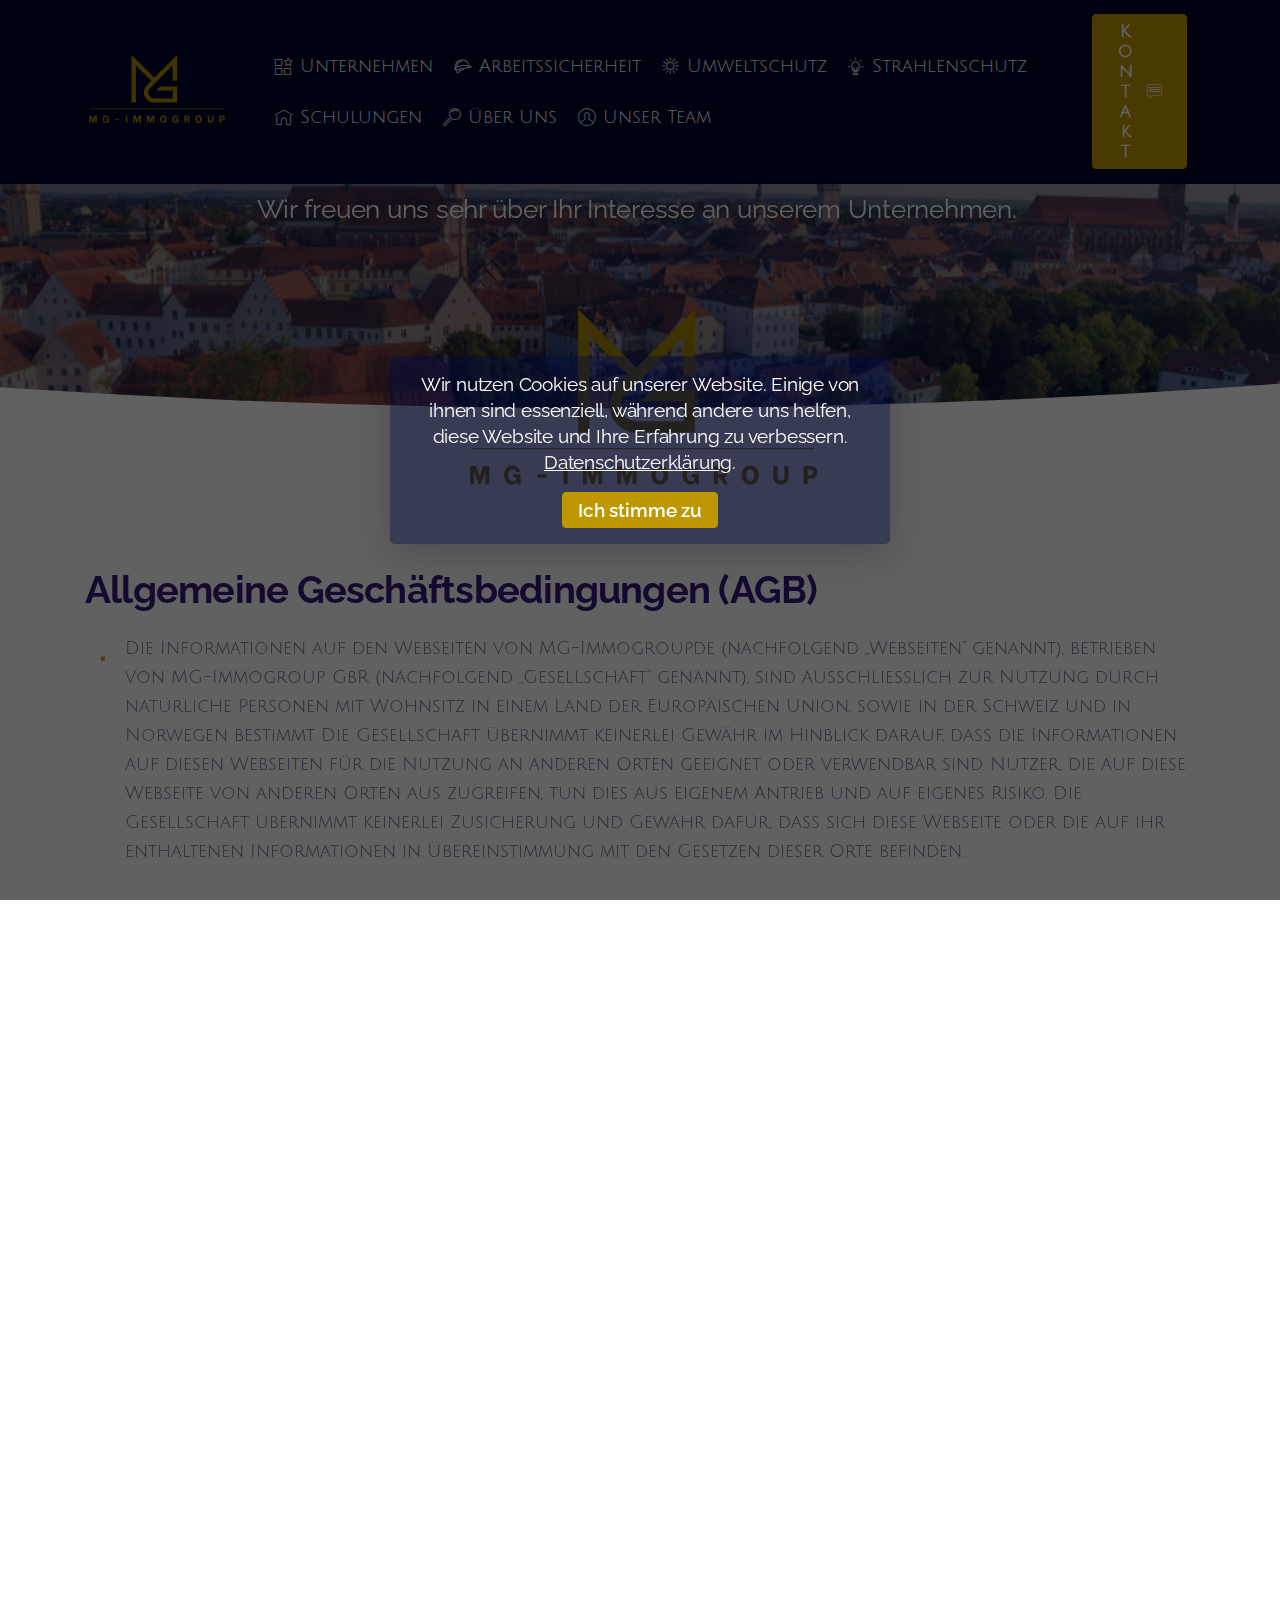
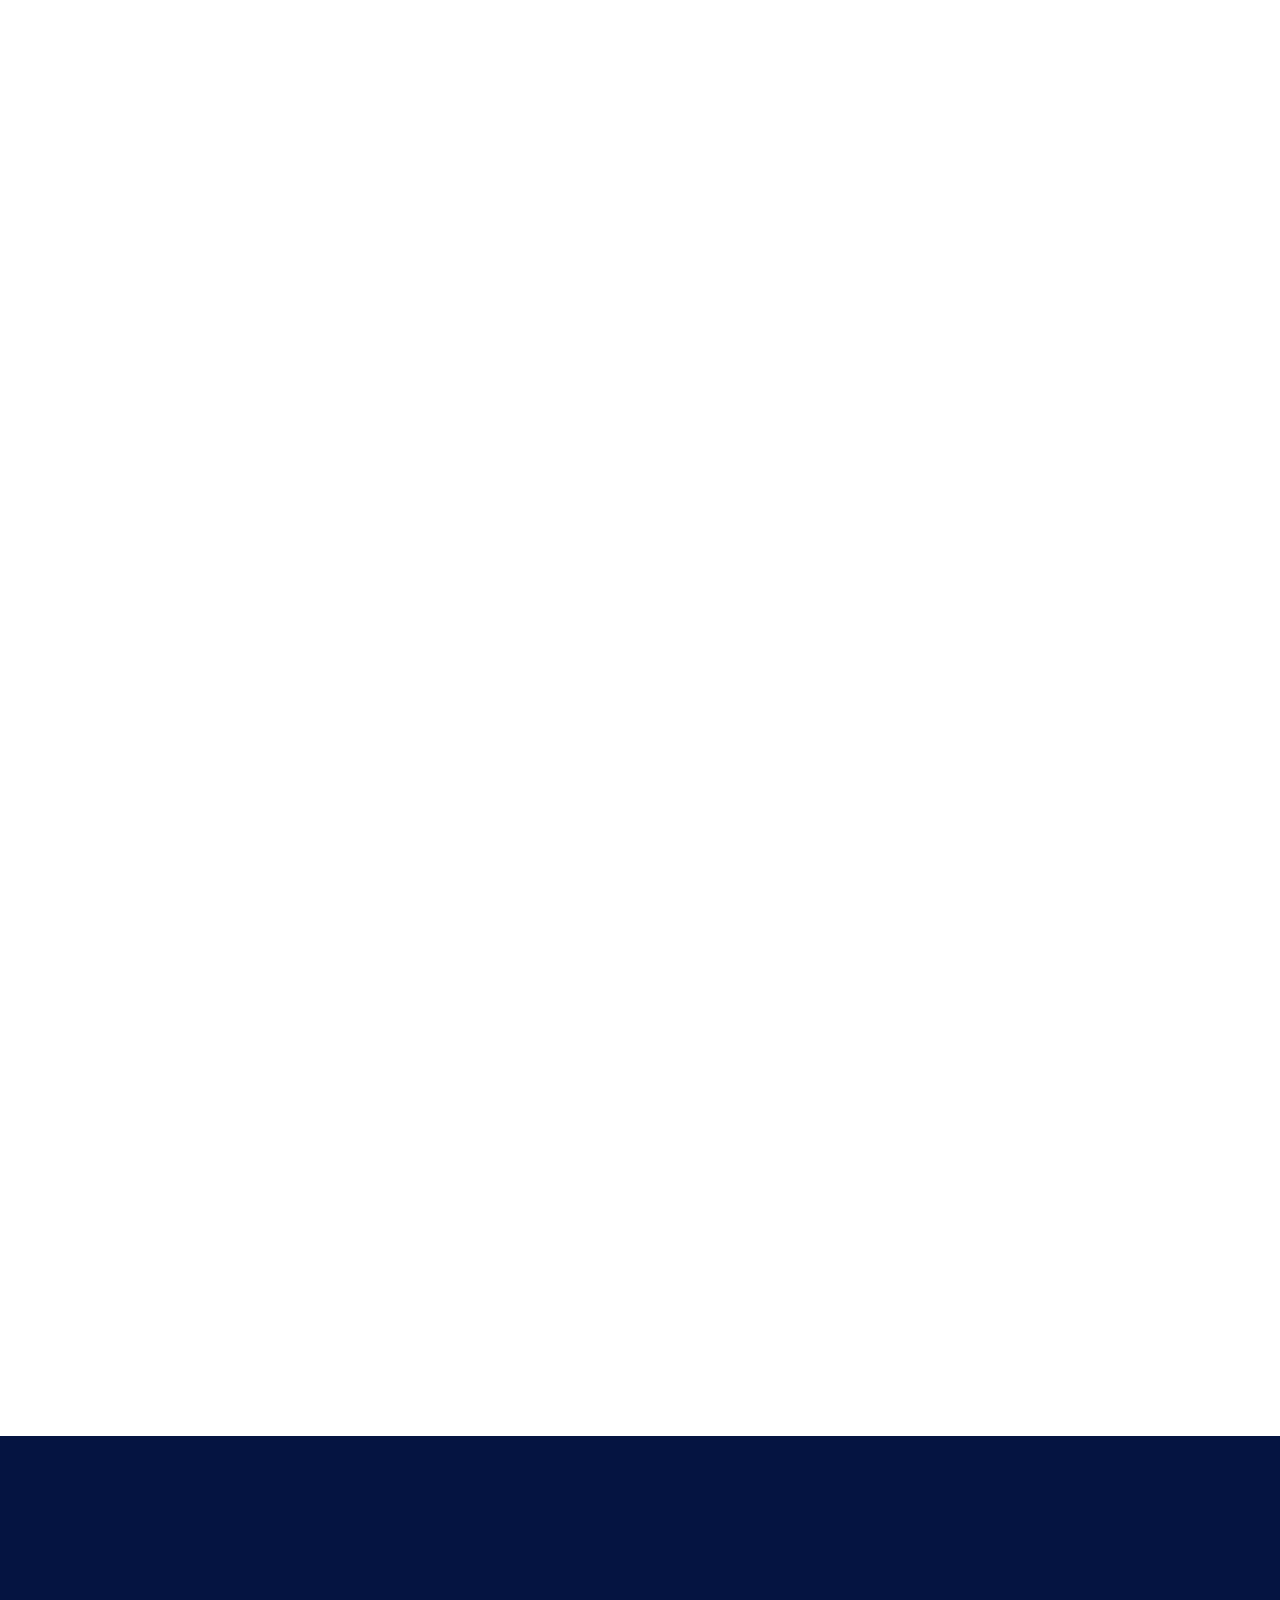
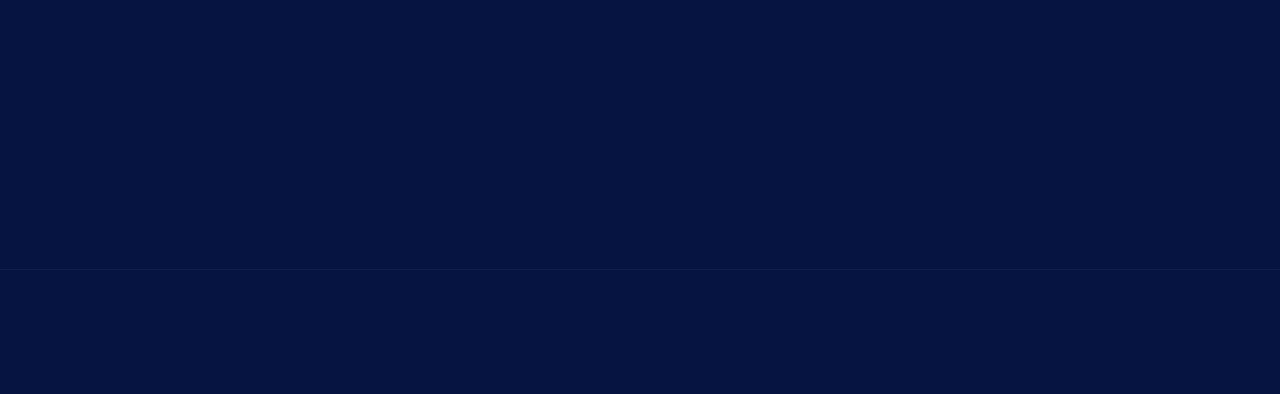
==== AGB.html @ 3b80d349 "create github pages" ====
<!DOCTYPE html>
<html  >
<head>
  
  <meta charset="UTF-8">
  <meta http-equiv="X-UA-Compatible" content="IE=edge">
  
  <meta name="viewport" content="width=device-width, initial-scale=1, minimum-scale=1">
  <link rel="shortcut icon" href="assets/images/mg-immogroup-logo-gold1-312x173.png" type="image/x-icon">
  <meta name="description" content="">
  
  
  <title>AGB</title>
  <link rel="stylesheet" href="assets/web/assets/mobirise-icons/mobirise-icons.css">
  <link rel="stylesheet" href="assets/icon54-v2/style.css">
  <link rel="stylesheet" href="assets/tether/tether.min.css">
  <link rel="stylesheet" href="assets/bootstrap/css/bootstrap.min.css">
  <link rel="stylesheet" href="assets/bootstrap/css/bootstrap-grid.min.css">
  <link rel="stylesheet" href="assets/bootstrap/css/bootstrap-reboot.min.css">
  <link rel="stylesheet" href="assets/web/assets/gdpr-plugin/gdpr-styles.css">
  <link rel="stylesheet" href="assets/animatecss/animate.min.css">
  <link rel="stylesheet" href="assets/dropdown/css/style.css">
  <link rel="stylesheet" href="assets/socicon/css/styles.css">
  <link rel="stylesheet" href="assets/theme/css/style.css">
  <link rel="preload" href="https://fonts.googleapis.com/css?family=Julius+Sans+One:400&display=swap" as="style" onload="this.onload=null;this.rel='stylesheet'">
  <noscript><link rel="stylesheet" href="https://fonts.googleapis.com/css?family=Julius+Sans+One:400&display=swap"></noscript>
  <link rel="preload" href="https://fonts.googleapis.com/css?family=Raleway:100,200,300,400,500,600,700,800,900,100i,200i,300i,400i,500i,600i,700i,800i,900i&display=swap" as="style" onload="this.onload=null;this.rel='stylesheet'">
  <noscript><link rel="stylesheet" href="https://fonts.googleapis.com/css?family=Raleway:100,200,300,400,500,600,700,800,900,100i,200i,300i,400i,500i,600i,700i,800i,900i&display=swap"></noscript>
  <link rel="preload" as="style" href="assets/mobirise/css/mbr-additional.css"><link rel="stylesheet" href="assets/mobirise/css/mbr-additional.css" type="text/css">
  
  
  
  

<meta name="theme-color" content="#bd9800">
<link rel="manifest" href="manifest.json">
<script src="sw-connect.js"></script>
<meta name="apple-mobile-web-app-capable" content="yes">
<link rel="apple-touch-startup-image" media="(device-width: 320px) and (device-height: 568px) and (-webkit-device-pixel-ratio: 2) and (orientation: portrait)" href="assets/images/apple-launch-640x1136.png">
<link rel="apple-touch-startup-image" media="(device-width: 375px) and (device-height: 667px) and (-webkit-device-pixel-ratio: 2) and (orientation: portrait)" href="assets/images/apple-launch-750x1334.png">
<link rel="apple-touch-startup-image" media="(device-width: 414px) and (device-height: 736px) and (-webkit-device-pixel-ratio: 3) and (orientation: portrait)" href="assets/images/apple-launch-1242x2208.png">
<link rel="apple-touch-startup-image" media="(device-width: 375px) and (device-height: 812px) and (-webkit-device-pixel-ratio: 3) and (orientation: portrait)" href="assets/images/apple-launch-1125x2436.png">
<link rel="apple-touch-startup-image" media="(device-width: 768px) and (device-height: 1024px) and (-webkit-device-pixel-ratio: 2) and (orientation: portrait)" href="assets/images/apple-launch-1536x2048.png">
<link rel="apple-touch-startup-image" media="(device-width: 834px) and (device-height: 1112px) and (-webkit-device-pixel-ratio: 2) and (orientation: portrait)" href="assets/images/apple-launch-1668x2224.png">
<link rel="apple-touch-startup-image" media="(device-width: 1024px) and (device-height: 1366px) and (-webkit-device-pixel-ratio: 2) and (orientation: portrait)" href="assets/images/apple-launch-2048x2732.png">
<meta name="apple-mobile-web-app-status-bar-style" content="default">
<meta name="apple-mobile-web-app-title" content="">
<link rel="apple-touch-icon" href="apple-touch-icon.png"></head>
<body>
  
  <section class="header01 digitalm4_header01 cid-sLqqLa1I9s mbr-parallax-background" id="header01-6x">

    

    <div class="mbr-overlay" style="opacity: 0.4; background-color: rgb(1, 10, 68);"></div>
    <svg xmlns="http://www.w3.org/2000/svg" xmlns:xlink="http://www.w3.org/1999/xlink" width="1380px" height="760px" viewBox="0 0 1380 760" preserveAspectRatio="xMidYMid meet">
        <defs id="svgEditorDefs">
            <polygon id="svgEditorShapeDefs" style="fill:khaki;stroke:black;vector-effect:non-scaling-stroke;stroke-width:0px;"></polygon>
        </defs>
        <rect id="svgEditorBackground" x="0" y="0" width="1380" height="760" style="fill: none; stroke: none;"></rect>
        <path d="M0.3577131120350206,0.819491525482845h-1.5000000000000355ZM0.3577131120350206,-3.1805084745172603h-1.5000000000000355ZM-0.14228688796500222,-4.180508474517258h5.000000000000002a5,5,0,0,1,0,6.00000000000003h-5.000000000000025a5,5,0,0,0,0,-6.00000000000003ZM5.8577131120349835,-1.1805084745172634h1.0000000000000249Z" style="fill:khaki; stroke:black; vector-effect:non-scaling-stroke;stroke-width:0px;" id="e2_shape" transform="matrix(1.01506 82.3743 -245.478 0.34062 392.311 526.125)"></path>
    </svg>
    <div class="container align-center">
        <div class="row justify-content-center">
            <div class="mbr-white col-md-12 col-lg-9">
                <h1 class="mbr-section-title mbr-bold pb-3 mbr-fonts-style display-1"><span style="font-weight: 400;">AGB</span></h1>
                <p class="mbr-text pb-3 mbr-semibold mbr-fonts-style display-5"><br><span style="font-weight: normal;">Wir freuen uns sehr über Ihr Interesse an unserem Unternehmen.&nbsp;</span><br></p>
                
            </div>
            <div class="pt-5 align-center">
                <img src="assets/images/mg-immogroup-logo-gold1-400x222.png" alt="" style="width: 100%;">
            </div>
        </div>
    </div>
</section>

<section class="list1 cid-sLqt5bZng4" id="list01-72">
    
    

    <div class="container">
        <div class="row justify-content-center">
            <div class="col-md-12 col-lg-12">
                <h3 class="mbr-section-title mbr-fonts-style mb-4 display-2"><strong>Allgemeine Geschäftsbedingungen (AGB)</strong></h3>
                <ul class="list mbr-fonts-style display-4">
                    <li>Die Informationen auf den Webseiten von MG-Immogroup.de (nachfolgend „Webseiten“ genannt), betrieben von MG-Immogroup GbR (nachfolgend „Gesellschaft“ genannt), sind ausschließlich zur Nutzung durch natürliche Personen mit Wohnsitz in einem Land der Europäischen Union, sowie in der Schweiz und in Norwegen bestimmt. Die Gesellschaft übernimmt keinerlei Gewähr im Hinblick darauf, dass die Informationen auf diesen Webseiten für die Nutzung an anderen Orten geeignet oder verwendbar sind. Nutzer, die auf diese Webseite von anderen Orten aus zugreifen, tun dies aus eigenem Antrieb und auf eigenes Risiko. Die Gesellschaft übernimmt keinerlei Zusicherung und Gewähr dafür, dass sich diese Webseite oder die auf ihr enthaltenen Informationen in Übereinstimmung mit den Gesetzen dieser Orte befinden.</li>
                    <li>Die zur Verfügung gestellten Objektdaten von Maklerpartnern werden von der Gesellschaft auf deren Webseiten ausschließlich ohne Gewähr für Vollständigkeit, Richtigkeit und Genauigkeit zur Verfügung gestellt.</li>
                    <li>Die zum Abruf bereitgehaltenen Objekt- und Marktdaten, sowie die mit den auf den Webseiten der Gesellschaft enthaltenen Darstellungswerkzeugen generierten und angezeigten Ergebnisse dienen ausschließlich zur Information der Besucher von den Webseiten und stellen keine Anlageberatung oder sonstige Empfehlung dar. Die Gesellschaft macht sich diese Inhalte ausdrücklich nicht zu eigen; sie stellen nicht die Meinung der Gesellschaft dar.</li><li>An allen Webseiten inklusive Layout, Quelltext, Software und deren Inhalten, besitzen die Gesellschaft oder der jeweils angegebene Anbieter oder Hersteller das Urheberrecht oder sonstige Schutzrechte. Eine Nutzung dieser Inhalte durch Dritte ist unzulässig und bedarf der vorhergehenden schriftlichen Zustimmung durch den Berechtigten.</li><li>Das Verbreiten von Verleumdungen, ruf- oder geschäftsschädigenden Äußerungen, Inhalten mit werbendem Charakter, sowie von Beiträgen illegalen Inhalts im Blog der Webseiten oder sonstiger von der Gesellschaft angebotener Foren ist untersagt. Die Gesellschaft behält sich vor, entsprechende Inhalte jederzeit zu löschen, abzuschalten und Mitglieder von der Nutzung des Blogs der Webseiten oder sonstiger von der Gesellschaft angebotener Foren auszuschließen.</li><li>Das Abrufen, Kopieren, Abspeichern und das Be- und Umarbeiten der Webseiten, deren Inhalte oder der mit den Darstellungswerkzeugen generierten oder angezeigten Ergebnisse, im Ganzen oder in Teilen, darf allein zum privaten, nicht kommerziellen Gebrauch vorgenommen werden. Urheberrechtshinweise und Markenbezeichnungen bzw. sonstige Schutzrechtshinweise dürfen weder verändert noch beseitigt werden. Alle darüber hinausgehenden Handlungen bedürfen einer vorherigen schriftlichen Genehmigung durch die Gesellschaft. Handlungen, die im Rahmen eines gesondert mit der Gesellschaft abgeschlossenen Publizierungs- und Nutzungsvertrages durchgeführt werden, sind davon unberührt.</li><li>Der Abruf der bereitgehaltenen Informationen darf nur in einer Art und Weise geschehen, welche die Nutzung des Online-Angebots auf den Webseiten durch die übrigen Besucher nicht beeinträchtigt.
</li><li>Die Einrichtung eines Links von anderen Webseiten auf eine der zu diesem Online-Angebot gehörenden Webseiten, ohne vorherige schriftliche Zustimmung der Gesellschaft, wird ausdrücklich untersagt; im Falle der Aufforderung zur Verlinkung des Nutzers durch die Gesellschaft, gilt diese Zustimmung als erteilt. Insbesondere ist es unzulässig, ohne vorheriger Zustimmung die zu diesem Online-Angebot gehörenden Webseiten oder deren Inhalte mittels eines Links in einem Teilfenster (Frame) einzubinden oder darzustellen.</li><li>Die Gesellschaft versichert Ihnen, dass Ihre persönlichen Daten mit der größten Sorgfalt und unter Einhaltung der entsprechenden Gesetze erhoben, gespeichert und behandelt werden. Die Gesellschaft weist darauf hin, dass Cookies im Rahmen des Besuchs der Webseiten eingesetzt werden. Der Nutzer stimmt der Speicherung und Bearbeitung der persönlichen Daten, sowie der Nutzung von Cookies hiermit ausdrücklich zu.</li><li>Die Nutzung der Webseite darf nur durch volljährige Personen erfolgen. Durch die Annahme dieser AGB bestätigt der Nutzer, dass er das 18. Lebensjahr vollendet hat.
</li><li>Eine Nutzung durch maschinelles und/oder automatisiertes Auslesen oder ähnlichen Verfahren ist verboten. Maschinelle und/oder automatisierte Interaktionen (z.B. via API) ist nur nach vorhergehender schriftlicher Zustimmung durch die Gesellschaft erlaubt.
</li><li><strong>Disclaimer:
</strong></li><li>Die auf den Webseiten der Gesellschaft aufgeführten Informationen dienen ausschließlich Informationszwecken und stellen keine individuelle Anlageempfehlung dar. Sie sollen lediglich eine selbständige Anlageentscheidung des Besuchers erleichtern und ersetzen nicht eine anleger- und anlagegerechte Beratung. Weiterhin stellen die auf den Webseiten der Gesellschaft aufgeführten Informationen auch keine betriebswirtschaftliche, rechtliche oder steuerliche Beratung dar und können diese auch nicht ersetzen.</li><li>Die in der Ausarbeitung enthaltenen Informationen wurden sorgfältig zusammengestellt. Eine Gewähr für die Richtigkeit und Vollständigkeit kann jedoch nicht übernommen werden.
</li><li>Die auf den Webseiten der Gesellschaft aufgeführten Objekte und etwaigen Kommentare sind urheberrechtlich geschützt.</li><li><strong>Haftungseinschränkung:
</strong></li><li>Die Gesellschaft haftet, soweit gesetzlich zulässig, nur für Vorsatz und grobe Fahrlässigkeit. Die Haftung für leichte Fahrlässigkeit ist ausgeschlossen. Jegliche Haftung für entgangenen Gewinn, mittelbare oder Folgeschäden ist ausgeschlossen.</li><li>
</li><li><strong>Sonstige Bestimmungen:
</strong></li><li>Es gilt deutsches Recht unter Ausschluss des Internationalen Privatrechtes (IPRG) und des UN-Kaufrechtes. Es wird die ausschließliche Gerichtsbarkeit des Amtsgerichts Straubing vereinbart.
</li><li>Sollte eine Bestimmung dieser Allgemeinen Geschäftsbedingungen unwirksam oder undurchsetzbar sein, so betrifft dies nicht die Wirksamkeit oder Durchsetzbarkeit der anderen Bestimmungen.</li><li>
</li><li>
</li><li>
</li><li>
</li>
                </ul>
            </div>
        </div>
    </div>
</section>

<section class="firmm4_footer2 cid-sLqqLbwojH" once="footer" id="footer2-6z">

    
    
    
    
    <div class="container">
        <div class="row">
            <div class="footer_col_logo">
                
                <div class="brand_wrap">
                    <h3 class="brand_name mb-0 display-5">Immobilien-<br>Vermittlung</h3>
                </div>
                
                <div class="image">
                    <a href="index.html"><img src="assets/images/mg-immogroup-logo-gold1-400x222.png" alt="MG-Immogroup"></a>
                </div>
            </div>   
            <div class="footer_col">
                <h5 class="mbr-section-subtitle mbr-fonts-style display-7"><strong>Informationen</strong>
                </h5>
                <ul class="list mbr-fonts-style display-4">
                    <li class="mbr-text item-wrap"><a href="Immobilien Lexikon.html" class="text-primary">Lexikon</a></li>
                    <li class="mbr-text item-wrap"><a href="index.html#content2-4w" class="text-primary">FAQ - Infos</a></li><li class="mbr-text item-wrap"><span style="font-size: 1.1rem;"><a href="Beispielrechnung.html" class="text-primary">Beispielrechnung</a></span><br></li>
                    <li class="mbr-text item-wrap"><a href="kostenlose Erstberatung.html" class="text-primary">Erstberatung</a></li>
                </ul>
            </div>
            <div class="footer_col">
                <h5 class="mbr-section-subtitle mbr-fonts-style display-7"><strong>Wichtige Links</strong></h5>
                <ul class="list mbr-fonts-style display-4">
                    <li class="mbr-text item-wrap"><a href="Bauträger.html" class="text-primary">Bauträger&nbsp;</a><a href="Bauträger.html" class="text-primary">/Partner</a></li>
                    <li class="mbr-text item-wrap"><a href="Datenschutz.html" class="text-primary">Datenschutz</a></li>
                    <li class="mbr-text item-wrap"><a href="Impressum.html" class="text-primary">Impressum</a></li><li class="mbr-text item-wrap"><a href="AG.html" class="text-primary">AGB</a></li>
                </ul>
            </div>
            <div class="footer_col">
                <h5 class="mbr-section-subtitle mbr-fonts-style display-7">
                    <strong>Kontakt aufnehmen</strong></h5>
                <ul class="list mbr-fonts-style display-4">
                    <li class="mbr-text item-wrap">Generelle Anfragen</li>
                    <li class="mbr-text item-wrap">09421 / 4652833</li><li class="mbr-text item-wrap"><a href="mailto:info@mg-immogroup.de" class="text-primary">info@mg-immogroup.de</a></li>
                </ul>
            </div>
        </div>
    </div>
</section>

<section class="firmm4_footer3 cid-sLqqLbU4c2" id="footer3-70">

    

    
    
    <div class="line"></div>
    
    <div class="container">
        <div class="row justify-content-between">
            <div class="col-12 col-md-4 col-lg-5">
                <p class="mbr-text mbr-fonts-style display-4">
                    © Copyright MG-Immogroup • All Rights Reserved.
                </p>
            </div>
            <div class="col-12 col-md-4 col-lg-3">
                <div class="social-list text-center">
                    
                    
                    
                    
                <div class="soc-item">
                        <a href="www.twitter.de" target="_blank">
                            <span class="mbr-iconfont mbr-iconfont-social socicon-twitter socicon"></span>
                        </a>
                    </div><div class="soc-item">
                        <a href="www.facebook.de" target="_blank">
                            <span class="mbr-iconfont mbr-iconfont-social socicon-facebook socicon"></span>
                        </a>
                    </div><div class="soc-item">
                        <a href="www.youtube.de" target="_blank">
                            <span class="mbr-iconfont mbr-iconfont-social socicon-youtube socicon"></span>
                        </a>
                    </div><div class="soc-item">
                        <a href="www.instagram.de" target="_blank">
                            <span class="mbr-iconfont mbr-iconfont-social socicon-instagram socicon"></span>
                        </a>
                    </div></div>
            </div>
            <div class="col-12 col-md-4 col-lg-4">
                <ul class="foot-menu">
                    
                    
                <li class="foot-menu-item mbr-fonts-style display-4"><a class="text-white text-primary" href="Über MG-Immogroup.html" target="_blank">Über uns</a>
                    </li><li class="foot-menu-item mbr-fonts-style display-4">
                        <a class="text-white text-primary" href="index.html#features3-58" target="_blank">Services</a>
                    </li></ul>
            </div>
        </div>
    </div>
</section>

<link rel="stylesheet" href="style.less" class="cid-sPXrSOwmNM" id="menu1-73" data-rv-view="431"><section class="menu cid-sPXrSOwmNM" once="menu" id="menu1-73">

    

    <nav class="navbar navbar-expand beta-menu navbar-dropdown align-items-center navbar-fixed-top navbar-toggleable-sm">
        <button class="navbar-toggler navbar-toggler-right" type="button" data-toggle="collapse" data-target="#navbarSupportedContent" aria-controls="navbarSupportedContent" aria-expanded="false" aria-label="Toggle navigation">
            <div class="hamburger">
                <span></span>
                <span></span>
                <span></span>
                <span></span>
            </div>
        </button>
        <div class="menu-logo">
            <div class="navbar-brand">
                <span class="navbar-logo">
                    <a href="index.html">
                         <img src="assets/images/mg-immogroup-logo-gold1-312x173.png" alt="A.U.S. " title="" style="height: 5.4rem;">
                    </a>
                </span>
                
            </div>
        </div>
        <div class="collapse navbar-collapse" id="navbarSupportedContent">
            <ul class="navbar-nav nav-dropdown" data-app-modern-menu="true"><li class="nav-item">
                    <a class="nav-link link text-white display-4" href="index.html#features3-2"><span class="mbri-features mbr-iconfont mbr-iconfont-btn"></span>
                        Unternehmen
                    </a>
                </li><li class="nav-item"><a class="nav-link link text-white display-4" href="arbeitssicherheit.html"><span class="icon54-v2-helmet mbr-iconfont mbr-iconfont-btn"></span>
                        Arbeitssicherheit</a></li><li class="nav-item"><a class="nav-link link text-white display-4" href="Umweltschutz.html"><span class="mbri-sun2 mbr-iconfont mbr-iconfont-btn"></span>
                        Umweltschutz
                    </a></li><li class="nav-item"><a class="nav-link link text-white display-4" href="Strahlenschutz.html"><span class="mbri-idea mbr-iconfont mbr-iconfont-btn"></span>
                        Strahlenschutz
                    </a></li><li class="nav-item"><a class="nav-link link text-white display-4" href="index.html#content4-7">
                        <span class="mbri-home mbr-iconfont mbr-iconfont-btn"></span>Schulungen</a></li>
                <li class="nav-item">
                    <a class="nav-link link text-white display-4" href="index.html#testimonials4-c">
                        <span class="mbri-search mbr-iconfont mbr-iconfont-btn"></span>
                        Über Uns
                    </a>
                </li><li class="nav-item"><a class="nav-link link text-white display-4" href="index.html#testimonials1-n"><span class="mbri-user mbr-iconfont mbr-iconfont-btn"></span>
                        Unser Team</a></li></ul>
            <div class="navbar-buttons mbr-section-btn"><a class="btn btn-sm btn-success display-4" href="index.html#form1-h"><span class="mbri-chat mbr-iconfont mbr-iconfont-btn"></span>
                    Kontakt</a></div>
        </div>
    </nav>
</section>


<script src="assets/web/assets/jquery/jquery.min.js"></script>
  <script src="assets/popper/popper.min.js"></script>
  <script src="assets/tether/tether.min.js"></script>
  <script src="assets/bootstrap/js/bootstrap.min.js"></script>
  <script src="assets/web/assets/cookies-alert-plugin/cookies-alert-core.js"></script>
  <script src="assets/web/assets/cookies-alert-plugin/cookies-alert-script.js"></script>
  <script src="assets/smoothscroll/smooth-scroll.js"></script>
  <script src="assets/viewportchecker/jquery.viewportchecker.js"></script>
  <script src="assets/parallax/jarallax.min.js"></script>
  <script src="assets/dropdown/js/nav-dropdown.js"></script>
  <script src="assets/dropdown/js/navbar-dropdown.js"></script>
  <script src="assets/touchswipe/jquery.touch-swipe.min.js"></script>
  <script src="assets/theme/js/script.js"></script>
  
  
  
<div id="cookie-dialog" style="display: none;"><div id="cookiesdirective"><div style="position: fixed; top: 0; right: 0; bottom: 0; left: 0; background-color: rgb(0, 0, 0); opacity: 0.62; z-index: 9999;"></div><div style="position: fixed; top: 0; right: 0; bottom: 0; left: 0; display: flex; align-items: center; z-index: 10000"><div class="cookie-wrapper" style="position: relative; width: 100%; max-width: 500px; margin-right: auto; margin-left: auto; padding: 1rem; text-align: center; border-radius: .3rem; box-shadow: 0 10px 40px 0 rgba(0,0,0,0.2); color:#ffffff; background:rgba(1, 10, 68, 0.43);"><div class="mbr-text"><p class="display-7">Wir nutzen Cookies auf unserer Website. Einige von ihnen sind essenziell, während andere uns helfen, diese Website und Ihre Erfahrung zu verbessern. <a style='color: #ffffff; text-decoration: underline;' href='datenschutz.html'>Datenschutzerklärung</a>.</p></div><div class="mbr-section-btn"><a style="margin:0; background-color:#bd9800 !important; color:#FFFFFF!important; border-color:#bd9800 !important;;" class="btn btn-sm btn-primary display-7" id="impliedsubmit">Ich stimme zu</a></div></div></div></div></div>
  <input name="cookieData" type="hidden" data-cookie-customDialogSelector='#cookie-dialog' data-cookie-colorText='#ffffff' data-cookie-colorBg='rgba(1, 10, 68, 0.43)' data-cookie-textButton='Ich stimme zu' data-cookie-colorButton='#bd9800' data-cookie-colorLink='#ffffff' data-cookie-underlineLink='true' data-cookie-text="Wir nutzen Cookies auf unserer Website. Einige von ihnen sind essenziell, während andere uns helfen, diese Website und Ihre Erfahrung zu verbessern. <a href='datenschutz.html'>Datenschutzerklärung</a>.">
    <input name="animation" type="hidden">
  
</body>
</html>
---- assets/web/assets/mobirise-icons/mobirise-icons.css ----
@font-face {
  font-family: 'MobiriseIcons';
  src:  url('mobirise-icons.eot?spat4u');
  src:  url('mobirise-icons.eot?spat4u#iefix') format('embedded-opentype'),
    url('mobirise-icons.ttf?spat4u') format('truetype'),
    url('mobirise-icons.woff?spat4u') format('woff'),
    url('mobirise-icons.svg?spat4u#MobiriseIcons') format('svg');
  font-weight: normal;
  font-style: normal;
  font-display: swap;
}

[class^="mbri-"], [class*=" mbri-"] {
  /* use !important to prevent issues with browser extensions that change fonts */
  font-family: MobiriseIcons !important;
  speak: none;
  font-style: normal;
  font-weight: normal;
  font-variant: normal;
  text-transform: none;
  line-height: 1;

  /* Better Font Rendering =========== */
  -webkit-font-smoothing: antialiased;
  -moz-osx-font-smoothing: grayscale;
}

.mbri-add-submenu:before {
  content: "\e900";
}
.mbri-alert:before {
  content: "\e901";
}
.mbri-align-center:before {
  content: "\e902";
}
.mbri-align-justify:before {
  content: "\e903";
}
.mbri-align-left:before {
  content: "\e904";
}
.mbri-align-right:before {
  content: "\e905";
}
.mbri-android:before {
  content: "\e906";
}
.mbri-apple:before {
  content: "\e907";
}
.mbri-arrow-down:before {
  content: "\e908";
}
.mbri-arrow-next:before {
  content: "\e909";
}
.mbri-arrow-prev:before {
  content: "\e90a";
}
.mbri-arrow-up:before {
  content: "\e90b";
}
.mbri-bold:before {
  content: "\e90c";
}
.mbri-bookmark:before {
  content: "\e90d";
}
.mbri-bootstrap:before {
  content: "\e90e";
}
.mbri-briefcase:before {
  content: "\e90f";
}
.mbri-browse:before {
  content: "\e910";
}
.mbri-bulleted-list:before {
  content: "\e911";
}
.mbri-calendar:before {
  content: "\e912";
}
.mbri-camera:before {
  content: "\e913";
}
.mbri-cart-add:before {
  content: "\e914";
}
.mbri-cart-full:before {
  content: "\e915";
}
.mbri-cash:before {
  content: "\e916";
}
.mbri-change-style:before {
  content: "\e917";
}
.mbri-chat:before {
  content: "\e918";
}
.mbri-clock:before {
  content: "\e919";
}
.mbri-close:before {
  content: "\e91a";
}
.mbri-cloud:before {
  content: "\e91b";
}
.mbri-code:before {
  content: "\e91c";
}
.mbri-contact-form:before {
  content: "\e91d";
}
.mbri-credit-card:before {
  content: "\e91e";
}
.mbri-cursor-click:before {
  content: "\e91f";
}
.mbri-cust-feedback:before {
  content: "\e920";
}
.mbri-database:before {
  content: "\e921";
}
.mbri-delivery:before {
  content: "\e922";
}
.mbri-desktop:before {
  content: "\e923";
}
.mbri-devices:before {
  content: "\e924";
}
.mbri-down:before {
  content: "\e925";
}
.mbri-download:before {
  content: "\e989";
}
.mbri-drag-n-drop:before {
  content: "\e927";
}
.mbri-drag-n-drop2:before {
  content: "\e928";
}
.mbri-edit:before {
  content: "\e929";
}
.mbri-edit2:before {
  content: "\e92a";
}
.mbri-error:before {
  content: "\e92b";
}
.mbri-extension:before {
  content: "\e92c";
}
.mbri-features:before {
  content: "\e92d";
}
.mbri-file:before {
  content: "\e92e";
}
.mbri-flag:before {
  content: "\e92f";
}
.mbri-folder:before {
  content: "\e930";
}
.mbri-gift:before {
  content: "\e931";
}
.mbri-github:before {
  content: "\e932";
}
.mbri-globe:before {
  content: "\e933";
}
.mbri-globe-2:before {
  content: "\e934";
}
.mbri-growing-chart:before {
  content: "\e935";
}
.mbri-hearth:before {
  content: "\e936";
}
.mbri-help:before {
  content: "\e937";
}
.mbri-home:before {
  content: "\e938";
}
.mbri-hot-cup:before {
  content: "\e939";
}
.mbri-idea:before {
  content: "\e93a";
}
.mbri-image-gallery:before {
  content: "\e93b";
}
.mbri-image-slider:before {
  content: "\e93c";
}
.mbri-info:before {
  content: "\e93d";
}
.mbri-italic:before {
  content: "\e93e";
}
.mbri-key:before {
  content: "\e93f";
}
.mbri-laptop:before {
  content: "\e940";
}
.mbri-layers:before {
  content: "\e941";
}
.mbri-left-right:before {
  content: "\e942";
}
.mbri-left:before {
  content: "\e943";
}
.mbri-letter:before {
  content: "\e944";
}
.mbri-like:before {
  content: "\e945";
}
.mbri-link:before {
  content: "\e946";
}
.mbri-lock:before {
  content: "\e947";
}
.mbri-login:before {
  content: "\e948";
}
.mbri-logout:before {
  content: "\e949";
}
.mbri-magic-stick:before {
  content: "\e94a";
}
.mbri-map-pin:before {
  content: "\e94b";
}
.mbri-menu:before {
  content: "\e94c";
}
.mbri-mobile:before {
  content: "\e94d";
}
.mbri-mobile2:before {
  content: "\e94e";
}
.mbri-mobirise:before {
  content: "\e94f";
}
.mbri-more-horizontal:before {
  content: "\e950";
}
.mbri-more-vertical:before {
  content: "\e951";
}
.mbri-music:before {
  content: "\e952";
}
.mbri-new-file:before {
  content: "\e953";
}
.mbri-numbered-list:before {
  content: "\e954";
}
.mbri-opened-folder:before {
  content: "\e955";
}
.mbri-pages:before {
  content: "\e956";
}
.mbri-paper-plane:before {
  content: "\e957";
}
.mbri-paperclip:before {
  content: "\e958";
}
.mbri-photo:before {
  content: "\e959";
}
.mbri-photos:before {
  content: "\e95a";
}
.mbri-pin:before {
  content: "\e95b";
}
.mbri-play:before {
  content: "\e95c";
}
.mbri-plus:before {
  content: "\e95d";
}
.mbri-preview:before {
  content: "\e95e";
}
.mbri-print:before {
  content: "\e95f";
}
.mbri-protect:before {
  content: "\e960";
}
.mbri-question:before {
  content: "\e961";
}
.mbri-quote-left:before {
  content: "\e962";
}
.mbri-quote-right:before {
  content: "\e963";
}
.mbri-refresh:before {
  content: "\e964";
}
.mbri-responsive:before {
  content: "\e965";
}
.mbri-right:before {
  content: "\e966";
}
.mbri-rocket:before {
  content: "\e967";
}
.mbri-sad-face:before {
  content: "\e968";
}
.mbri-sale:before {
  content: "\e969";
}
.mbri-save:before {
  content: "\e96a";
}
.mbri-search:before {
  content: "\e96b";
}
.mbri-setting:before {
  content: "\e96c";
}
.mbri-setting2:before {
  content: "\e96d";
}
.mbri-setting3:before {
  content: "\e96e";
}
.mbri-share:before {
  content: "\e96f";
}
.mbri-shopping-bag:before {
  content: "\e970";
}
.mbri-shopping-basket:before {
  content: "\e971";
}
.mbri-shopping-cart:before {
  content: "\e972";
}
.mbri-sites:before {
  content: "\e973";
}
.mbri-smile-face:before {
  content: "\e974";
}
.mbri-speed:before {
  content: "\e975";
}
.mbri-star:before {
  content: "\e976";
}
.mbri-success:before {
  content: "\e977";
}
.mbri-sun:before {
  content: "\e978";
}
.mbri-sun2:before {
  content: "\e979";
}
.mbri-tablet:before {
  content: "\e97a";
}
.mbri-tablet-vertical:before {
  content: "\e97b";
}
.mbri-target:before {
  content: "\e97c";
}
.mbri-timer:before {
  content: "\e97d";
}
.mbri-to-ftp:before {
  content: "\e97e";
}
.mbri-to-local-drive:before {
  content: "\e97f";
}
.mbri-touch-swipe:before {
  content: "\e980";
}
.mbri-touch:before {
  content: "\e981";
}
.mbri-trash:before {
  content: "\e982";
}
.mbri-underline:before {
  content: "\e983";
}
.mbri-unlink:before {
  content: "\e984";
}
.mbri-unlock:before {
  content: "\e985";
}
.mbri-up-down:before {
  content: "\e986";
}
.mbri-up:before {
  content: "\e987";
}
.mbri-update:before {
  content: "\e988";
}
.mbri-upload:before {
 content: "\e926"; 
}
.mbri-user:before {
  content: "\e98a";
}
.mbri-user2:before {
  content: "\e98b";
}
.mbri-users:before {
  content: "\e98c";
}
.mbri-video:before {
  content: "\e98d";
}
.mbri-video-play:before {
  content: "\e98e";
}
.mbri-watch:before {
  content: "\e98f";
}
.mbri-website-theme:before {
  content: "\e990";
}
.mbri-wifi:before {
  content: "\e991";
}
.mbri-windows:before {
  content: "\e992";
}
.mbri-zoom-out:before {
  content: "\e993";
}
.mbri-redo:before {
  content: "\e994";
}
.mbri-undo:before {
  content: "\e995";
}
---- assets/icon54-v2/style.css ----
@font-face {
    font-family: 'icon54-v2';
    src: url('fonts/icon54-v2.eot?3tvhdh');
    src: url('fonts/icon54-v2.eot?3tvhdh#iefix') format('embedded-opentype'),
        url('fonts/icon54-v2.ttf?3tvhdh') format('truetype'),
        url('fonts/icon54-v2.woff?3tvhdh') format('woff'),
        url('fonts/icon54-v2.svg?3tvhdh#icon54-v2') format('svg');
    font-weight: normal;
    font-style: normal;
}

[class^='icon54-v2-'],
[class*=' icon54-v2-'] {
    /* use !important to prevent issues with browser extensions that change fonts */
    font-family: 'icon54-v2' !important;
    speak: none;
    font-style: normal;
    font-weight: normal;
    font-variant: normal;
    text-transform: none;
    line-height: 1;

    /* Better Font Rendering =========== */
    -webkit-font-smoothing: antialiased;
    -moz-osx-font-smoothing: grayscale;
}

.icon54-v2-israel::before {
    content: '\e900';
}
.icon54-v2-year-aniversary-23::before {
    content: '\e901';
}
.icon54-v2-year-aniversary3::before {
    content: '\e902';
}
.icon54-v2-st-place::before {
    content: '\e903';
}
.icon54-v2-nd-place::before {
    content: '\e904';
}
.icon54-v2-rd-place::before {
    content: '\e905';
}
.icon54-v2-stars::before {
    content: '\e906';
}
.icon54-v2-year-aniversary-2::before {
    content: '\e907';
}
.icon54-v2-year-aniversary::before {
    content: '\e908';
}
.icon54-v2-year-aniversary-22::before {
    content: '\e909';
}
.icon54-v2-year-aniversary2::before {
    content: '\e90a';
}
.icon54-v2-accessibility::before {
    content: '\e90b';
}
.icon54-v2-acorn::before {
    content: '\e90c';
}
.icon54-v2-add-app::before {
    content: '\e90d';
}
.icon54-v2-add-award-badge::before {
    content: '\e90e';
}
.icon54-v2-add-heart::before {
    content: '\e90f';
}
.icon54-v2-add-rating::before {
    content: '\e910';
}
.icon54-v2-addon::before {
    content: '\e911';
}
.icon54-v2-air-balloon::before {
    content: '\e912';
}
.icon54-v2-air-condition::before {
    content: '\e913';
}
.icon54-v2-airplane::before {
    content: '\e914';
}
.icon54-v2-airport::before {
    content: '\e915';
}
.icon54-v2-allert-app::before {
    content: '\e916';
}
.icon54-v2-allow-copying::before {
    content: '\e917';
}
.icon54-v2-allow-redistribution::before {
    content: '\e918';
}
.icon54-v2-almond::before {
    content: '\e919';
}
.icon54-v2-analitics::before {
    content: '\e91a';
}
.icon54-v2-ananas::before {
    content: '\e91b';
}
.icon54-v2-anchor::before {
    content: '\e91c';
}
.icon54-v2-angle-ruler::before {
    content: '\e91d';
}
.icon54-v2-app-1::before {
    content: '\e91e';
}
.icon54-v2-app-2::before {
    content: '\e91f';
}
.icon54-v2-app-error::before {
    content: '\e920';
}
.icon54-v2-app-settings::before {
    content: '\e921';
}
.icon54-v2-app-tile-task::before {
    content: '\e922';
}
.icon54-v2-app-window::before {
    content: '\e923';
}
.icon54-v2-apple::before {
    content: '\e924';
}
.icon54-v2-application-user::before {
    content: '\e925';
}
.icon54-v2-application::before {
    content: '\e926';
}
.icon54-v2-arc-de-triomphe::before {
    content: '\e927';
}
.icon54-v2-architecture::before {
    content: '\e928';
}
.icon54-v2-arrived::before {
    content: '\e929';
}
.icon54-v2-arriving::before {
    content: '\e92a';
}
.icon54-v2-artichoke::before {
    content: '\e92b';
}
.icon54-v2-asparagus::before {
    content: '\e92c';
}
.icon54-v2-attach-app::before {
    content: '\e92d';
}
.icon54-v2-attention::before {
    content: '\e92e';
}
.icon54-v2-avocado::before {
    content: '\e92f';
}
.icon54-v2-award-1::before {
    content: '\e930';
}
.icon54-v2-award-2::before {
    content: '\e931';
}
.icon54-v2-award-badge-shopping::before {
    content: '\e932';
}
.icon54-v2-award-stamp-2::before {
    content: '\e933';
}
.icon54-v2-award-stamp::before {
    content: '\e934';
}
.icon54-v2-axe::before {
    content: '\e935';
}
.icon54-v2-badge-star::before {
    content: '\e936';
}
.icon54-v2-bag-conveyer::before {
    content: '\e937';
}
.icon54-v2-bag-weight::before {
    content: '\e938';
}
.icon54-v2-bag::before {
    content: '\e939';
}
.icon54-v2-bakelite::before {
    content: '\e93a';
}
.icon54-v2-ball::before {
    content: '\e93b';
}
.icon54-v2-banana::before {
    content: '\e93c';
}
.icon54-v2-bank-1::before {
    content: '\e93d';
}
.icon54-v2-bank-2::before {
    content: '\e93e';
}
.icon54-v2-barber-shop::before {
    content: '\e93f';
}
.icon54-v2-barber\'s-razor::before {
 content: '\e940';

}
.icon54-v2-barcode-app::before {
    content: '\e941';
}
.icon54-v2-barn::before {
    content: '\e942';
}
.icon54-v2-barrow::before {
    content: '\e943';
}
.icon54-v2-basketball-cup::before {
    content: '\e944';
}
.icon54-v2-beard-1::before {
    content: '\e945';
}
.icon54-v2-beard-2::before {
    content: '\e946';
}
.icon54-v2-beard-3::before {
    content: '\e947';
}
.icon54-v2-beard-4::before {
    content: '\e948';
}
.icon54-v2-berlin-tv-tower::before {
    content: '\e949';
}
.icon54-v2-bicycle-1::before {
    content: '\e94a';
}
.icon54-v2-bicycle-2::before {
    content: '\e94b';
}
.icon54-v2-big-ben::before {
    content: '\e94c';
}
.icon54-v2-binar-code-2::before {
    content: '\e94d';
}
.icon54-v2-binar-code::before {
    content: '\e94e';
}
.icon54-v2-bishop-1::before {
    content: '\e94f';
}
.icon54-v2-bishop-2::before {
    content: '\e950';
}
.icon54-v2-bitcoin-app::before {
    content: '\e951';
}
.icon54-v2-blueberries::before {
    content: '\e952';
}
.icon54-v2-bologna::before {
    content: '\e953';
}
.icon54-v2-booklet-female-1::before {
    content: '\e954';
}
.icon54-v2-booklet-female-2::before {
    content: '\e955';
}
.icon54-v2-booklet-male-1::before {
    content: '\e956';
}
.icon54-v2-booklet-male-2::before {
    content: '\e957';
}
.icon54-v2-bookmark-app::before {
    content: '\e958';
}
.icon54-v2-bow-1::before {
    content: '\e959';
}
.icon54-v2-bow-2::before {
    content: '\e95a';
}
.icon54-v2-brick::before {
    content: '\e95b';
}
.icon54-v2-bridge-1::before {
    content: '\e95c';
}
.icon54-v2-bridge-2::before {
    content: '\e95d';
}
.icon54-v2-broccoli::before {
    content: '\e95e';
}
.icon54-v2-bucket::before {
    content: '\e95f';
}
.icon54-v2-bug-fix::before {
    content: '\e960';
}
.icon54-v2-bug::before {
    content: '\e961';
}
.icon54-v2-bulldozer::before {
    content: '\e962';
}
.icon54-v2-burj-khalifa-dubai::before {
    content: '\e963';
}
.icon54-v2-bus-station::before {
    content: '\e964';
}
.icon54-v2-c-plus-plus-1::before {
    content: '\e965';
}
.icon54-v2-c-plus-plus-2::before {
    content: '\e966';
}
.icon54-v2-cabbage::before {
    content: '\e967';
}
.icon54-v2-calippers::before {
    content: '\e968';
}
.icon54-v2-camera::before {
    content: '\e969';
}
.icon54-v2-caravan::before {
    content: '\e96a';
}
.icon54-v2-carrot::before {
    content: '\e96b';
}
.icon54-v2-cashew::before {
    content: '\e96c';
}
.icon54-v2-castle::before {
    content: '\e96d';
}
.icon54-v2-castte::before {
    content: '\e96e';
}
.icon54-v2-cement-trovel::before {
    content: '\e96f';
}
.icon54-v2-cemetery::before {
    content: '\e970';
}
.icon54-v2-central-television-beijing::before {
    content: '\e971';
}
.icon54-v2-chain-sawe::before {
    content: '\e972';
}
.icon54-v2-chat-app::before {
    content: '\e973';
}
.icon54-v2-cherry-tomato::before {
    content: '\e974';
}
.icon54-v2-cherry::before {
    content: '\e975';
}
.icon54-v2-chess-board::before {
    content: '\e976';
}
.icon54-v2-chess-clock::before {
    content: '\e977';
}
.icon54-v2-chili::before {
    content: '\e978';
}
.icon54-v2-chinese-lettuce::before {
    content: '\e979';
}
.icon54-v2-church-1::before {
    content: '\e97a';
}
.icon54-v2-church-2::before {
    content: '\e97b';
}
.icon54-v2-circle-star::before {
    content: '\e97c';
}
.icon54-v2-clean-code::before {
    content: '\e97d';
}
.icon54-v2-clear-rating::before {
    content: '\e97e';
}
.icon54-v2-clipboard::before {
    content: '\e97f';
}
.icon54-v2-cloud-app::before {
    content: '\e980';
}
.icon54-v2-clove::before {
    content: '\e981';
}
.icon54-v2-cocktail::before {
    content: '\e982';
}
.icon54-v2-cocoa-pod::before {
    content: '\e983';
}
.icon54-v2-coconut::before {
    content: '\e984';
}
.icon54-v2-code-1::before {
    content: '\e985';
}
.icon54-v2-code-2::before {
    content: '\e986';
}
.icon54-v2-code-doc::before {
    content: '\e987';
}
.icon54-v2-colosseum::before {
    content: '\e988';
}
.icon54-v2-comb-1::before {
    content: '\e989';
}
.icon54-v2-comb-2::before {
    content: '\e98a';
}
.icon54-v2-compass::before {
    content: '\e98b';
}
.icon54-v2-computer-app::before {
    content: '\e98c';
}
.icon54-v2-computer-user::before {
    content: '\e98d';
}
.icon54-v2-connecting-users::before {
    content: '\e98e';
}
.icon54-v2-content-view::before {
    content: '\e98f';
}
.icon54-v2-cop-badge::before {
    content: '\e990';
}
.icon54-v2-copyright-app::before {
    content: '\e991';
}
.icon54-v2-copyright-doc::before {
    content: '\e992';
}
.icon54-v2-copyright::before {
    content: '\e993';
}
.icon54-v2-crain-hook::before {
    content: '\e994';
}
.icon54-v2-crain::before {
    content: '\e995';
}
.icon54-v2-creative-commun-doc::before {
    content: '\e996';
}
.icon54-v2-creative-commun::before {
    content: '\e997';
}
.icon54-v2-css-2::before {
    content: '\e998';
}
.icon54-v2-css-3::before {
    content: '\e999';
}
.icon54-v2-css1::before {
    content: '\e99a';
}
.icon54-v2-cup-2::before {
    content: '\e99b';
}
.icon54-v2-cup-3::before {
    content: '\e99c';
}
.icon54-v2-cut::before {
    content: '\e99d';
}
.icon54-v2-cutlery::before {
    content: '\e99e';
}
.icon54-v2-cutter::before {
    content: '\e99f';
}
.icon54-v2-database::before {
    content: '\e9a0';
}
.icon54-v2-deer::before {
    content: '\e9a1';
}
.icon54-v2-departed::before {
    content: '\e9a2';
}
.icon54-v2-departing::before {
    content: '\e9a3';
}
.icon54-v2-detail-view::before {
    content: '\e9a4';
}
.icon54-v2-detailes-pane::before {
    content: '\e9a5';
}
.icon54-v2-diploma::before {
    content: '\e9a6';
}
.icon54-v2-disabled-man::before {
    content: '\e9a7';
}
.icon54-v2-disc-cutter::before {
    content: '\e9a8';
}
.icon54-v2-discount-sticker::before {
    content: '\e9a9';
}
.icon54-v2-dislike::before {
    content: '\e9aa';
}
.icon54-v2-dismiss-app::before {
    content: '\e9ab';
}
.icon54-v2-dismiss-award-badge::before {
    content: '\e9ac';
}
.icon54-v2-dismiss-heart::before {
    content: '\e9ad';
}
.icon54-v2-dismiss-rating::before {
    content: '\e9ae';
}
.icon54-v2-diving-goggles::before {
    content: '\e9af';
}
.icon54-v2-dog-tag::before {
    content: '\e9b0';
}
.icon54-v2-dollar-app::before {
    content: '\e9b1';
}
.icon54-v2-done-app::before {
    content: '\e9b2';
}
.icon54-v2-done-award-badge::before {
    content: '\e9b3';
}
.icon54-v2-done-heart::before {
    content: '\e9b4';
}
.icon54-v2-done-rating::before {
    content: '\e9b5';
}
.icon54-v2-door::before {
    content: '\e9b6';
}
.icon54-v2-download-app::before {
    content: '\e9b7';
}
.icon54-v2-download::before {
    content: '\e9b8';
}
.icon54-v2-drag-and-drop::before {
    content: '\e9b9';
}
.icon54-v2-drilling-machine-2::before {
    content: '\e9ba';
}
.icon54-v2-drilling-machine::before {
    content: '\e9bb';
}
.icon54-v2-drive-app::before {
    content: '\e9bc';
}
.icon54-v2-driver-licence-female::before {
    content: '\e9bd';
}
.icon54-v2-driver-license-male::before {
    content: '\e9be';
}
.icon54-v2-dropbox-app::before {
    content: '\e9bf';
}
.icon54-v2-dubai::before {
    content: '\e9c0';
}
.icon54-v2-durian::before {
    content: '\e9c1';
}
.icon54-v2-earth-map::before {
    content: '\e9c2';
}
.icon54-v2-easter-island::before {
    content: '\e9c3';
}
.icon54-v2-eat-heart::before {
    content: '\e9c4';
}
.icon54-v2-eating-award-badge::before {
    content: '\e9c5';
}
.icon54-v2-edit-app::before {
    content: '\e9c6';
}
.icon54-v2-eggplant::before {
    content: '\e9c7';
}
.icon54-v2-egypt-pyramid::before {
    content: '\e9c8';
}
.icon54-v2-eiffel-tower::before {
    content: '\e9c9';
}
.icon54-v2-elevator::before {
    content: '\e9ca';
}
.icon54-v2-email-app-1::before {
    content: '\e9cb';
}
.icon54-v2-email-app-2::before {
    content: '\e9cc';
}
.icon54-v2-empire-state-building::before {
    content: '\e9cd';
}
.icon54-v2-empty-star::before {
    content: '\e9ce';
}
.icon54-v2-equalizer::before {
    content: '\e9cf';
}
.icon54-v2-escalator-down::before {
    content: '\e9d0';
}
.icon54-v2-escalator-up::before {
    content: '\e9d1';
}
.icon54-v2-euro-app::before {
    content: '\e9d2';
}
.icon54-v2-exhibition::before {
    content: '\e9d3';
}
.icon54-v2-exit-full-screen::before {
    content: '\e9d4';
}
.icon54-v2-exit::before {
    content: '\e9d5';
}
.icon54-v2-factory::before {
    content: '\e9d6';
}
.icon54-v2-favorite-app-1::before {
    content: '\e9d7';
}
.icon54-v2-favorite-app::before {
    content: '\e9d8';
}
.icon54-v2-favorite-restaurant::before {
    content: '\e9d9';
}
.icon54-v2-female-circle-1::before {
    content: '\e9da';
}
.icon54-v2-female-circle-2::before {
    content: '\e9db';
}
.icon54-v2-female-group-1::before {
    content: '\e9dc';
}
.icon54-v2-female-group-2::before {
    content: '\e9dd';
}
.icon54-v2-fennel::before {
    content: '\e9de';
}
.icon54-v2-ferris-wheel::before {
    content: '\e9df';
}
.icon54-v2-figs::before {
    content: '\e9e0';
}
.icon54-v2-fire-station::before {
    content: '\e9e1';
}
.icon54-v2-firewall::before {
    content: '\e9e2';
}
.icon54-v2-first-ad::before {
    content: '\e9e3';
}
.icon54-v2-flashlight::before {
    content: '\e9e4';
}
.icon54-v2-flippers::before {
    content: '\e9e5';
}
.icon54-v2-flow-chart-4::before {
    content: '\e9e6';
}
.icon54-v2-flow-chat-1::before {
    content: '\e9e7';
}
.icon54-v2-flow-chat-2::before {
    content: '\e9e8';
}
.icon54-v2-folder-female::before {
    content: '\e9e9';
}
.icon54-v2-folder-male::before {
    content: '\e9ea';
}
.icon54-v2-footer::before {
    content: '\e9eb';
}
.icon54-v2-fork-lift::before {
    content: '\e9ec';
}
.icon54-v2-fountain::before {
    content: '\e9ed';
}
.icon54-v2-fow-chat-3::before {
    content: '\e9ee';
}
.icon54-v2-fragile::before {
    content: '\e9ef';
}
.icon54-v2-free-sticker::before {
    content: '\e9f0';
}
.icon54-v2-fuel-station::before {
    content: '\e9f1';
}
.icon54-v2-full-screen::before {
    content: '\e9f2';
}
.icon54-v2-full-star::before {
    content: '\e9f3';
}
.icon54-v2-gallery-app::before {
    content: '\e9f4';
}
.icon54-v2-gallery-view::before {
    content: '\e9f5';
}
.icon54-v2-game-app::before {
    content: '\e9f6';
}
.icon54-v2-garlic::before {
    content: '\e9f7';
}
.icon54-v2-ginger::before {
    content: '\e9f8';
}
.icon54-v2-glasses-1::before {
    content: '\e9f9';
}
.icon54-v2-glasses-2::before {
    content: '\e9fa';
}
.icon54-v2-glasses-3::before {
    content: '\e9fb';
}
.icon54-v2-glasses-4::before {
    content: '\e9fc';
}
.icon54-v2-glasses-5::before {
    content: '\e9fd';
}
.icon54-v2-global-award-badge::before {
    content: '\e9fe';
}
.icon54-v2-global-heart::before {
    content: '\e9ff';
}
.icon54-v2-global-rating::before {
    content: '\ea00';
}
.icon54-v2-global-user::before {
    content: '\ea01';
}
.icon54-v2-global::before {
    content: '\ea02';
}
.icon54-v2-golden-gate-bridge::before {
    content: '\ea03';
}
.icon54-v2-golden-globe::before {
    content: '\ea04';
}
.icon54-v2-grain::before {
    content: '\ea05';
}
.icon54-v2-grape::before {
    content: '\ea06';
}
.icon54-v2-great-wall::before {
    content: '\ea07';
}
.icon54-v2-grid-1::before {
    content: '\ea08';
}
.icon54-v2-grid-2::before {
    content: '\ea09';
}
.icon54-v2-group-1::before {
    content: '\ea0a';
}
.icon54-v2-group-2::before {
    content: '\ea0b';
}
.icon54-v2-group-defense::before {
    content: '\ea0c';
}
.icon54-v2-group-download::before {
    content: '\ea0d';
}
.icon54-v2-group-shopping::before {
    content: '\ea0e';
}
.icon54-v2-group-statistics::before {
    content: '\ea0f';
}
.icon54-v2-group-upload::before {
    content: '\ea10';
}
.icon54-v2-hair-band::before {
    content: '\ea11';
}
.icon54-v2-half-star::before {
    content: '\ea12';
}
.icon54-v2-hammer::before {
    content: '\ea13';
}
.icon54-v2-hand-washing::before {
    content: '\ea14';
}
.icon54-v2-hanger::before {
    content: '\ea15';
}
.icon54-v2-haricot::before {
    content: '\ea16';
}
.icon54-v2-hat-1::before {
    content: '\ea17';
}
.icon54-v2-hat-2::before {
    content: '\ea18';
}
.icon54-v2-hat-3::before {
    content: '\ea19';
}
.icon54-v2-hat-4::before {
    content: '\ea1a';
}
.icon54-v2-hat-portrait-frame::before {
    content: '\ea1b';
}
.icon54-v2-hazelnut::before {
    content: '\ea1c';
}
.icon54-v2-header::before {
    content: '\ea1d';
}
.icon54-v2-headset::before {
    content: '\ea1e';
}
.icon54-v2-heart-flag::before {
    content: '\ea1f';
}
.icon54-v2-heart-full::before {
    content: '\ea20';
}
.icon54-v2-heart-half::before {
    content: '\ea21';
}
.icon54-v2-heart-shopping::before {
    content: '\ea22';
}
.icon54-v2-heart-waiting::before {
    content: '\ea23';
}
.icon54-v2-hearts-empty::before {
    content: '\ea24';
}
.icon54-v2-heavy::before {
    content: '\ea25';
}
.icon54-v2-helmet::before {
    content: '\ea26';
}
.icon54-v2-high-voltage::before {
    content: '\ea27';
}
.icon54-v2-hoist::before {
    content: '\ea28';
}
.icon54-v2-hoist2::before {
    content: '\ea29';
}
.icon54-v2-hold-heart::before {
    content: '\ea2a';
}
.icon54-v2-hold-male::before {
    content: '\ea2b';
}
.icon54-v2-hold-star::before {
    content: '\ea2c';
}
.icon54-v2-home-app::before {
    content: '\ea2d';
}
.icon54-v2-home::before {
    content: '\ea2e';
}
.icon54-v2-honeymelon::before {
    content: '\ea2f';
}
.icon54-v2-hospital::before {
    content: '\ea30';
}
.icon54-v2-hot-drink::before {
    content: '\ea31';
}
.icon54-v2-hot-sticker::before {
    content: '\ea32';
}
.icon54-v2-hotel-1::before {
    content: '\ea33';
}
.icon54-v2-hotel-2::before {
    content: '\ea34';
}
.icon54-v2-hotel-3::before {
    content: '\ea35';
}
.icon54-v2-hotel-4::before {
    content: '\ea36';
}
.icon54-v2-house-1::before {
    content: '\ea37';
}
.icon54-v2-house-2::before {
    content: '\ea38';
}
.icon54-v2-house-3::before {
    content: '\ea39';
}
.icon54-v2-house-4::before {
    content: '\ea3a';
}
.icon54-v2-house-5::before {
    content: '\ea3b';
}
.icon54-v2-house-6::before {
    content: '\ea3c';
}
.icon54-v2-house-7::before {
    content: '\ea3d';
}
.icon54-v2-house-8::before {
    content: '\ea3e';
}
.icon54-v2-house-9::before {
    content: '\ea3f';
}
.icon54-v2-html-1::before {
    content: '\ea40';
}
.icon54-v2-html-2::before {
    content: '\ea41';
}
.icon54-v2-html-5::before {
    content: '\ea42';
}
.icon54-v2-http-1::before {
    content: '\ea43';
}
.icon54-v2-http-2::before {
    content: '\ea44';
}
.icon54-v2-id-female::before {
    content: '\ea45';
}
.icon54-v2-id-male::before {
    content: '\ea46';
}
.icon54-v2-id-photo::before {
    content: '\ea47';
}
.icon54-v2-information-booklet::before {
    content: '\ea48';
}
.icon54-v2-information::before {
    content: '\ea49';
}
.icon54-v2-ironing-1::before {
    content: '\ea4a';
}
.icon54-v2-ironing-2::before {
    content: '\ea4b';
}
.icon54-v2-jack-hammer::before {
    content: '\ea4c';
}
.icon54-v2-java-1::before {
    content: '\ea4d';
}
.icon54-v2-java-2::before {
    content: '\ea4e';
}
.icon54-v2-java-script::before {
    content: '\ea4f';
}
.icon54-v2-jet-ski::before {
    content: '\ea50';
}
.icon54-v2-jsx-1::before {
    content: '\ea51';
}
.icon54-v2-jsx-2::before {
    content: '\ea52';
}
.icon54-v2-kenu::before {
    content: '\ea53';
}
.icon54-v2-kilimanjaro::before {
    content: '\ea54';
}
.icon54-v2-king-1::before {
    content: '\ea55';
}
.icon54-v2-king-2::before {
    content: '\ea56';
}
.icon54-v2-kiwi::before {
    content: '\ea57';
}
.icon54-v2-knight-1::before {
    content: '\ea58';
}
.icon54-v2-knight-2::before {
    content: '\ea59';
}
.icon54-v2-ladder::before {
    content: '\ea5a';
}
.icon54-v2-ladies-bag::before {
    content: '\ea5b';
}
.icon54-v2-large-icons-view::before {
    content: '\ea5c';
}
.icon54-v2-left-items::before {
    content: '\ea5d';
}
.icon54-v2-left-sidebar::before {
    content: '\ea5e';
}
.icon54-v2-lemon-1::before {
    content: '\ea5f';
}
.icon54-v2-lemon-2::before {
    content: '\ea60';
}
.icon54-v2-letter::before {
    content: '\ea61';
}
.icon54-v2-lettuce::before {
    content: '\ea62';
}
.icon54-v2-life-jacket::before {
    content: '\ea63';
}
.icon54-v2-lighthouse::before {
    content: '\ea64';
}
.icon54-v2-like::before {
    content: '\ea65';
}
.icon54-v2-lips::before {
    content: '\ea66';
}
.icon54-v2-list-view::before {
    content: '\ea67';
}
.icon54-v2-load-app::before {
    content: '\ea68';
}
.icon54-v2-lock-app-2::before {
    content: '\ea69';
}
.icon54-v2-lock-app::before {
    content: '\ea6a';
}
.icon54-v2-lock-award-badge::before {
    content: '\ea6b';
}
.icon54-v2-lock-group::before {
    content: '\ea6c';
}
.icon54-v2-lock-heart::before {
    content: '\ea6d';
}
.icon54-v2-lock-rating::before {
    content: '\ea6e';
}
.icon54-v2-lollipop-1::before {
    content: '\ea6f';
}
.icon54-v2-lollipop-2::before {
    content: '\ea70';
}
.icon54-v2-luggage-keeping::before {
    content: '\ea71';
}
.icon54-v2-luggage-weight::before {
    content: '\ea72';
}
.icon54-v2-machu-picchu::before {
    content: '\ea73';
}
.icon54-v2-mail-app::before {
    content: '\ea74';
}
.icon54-v2-maize::before {
    content: '\ea75';
}
.icon54-v2-male-and-female-1::before {
    content: '\ea76';
}
.icon54-v2-male-and-female-2::before {
    content: '\ea77';
}
.icon54-v2-male-circle-1::before {
    content: '\ea78';
}
.icon54-v2-male-circle-2::before {
    content: '\ea79';
}
.icon54-v2-male-group-1::before {
    content: '\ea7a';
}
.icon54-v2-male-group-2::before {
    content: '\ea7b';
}
.icon54-v2-man-with-briefcase::before {
    content: '\ea7c';
}
.icon54-v2-man::before {
    content: '\ea7d';
}
.icon54-v2-mango::before {
    content: '\ea7e';
}
.icon54-v2-map::before {
    content: '\ea7f';
}
.icon54-v2-mark-bubble-1::before {
    content: '\ea80';
}
.icon54-v2-mark-bubble-2::before {
    content: '\ea81';
}
.icon54-v2-mark-bubble-3::before {
    content: '\ea82';
}
.icon54-v2-mark-group::before {
    content: '\ea83';
}
.icon54-v2-maximize::before {
    content: '\ea84';
}
.icon54-v2-medal-1::before {
    content: '\ea85';
}
.icon54-v2-medal-2::before {
    content: '\ea86';
}
.icon54-v2-medal-3::before {
    content: '\ea87';
}
.icon54-v2-medal-4::before {
    content: '\ea88';
}
.icon54-v2-medal-5::before {
    content: '\ea89';
}
.icon54-v2-medium-icons-view::before {
    content: '\ea8a';
}
.icon54-v2-melon::before {
    content: '\ea8b';
}
.icon54-v2-military-award-1::before {
    content: '\ea8c';
}
.icon54-v2-military-award-2::before {
    content: '\ea8d';
}
.icon54-v2-military-award-3::before {
    content: '\ea8e';
}
.icon54-v2-military-award-4::before {
    content: '\ea8f';
}
.icon54-v2-militay-shield::before {
    content: '\ea90';
}
.icon54-v2-minimize-2::before {
    content: '\ea91';
}
.icon54-v2-minimize::before {
    content: '\ea92';
}
.icon54-v2-mosque::before {
    content: '\ea93';
}
.icon54-v2-mountains::before {
    content: '\ea94';
}
.icon54-v2-mouse-app::before {
    content: '\ea95';
}
.icon54-v2-mouve-piece::before {
    content: '\ea96';
}
.icon54-v2-multy-task-2::before {
    content: '\ea97';
}
.icon54-v2-multy-task::before {
    content: '\ea98';
}
.icon54-v2-museum::before {
    content: '\ea99';
}
.icon54-v2-mushroom-1::before {
    content: '\ea9a';
}
.icon54-v2-mushroom-2::before {
    content: '\ea9b';
}
.icon54-v2-music-app::before {
    content: '\ea9c';
}
.icon54-v2-mustache-1::before {
    content: '\ea9d';
}
.icon54-v2-mysql-1::before {
    content: '\ea9e';
}
.icon54-v2-mysql-2::before {
    content: '\ea9f';
}
.icon54-v2-mysql-database::before {
    content: '\eaa0';
}
.icon54-v2-name-plate-female-1::before {
    content: '\eaa1';
}
.icon54-v2-name-plate-female-2::before {
    content: '\eaa2';
}
.icon54-v2-name-plate-female-3::before {
    content: '\eaa3';
}
.icon54-v2-name-plate-male-1::before {
    content: '\eaa4';
}
.icon54-v2-name-plate-male-2::before {
    content: '\eaa5';
}
.icon54-v2-name-plate-male-3::before {
    content: '\eaa6';
}
.icon54-v2-nativity-facade-barcelona::before {
    content: '\eaa7';
}
.icon54-v2-network-app::before {
    content: '\eaa8';
}
.icon54-v2-new-sticker::before {
    content: '\eaa9';
}
.icon54-v2-no-air-condition::before {
    content: '\eaaa';
}
.icon54-v2-no-bleaching::before {
    content: '\eaab';
}
.icon54-v2-no-copyright-doc::before {
    content: '\eaac';
}
.icon54-v2-no-copyright::before {
    content: '\eaad';
}
.icon54-v2-no-creative-commun::before {
    content: '\eaae';
}
.icon54-v2-no-cut::before {
    content: '\eaaf';
}
.icon54-v2-no-dogs::before {
    content: '\eab0';
}
.icon54-v2-no-fishing::before {
    content: '\eab1';
}
.icon54-v2-no-food::before {
    content: '\eab2';
}
.icon54-v2-no-hoist::before {
    content: '\eab3';
}
.icon54-v2-no-icecream::before {
    content: '\eab4';
}
.icon54-v2-no-ironing::before {
    content: '\eab5';
}
.icon54-v2-no-pack-up::before {
    content: '\eab6';
}
.icon54-v2-no-phone::before {
    content: '\eab7';
}
.icon54-v2-no-resel::before {
    content: '\eab8';
}
.icon54-v2-no-resell-doc::before {
    content: '\eab9';
}
.icon54-v2-no-shower::before {
    content: '\eaba';
}
.icon54-v2-no-smoking::before {
    content: '\eabb';
}
.icon54-v2-no-step::before {
    content: '\eabc';
}
.icon54-v2-no-stream::before {
    content: '\eabd';
}
.icon54-v2-no-swimming::before {
    content: '\eabe';
}
.icon54-v2-no-touch::before {
    content: '\eabf';
}
.icon54-v2-no-wet-ironing::before {
    content: '\eac0';
}
.icon54-v2-no-wetting::before {
    content: '\eac1';
}
.icon54-v2-nophoto::before {
    content: '\eac2';
}
.icon54-v2-not-arrived::before {
    content: '\eac3';
}
.icon54-v2-not-departed::before {
    content: '\eac4';
}
.icon54-v2-not-drinking-water::before {
    content: '\eac5';
}
.icon54-v2-not-loud::before {
    content: '\eac6';
}
.icon54-v2-nuclear-reactor::before {
    content: '\eac7';
}
.icon54-v2-nuclear::before {
    content: '\eac8';
}
.icon54-v2-obelisc::before {
    content: '\eac9';
}
.icon54-v2-office-1::before {
    content: '\eaca';
}
.icon54-v2-office-2::before {
    content: '\eacb';
}
.icon54-v2-office-3::before {
    content: '\eacc';
}
.icon54-v2-office-4::before {
    content: '\eacd';
}
.icon54-v2-office-5::before {
    content: '\eace';
}
.icon54-v2-office-6::before {
    content: '\eacf';
}
.icon54-v2-old-camera-1::before {
    content: '\ead0';
}
.icon54-v2-old-camera-2::before {
    content: '\ead1';
}
.icon54-v2-old-sticky-1::before {
    content: '\ead2';
}
.icon54-v2-old-sticky-2::before {
    content: '\ead3';
}
.icon54-v2-old-sticky-3::before {
    content: '\ead4';
}
.icon54-v2-old-telephone::before {
    content: '\ead5';
}
.icon54-v2-olive::before {
    content: '\ead6';
}
.icon54-v2-onion::before {
    content: '\ead7';
}
.icon54-v2-oscar::before {
    content: '\ead8';
}
.icon54-v2-pack-up::before {
    content: '\ead9';
}
.icon54-v2-pagoda-myanmar::before {
    content: '\eada';
}
.icon54-v2-pagoda::before {
    content: '\eadb';
}
.icon54-v2-paifang-china::before {
    content: '\eadc';
}
.icon54-v2-paint-brush::before {
    content: '\eadd';
}
.icon54-v2-paint-bucket::before {
    content: '\eade';
}
.icon54-v2-paint-roller::before {
    content: '\eadf';
}
.icon54-v2-palm-tree::before {
    content: '\eae0';
}
.icon54-v2-pantheon::before {
    content: '\eae1';
}
.icon54-v2-papaya::before {
    content: '\eae2';
}
.icon54-v2-park::before {
    content: '\eae3';
}
.icon54-v2-party-glasses::before {
    content: '\eae4';
}
.icon54-v2-passport::before {
    content: '\eae5';
}
.icon54-v2-pawn-1::before {
    content: '\eae6';
}
.icon54-v2-pawn-2::before {
    content: '\eae7';
}
.icon54-v2-pay-doc::before {
    content: '\eae8';
}
.icon54-v2-pea::before {
    content: '\eae9';
}
.icon54-v2-peach-1::before {
    content: '\eaea';
}
.icon54-v2-peach-2::before {
    content: '\eaeb';
}
.icon54-v2-peanut::before {
    content: '\eaec';
}
.icon54-v2-pear::before {
    content: '\eaed';
}
.icon54-v2-pecan::before {
    content: '\eaee';
}
.icon54-v2-pentagon::before {
    content: '\eaef';
}
.icon54-v2-pepper::before {
    content: '\eaf0';
}
.icon54-v2-personal-award-badge::before {
    content: '\eaf1';
}
.icon54-v2-personal-heart::before {
    content: '\eaf2';
}
.icon54-v2-personal-use::before {
    content: '\eaf3';
}
.icon54-v2-pesronal-use-doc::before {
    content: '\eaf4';
}
.icon54-v2-phone-user::before {
    content: '\eaf5';
}
.icon54-v2-php-1::before {
    content: '\eaf6';
}
.icon54-v2-php-2::before {
    content: '\eaf7';
}
.icon54-v2-pin-app::before {
    content: '\eaf8';
}
.icon54-v2-pipe-1::before {
    content: '\eaf9';
}
.icon54-v2-pipe-2::before {
    content: '\eafa';
}
.icon54-v2-pisa::before {
    content: '\eafb';
}
.icon54-v2-pistachio::before {
    content: '\eafc';
}
.icon54-v2-playground::before {
    content: '\eafd';
}
.icon54-v2-pliers::before {
    content: '\eafe';
}
.icon54-v2-plugin::before {
    content: '\eaff';
}
.icon54-v2-plum::before {
    content: '\eb00';
}
.icon54-v2-pocket-watch::before {
    content: '\eb01';
}
.icon54-v2-podium::before {
    content: '\eb02';
}
.icon54-v2-police::before {
    content: '\eb03';
}
.icon54-v2-pomegranate::before {
    content: '\eb04';
}
.icon54-v2-port::before {
    content: '\eb05';
}
.icon54-v2-portrait-frame::before {
    content: '\eb06';
}
.icon54-v2-post-it::before {
    content: '\eb07';
}
.icon54-v2-post-office::before {
    content: '\eb08';
}
.icon54-v2-potato::before {
    content: '\eb09';
}
.icon54-v2-presentation-1::before {
    content: '\eb0a';
}
.icon54-v2-presentation-2::before {
    content: '\eb0b';
}
.icon54-v2-presentation-3::before {
    content: '\eb0c';
}
.icon54-v2-preview-pane::before {
    content: '\eb0d';
}
.icon54-v2-profile-app::before {
    content: '\eb0e';
}
.icon54-v2-profile-cardiograph::before {
    content: '\eb0f';
}
.icon54-v2-profile-economy::before {
    content: '\eb10';
}
.icon54-v2-profile-favourites::before {
    content: '\eb11';
}
.icon54-v2-profile-head::before {
    content: '\eb12';
}
.icon54-v2-profile-history::before {
    content: '\eb13';
}
.icon54-v2-profile-lightbulb::before {
    content: '\eb14';
}
.icon54-v2-profile-music::before {
    content: '\eb15';
}
.icon54-v2-profile-settings::before {
    content: '\eb16';
}
.icon54-v2-profile-star::before {
    content: '\eb17';
}
.icon54-v2-profile-voltage::before {
    content: '\eb18';
}
.icon54-v2-profile::before {
    content: '\eb19';
}
.icon54-v2-programing::before {
    content: '\eb1a';
}
.icon54-v2-property-rights::before {
    content: '\eb1b';
}
.icon54-v2-public-app::before {
    content: '\eb1c';
}
.icon54-v2-public-domain::before {
    content: '\eb1d';
}
.icon54-v2-pumpkin::before {
    content: '\eb1e';
}
.icon54-v2-puond-app::before {
    content: '\eb1f';
}
.icon54-v2-queen-1::before {
    content: '\eb20';
}
.icon54-v2-queen-2::before {
    content: '\eb21';
}
.icon54-v2-question-app::before {
    content: '\eb22';
}
.icon54-v2-radio::before {
    content: '\eb23';
}
.icon54-v2-radish::before {
    content: '\eb24';
}
.icon54-v2-raspberry::before {
    content: '\eb25';
}
.icon54-v2-razor-blade::before {
    content: '\eb26';
}
.icon54-v2-razor::before {
    content: '\eb27';
}
.icon54-v2-recording-app::before {
    content: '\eb28';
}
.icon54-v2-rectangle-star::before {
    content: '\eb29';
}
.icon54-v2-refresh-app::before {
    content: '\eb2a';
}
.icon54-v2-registered-mark::before {
    content: '\eb2b';
}
.icon54-v2-reload-app::before {
    content: '\eb2c';
}
.icon54-v2-remouve-app::before {
    content: '\eb2d';
}
.icon54-v2-remouve-rating::before {
    content: '\eb2e';
}
.icon54-v2-remove-award-badge::before {
    content: '\eb2f';
}
.icon54-v2-remove-heart::before {
    content: '\eb30';
}
.icon54-v2-restore::before {
    content: '\eb31';
}
.icon54-v2-retina-scann-app::before {
    content: '\eb32';
}
.icon54-v2-retro-perfume::before {
    content: '\eb33';
}
.icon54-v2-rialto-venice::before {
    content: '\eb34';
}
.icon54-v2-ribbon::before {
    content: '\eb35';
}
.icon54-v2-right-sidebar::before {
    content: '\eb36';
}
.icon54-v2-rio-de-jan::before {
    content: '\eb37';
}
.icon54-v2-road-roller::before {
    content: '\eb38';
}
.icon54-v2-rode-signe::before {
    content: '\eb39';
}
.icon54-v2-rook-1::before {
    content: '\eb3a';
}
.icon54-v2-rook-2::before {
    content: '\eb3b';
}
.icon54-v2-route-66::before {
    content: '\eb3c';
}
.icon54-v2-rudder::before {
    content: '\eb3d';
}
.icon54-v2-sailboat::before {
    content: '\eb3e';
}
.icon54-v2-sate-sticker::before {
    content: '\eb3f';
}
.icon54-v2-saw::before {
    content: '\eb40';
}
.icon54-v2-school::before {
    content: '\eb41';
}
.icon54-v2-scissors::before {
    content: '\eb42';
}
.icon54-v2-search-app-1::before {
    content: '\eb43';
}
.icon54-v2-search-app-2::before {
    content: '\eb44';
}
.icon54-v2-search-code::before {
    content: '\eb45';
}
.icon54-v2-search-female::before {
    content: '\eb46';
}
.icon54-v2-search-male::before {
    content: '\eb47';
}
.icon54-v2-search-within-app::before {
    content: '\eb48';
}
.icon54-v2-searching-group::before {
    content: '\eb49';
}
.icon54-v2-security-gate::before {
    content: '\eb4a';
}
.icon54-v2-sfinx::before {
    content: '\eb4b';
}
.icon54-v2-shanghai-tv-tower::before {
    content: '\eb4c';
}
.icon54-v2-share-app-1::before {
    content: '\eb4d';
}
.icon54-v2-share-app::before {
    content: '\eb4e';
}
.icon54-v2-share-with-group::before {
    content: '\eb4f';
}
.icon54-v2-sharring-rights::before {
    content: '\eb50';
}
.icon54-v2-shaving-brush::before {
    content: '\eb51';
}
.icon54-v2-sherif-star::before {
    content: '\eb52';
}
.icon54-v2-shoe-1::before {
    content: '\eb53';
}
.icon54-v2-shoe-2::before {
    content: '\eb54';
}
.icon54-v2-shop-rating::before {
    content: '\eb55';
}
.icon54-v2-shop::before {
    content: '\eb56';
}
.icon54-v2-shovel::before {
    content: '\eb57';
}
.icon54-v2-signpost::before {
    content: '\eb58';
}
.icon54-v2-sillence::before {
    content: '\eb59';
}
.icon54-v2-single-female::before {
    content: '\eb5a';
}
.icon54-v2-single-male::before {
    content: '\eb5b';
}
.icon54-v2-ski::before {
    content: '\eb5c';
}
.icon54-v2-sleeping-bag::before {
    content: '\eb5d';
}
.icon54-v2-small-icons-view::before {
    content: '\eb5e';
}
.icon54-v2-smoking-area::before {
    content: '\eb5f';
}
.icon54-v2-social-media::before {
    content: '\eb60';
}
.icon54-v2-space-needle-seattle::before {
    content: '\eb61';
}
.icon54-v2-speach-bubble-1::before {
    content: '\eb62';
}
.icon54-v2-speach-bubble-2::before {
    content: '\eb63';
}
.icon54-v2-speach-bubble-3::before {
    content: '\eb64';
}
.icon54-v2-speach-bubble-4::before {
    content: '\eb65';
}
.icon54-v2-speach-bubble-5::before {
    content: '\eb66';
}
.icon54-v2-speach-bubble-6::before {
    content: '\eb67';
}
.icon54-v2-speach-bubble-7::before {
    content: '\eb68';
}
.icon54-v2-speach-bubble-8::before {
    content: '\eb69';
}
.icon54-v2-speach-bubble-9::before {
    content: '\eb6a';
}
.icon54-v2-speach-bubble-10::before {
    content: '\eb6b';
}
.icon54-v2-speach-bubble-11::before {
    content: '\eb6c';
}
.icon54-v2-speach-bubbles-1::before {
    content: '\eb6d';
}
.icon54-v2-speach-bubbles-2::before {
    content: '\eb6e';
}
.icon54-v2-speach-bubbles-3::before {
    content: '\eb6f';
}
.icon54-v2-speach-bubbles-5::before {
    content: '\eb70';
}
.icon54-v2-speach-bubbles-6::before {
    content: '\eb71';
}
.icon54-v2-speach-bubbles-7::before {
    content: '\eb72';
}
.icon54-v2-speach-bubbles-8::before {
    content: '\eb73';
}
.icon54-v2-speach-bubbles-9::before {
    content: '\eb74';
}
.icon54-v2-speach-bubbles-10::before {
    content: '\eb75';
}
.icon54-v2-speach-bubbles-11::before {
    content: '\eb76';
}
.icon54-v2-speach-bubbles-12::before {
    content: '\eb77';
}
.icon54-v2-speash-bubbles-4::before {
    content: '\eb78';
}
.icon54-v2-speech::before {
    content: '\eb79';
}
.icon54-v2-spinach::before {
    content: '\eb7a';
}
.icon54-v2-st-petersburg::before {
    content: '\eb7b';
}
.icon54-v2-stadium::before {
    content: '\eb7c';
}
.icon54-v2-stairs-down::before {
    content: '\eb7d';
}
.icon54-v2-stairs-up::before {
    content: '\eb7e';
}
.icon54-v2-standing-position::before {
    content: '\eb7f';
}
.icon54-v2-star-bookmark::before {
    content: '\eb80';
}
.icon54-v2-star-flag::before {
    content: '\eb81';
}
.icon54-v2-star-shield-1::before {
    content: '\eb82';
}
.icon54-v2-star-shield-2::before {
    content: '\eb83';
}
.icon54-v2-star-user::before {
    content: '\eb84';
}
.icon54-v2-stonehenge::before {
    content: '\eb85';
}
.icon54-v2-storage::before {
    content: '\eb86';
}
.icon54-v2-strawberry::before {
    content: '\eb87';
}
.icon54-v2-suitcase::before {
    content: '\eb88';
}
.icon54-v2-sunflower-seed::before {
    content: '\eb89';
}
.icon54-v2-sunshade::before {
    content: '\eb8a';
}
.icon54-v2-super-bowl-cup::before {
    content: '\eb8b';
}
.icon54-v2-surfboard::before {
    content: '\eb8c';
}
.icon54-v2-surveillance::before {
    content: '\eb8d';
}
.icon54-v2-suspenders::before {
    content: '\eb8e';
}
.icon54-v2-sweet-potato::before {
    content: '\eb8f';
}
.icon54-v2-switch-app::before {
    content: '\eb90';
}
.icon54-v2-switch-males::before {
    content: '\eb91';
}
.icon54-v2-sydney::before {
    content: '\eb92';
}
.icon54-v2-synagogue::before {
    content: '\eb93';
}
.icon54-v2-tablet-user::before {
    content: '\eb94';
}
.icon54-v2-taj-mahal::before {
    content: '\eb95';
}
.icon54-v2-targeted-head::before {
    content: '\eb96';
}
.icon54-v2-task-manager::before {
    content: '\eb97';
}
.icon54-v2-telephone::before {
    content: '\eb98';
}
.icon54-v2-tent::before {
    content: '\eb99';
}
.icon54-v2-text-editor::before {
    content: '\eb9a';
}
.icon54-v2-theater::before {
    content: '\eb9b';
}
.icon54-v2-theme::before {
    content: '\eb9c';
}
.icon54-v2-ticket::before {
    content: '\eb9d';
}
.icon54-v2-tie-1::before {
    content: '\eb9e';
}
.icon54-v2-tie-2::before {
    content: '\eb9f';
}
.icon54-v2-tie-3::before {
    content: '\eba0';
}
.icon54-v2-tie-4::before {
    content: '\eba1';
}
.icon54-v2-tiles-view::before {
    content: '\eba2';
}
.icon54-v2-time-app::before {
    content: '\eba3';
}
.icon54-v2-timed-rating::before {
    content: '\eba4';
}
.icon54-v2-tomato::before {
    content: '\eba5';
}
.icon54-v2-tower-bridge::before {
    content: '\eba6';
}
.icon54-v2-trade-mark::before {
    content: '\eba7';
}
.icon54-v2-trafic-cone::before {
    content: '\eba8';
}
.icon54-v2-translate::before {
    content: '\eba9';
}
.icon54-v2-trash::before {
    content: '\ebaa';
}
.icon54-v2-tree-grid::before {
    content: '\ebab';
}
.icon54-v2-tree-view-2::before {
    content: '\ebac';
}
.icon54-v2-tree-view-3::before {
    content: '\ebad';
}
.icon54-v2-tree-view::before {
    content: '\ebae';
}
.icon54-v2-triangle-ruler::before {
    content: '\ebaf';
}
.icon54-v2-trowel-and-brick::before {
    content: '\ebb0';
}
.icon54-v2-trowel-and-wall::before {
    content: '\ebb1';
}
.icon54-v2-truck-1::before {
    content: '\ebb2';
}
.icon54-v2-turin::before {
    content: '\ebb3';
}
.icon54-v2-two-females-1::before {
    content: '\ebb4';
}
.icon54-v2-two-males-1::before {
    content: '\ebb5';
}
.icon54-v2-tyle::before {
    content: '\ebb6';
}
.icon54-v2-uefa-euro-cup::before {
    content: '\ebb7';
}
.icon54-v2-umbrella::before {
    content: '\ebb8';
}
.icon54-v2-uninstal-app::before {
    content: '\ebb9';
}
.icon54-v2-university::before {
    content: '\ebba';
}
.icon54-v2-upload-app::before {
    content: '\ebbb';
}
.icon54-v2-upload::before {
    content: '\ebbc';
}
.icon54-v2-user-app::before {
    content: '\ebbd';
}
.icon54-v2-user-budget::before {
    content: '\ebbe';
}
.icon54-v2-user-calendar::before {
    content: '\ebbf';
}
.icon54-v2-user-cloud::before {
    content: '\ebc0';
}
.icon54-v2-user-cup::before {
    content: '\ebc1';
}
.icon54-v2-user-database::before {
    content: '\ebc2';
}
.icon54-v2-user-fingerprint::before {
    content: '\ebc3';
}
.icon54-v2-user-flowchart::before {
    content: '\ebc4';
}
.icon54-v2-user-geometry::before {
    content: '\ebc5';
}
.icon54-v2-user-hierarchy::before {
    content: '\ebc6';
}
.icon54-v2-user-mail::before {
    content: '\ebc7';
}
.icon54-v2-user-password::before {
    content: '\ebc8';
}
.icon54-v2-user-path::before {
    content: '\ebc9';
}
.icon54-v2-user-place::before {
    content: '\ebca';
}
.icon54-v2-user-rating::before {
    content: '\ebcb';
}
.icon54-v2-user-security-card::before {
    content: '\ebcc';
}
.icon54-v2-user-security-female::before {
    content: '\ebcd';
}
.icon54-v2-user-security-male::before {
    content: '\ebce';
}
.icon54-v2-user-settings::before {
    content: '\ebcf';
}
.icon54-v2-user-store::before {
    content: '\ebd0';
}
.icon54-v2-user-target::before {
    content: '\ebd1';
}
.icon54-v2-vector-app::before {
    content: '\ebd2';
}
.icon54-v2-vest::before {
    content: '\ebd3';
}
.icon54-v2-victory::before {
    content: '\ebd4';
}
.icon54-v2-video-app-1::before {
    content: '\ebd5';
}
.icon54-v2-video-app-2::before {
    content: '\ebd6';
}
.icon54-v2-vip-star::before {
    content: '\ebd7';
}
.icon54-v2-vote-2::before {
    content: '\ebd8';
}
.icon54-v2-vote-3::before {
    content: '\ebd9';
}
.icon54-v2-vote-4::before {
    content: '\ebda';
}
.icon54-v2-vote-stamp-2::before {
    content: '\ebdb';
}
.icon54-v2-vote-stamp::before {
    content: '\ebdc';
}
.icon54-v2-vote::before {
    content: '\ebdd';
}
.icon54-v2-voted::before {
    content: '\ebde';
}
.icon54-v2-waiting-app::before {
    content: '\ebdf';
}
.icon54-v2-waiting-award-badge::before {
    content: '\ebe0';
}
.icon54-v2-waiting-room::before {
    content: '\ebe1';
}
.icon54-v2-washing-1::before {
    content: '\ebe2';
}
.icon54-v2-washing-2::before {
    content: '\ebe3';
}
.icon54-v2-washing-3::before {
    content: '\ebe4';
}
.icon54-v2-watch-1::before {
    content: '\ebe5';
}
.icon54-v2-watch-2::before {
    content: '\ebe6';
}
.icon54-v2-wet-ironing::before {
    content: '\ebe7';
}
.icon54-v2-white-house::before {
    content: '\ebe8';
}
.icon54-v2-white-radish::before {
    content: '\ebe9';
}
.icon54-v2-windmill::before {
    content: '\ebea';
}
.icon54-v2-wing-star::before {
    content: '\ebeb';
}
.icon54-v2-woman::before {
    content: '\ebec';
}
.icon54-v2-women\'s-collar::before {
 content: '\ebed';

}
.icon54-v2-worlld-cup::before {
    content: '\ebee';
}
.icon54-v2-wrench-tool::before {
    content: '\ebef';
}
.icon54-v2-writing-group::before {
    content: '\ebf0';
}
.icon54-v2-www-doc::before {
    content: '\ebf1';
}
.icon54-v2-xml-1::before {
    content: '\ebf2';
}
.icon54-v2-xml-2::before {
    content: '\ebf3';
}
.icon54-v2-yacht::before {
    content: '\ebf4';
}
.icon54-v2-zeppelin::before {
    content: '\ebf5';
}
.icon54-v2-zucchini::before {
    content: '\ebf6';
}
.icon54-v2-d-file::before {
    content: '\ebf7';
}
.icon54-v2-ds::before {
    content: '\ebf8';
}
.icon54-v2-add-house::before {
    content: '\ebf9';
}
.icon54-v2-add-note::before {
    content: '\ebfa';
}
.icon54-v2-add-post-it::before {
    content: '\ebfb';
}
.icon54-v2-add-task::before {
    content: '\ebfc';
}
.icon54-v2-atach-post-it::before {
    content: '\ebfd';
}
.icon54-v2-atention-note::before {
    content: '\ebfe';
}
.icon54-v2-atention-task::before {
    content: '\ebff';
}
.icon54-v2-attache-note::before {
    content: '\ec00';
}
.icon54-v2-attache-task::before {
    content: '\ec01';
}
.icon54-v2-attention-house::before {
    content: '\ec02';
}
.icon54-v2-attention-post-it::before {
    content: '\ec03';
}
.icon54-v2-bad-1::before {
    content: '\ec04';
}
.icon54-v2-bad-2::before {
    content: '\ec05';
}
.icon54-v2-bad-3::before {
    content: '\ec06';
}
.icon54-v2-bad-4::before {
    content: '\ec07';
}
.icon54-v2-basic-shape-2::before {
    content: '\ec08';
}
.icon54-v2-basic-shape::before {
    content: '\ec09';
}
.icon54-v2-bathroom-cabinet-1::before {
    content: '\ec0a';
}
.icon54-v2-batroom-cabinet-2::before {
    content: '\ec0b';
}
.icon54-v2-bench::before {
    content: '\ec0c';
}
.icon54-v2-brick-gouse::before {
    content: '\ec0d';
}
.icon54-v2-cabinet-1::before {
    content: '\ec0e';
}
.icon54-v2-cabinet-2::before {
    content: '\ec0f';
}
.icon54-v2-cabinet-3::before {
    content: '\ec10';
}
.icon54-v2-cabinet-4::before {
    content: '\ec11';
}
.icon54-v2-cabinet-5::before {
    content: '\ec12';
}
.icon54-v2-chair-1::before {
    content: '\ec13';
}
.icon54-v2-chair-2::before {
    content: '\ec14';
}
.icon54-v2-chair-3::before {
    content: '\ec15';
}
.icon54-v2-change-house::before {
    content: '\ec16';
}
.icon54-v2-circle::before {
    content: '\ec17';
}
.icon54-v2-clear-house::before {
    content: '\ec18';
}
.icon54-v2-clear-note::before {
    content: '\ec19';
}
.icon54-v2-clear-post-it::before {
    content: '\ec1a';
}
.icon54-v2-clear-task::before {
    content: '\ec1b';
}
.icon54-v2-clipboard-pencil::before {
    content: '\ec1c';
}
.icon54-v2-clipboard2::before {
    content: '\ec1d';
}
.icon54-v2-cliped-post-it::before {
    content: '\ec1e';
}
.icon54-v2-cone-2::before {
    content: '\ec1f';
}
.icon54-v2-cone-3::before {
    content: '\ec20';
}
.icon54-v2-cone::before {
    content: '\ec21';
}
.icon54-v2-corel-file::before {
    content: '\ec22';
}
.icon54-v2-couch-1::before {
    content: '\ec23';
}
.icon54-v2-couch-2::before {
    content: '\ec24';
}
.icon54-v2-couch-3::before {
    content: '\ec25';
}
.icon54-v2-cube-2::before {
    content: '\ec26';
}
.icon54-v2-cube-3::before {
    content: '\ec27';
}
.icon54-v2-cube::before {
    content: '\ec28';
}
.icon54-v2-cylinder-2::before {
    content: '\ec29';
}
.icon54-v2-cylinder-3::before {
    content: '\ec2a';
}
.icon54-v2-cylinder::before {
    content: '\ec2b';
}
.icon54-v2-dekaeder-2::before {
    content: '\ec2c';
}
.icon54-v2-dekaeder-3::before {
    content: '\ec2d';
}
.icon54-v2-dekaeder::before {
    content: '\ec2e';
}
.icon54-v2-delete-note::before {
    content: '\ec2f';
}
.icon54-v2-delete-post-it::before {
    content: '\ec30';
}
.icon54-v2-delete-task::before {
    content: '\ec31';
}
.icon54-v2-design-document::before {
    content: '\ec32';
}
.icon54-v2-dodekaeder-1::before {
    content: '\ec33';
}
.icon54-v2-dodekaeder-2::before {
    content: '\ec34';
}
.icon54-v2-dodekaeder-3::before {
    content: '\ec35';
}
.icon54-v2-dodekaeder-4::before {
    content: '\ec36';
}
.icon54-v2-dollar-house::before {
    content: '\ec37';
}
.icon54-v2-done-house::before {
    content: '\ec38';
}
.icon54-v2-done-note::before {
    content: '\ec39';
}
.icon54-v2-done-post-it::before {
    content: '\ec3a';
}
.icon54-v2-done-task::before {
    content: '\ec3b';
}
.icon54-v2-download-note::before {
    content: '\ec3c';
}
.icon54-v2-download-post-it::before {
    content: '\ec3d';
}
.icon54-v2-download-task::before {
    content: '\ec3e';
}
.icon54-v2-dream-house::before {
    content: '\ec3f';
}
.icon54-v2-dwg::before {
    content: '\ec40';
}
.icon54-v2-dxf::before {
    content: '\ec41';
}
.icon54-v2-eco-house::before {
    content: '\ec42';
}
.icon54-v2-edit-note::before {
    content: '\ec43';
}
.icon54-v2-edit-post-it::before {
    content: '\ec44';
}
.icon54-v2-edit-task::before {
    content: '\ec45';
}
.icon54-v2-emf::before {
    content: '\ec46';
}
.icon54-v2-eps::before {
    content: '\ec47';
}
.icon54-v2-euro-house::before {
    content: '\ec48';
}
.icon54-v2-favorite-house::before {
    content: '\ec49';
}
.icon54-v2-fence::before {
    content: '\ec4a';
}
.icon54-v2-for-rent::before {
    content: '\ec4b';
}
.icon54-v2-for-sale::before {
    content: '\ec4c';
}
.icon54-v2-garage::before {
    content: '\ec4d';
}
.icon54-v2-garden::before {
    content: '\ec4e';
}
.icon54-v2-globe-house::before {
    content: '\ec4f';
}
.icon54-v2-hexaeder-1::before {
    content: '\ec50';
}
.icon54-v2-hexaeder-2::before {
    content: '\ec51';
}
.icon54-v2-hexaeder-3::before {
    content: '\ec52';
}
.icon54-v2-hexaeder::before {
    content: '\ec53';
}
.icon54-v2-hexagon::before {
    content: '\ec54';
}
.icon54-v2-hexagonal-cone-2::before {
    content: '\ec55';
}
.icon54-v2-hexagonal-cone-3::before {
    content: '\ec56';
}
.icon54-v2-hexagonal-cone::before {
    content: '\ec57';
}
.icon54-v2-hexagonal-cylinder-2::before {
    content: '\ec58';
}
.icon54-v2-hexagonal-cylinder-3::before {
    content: '\ec59';
}
.icon54-v2-hexagonal-cylinder::before {
    content: '\ec5a';
}
.icon54-v2-house-12::before {
    content: '\ec5b';
}
.icon54-v2-house-22::before {
    content: '\ec5c';
}
.icon54-v2-house-care::before {
    content: '\ec5d';
}
.icon54-v2-house-delay::before {
    content: '\ec5e';
}
.icon54-v2-house-dimensions::before {
    content: '\ec5f';
}
.icon54-v2-house-discount::before {
    content: '\ec60';
}
.icon54-v2-house-insurance::before {
    content: '\ec61';
}
.icon54-v2-house-key-2::before {
    content: '\ec62';
}
.icon54-v2-house-key-3::before {
    content: '\ec63';
}
.icon54-v2-house-key::before {
    content: '\ec64';
}
.icon54-v2-house-location::before {
    content: '\ec65';
}
.icon54-v2-ikosaeder-2::before {
    content: '\ec66';
}
.icon54-v2-ikosaeder::before {
    content: '\ec67';
}
.icon54-v2-illustrator-file::before {
    content: '\ec68';
}
.icon54-v2-indesign::before {
    content: '\ec69';
}
.icon54-v2-key-hold::before {
    content: '\ec6a';
}
.icon54-v2-lamp-1::before {
    content: '\ec6b';
}
.icon54-v2-lamp-2::before {
    content: '\ec6c';
}
.icon54-v2-lamp-3::before {
    content: '\ec6d';
}
.icon54-v2-layer-43::before {
    content: '\ec6e';
}
.icon54-v2-mail-note::before {
    content: '\ec6f';
}
.icon54-v2-mail-post-it::before {
    content: '\ec70';
}
.icon54-v2-mail-task::before {
    content: '\ec71';
}
.icon54-v2-max::before {
    content: '\ec72';
}
.icon54-v2-mirror-1::before {
    content: '\ec73';
}
.icon54-v2-mirror-2::before {
    content: '\ec74';
}
.icon54-v2-note-1::before {
    content: '\ec75';
}
.icon54-v2-note-2::before {
    content: '\ec76';
}
.icon54-v2-note-book-1::before {
    content: '\ec77';
}
.icon54-v2-note-book-2::before {
    content: '\ec78';
}
.icon54-v2-note-pencil-1::before {
    content: '\ec79';
}
.icon54-v2-note-pencil-2::before {
    content: '\ec7a';
}
.icon54-v2-notebook-3::before {
    content: '\ec7b';
}
.icon54-v2-octaeder-2::before {
    content: '\ec7c';
}
.icon54-v2-octaeder-3::before {
    content: '\ec7d';
}
.icon54-v2-octaeder::before {
    content: '\ec7e';
}
.icon54-v2-office-building::before {
    content: '\ec7f';
}
.icon54-v2-office-chair::before {
    content: '\ec80';
}
.icon54-v2-office-desk-2::before {
    content: '\ec81';
}
.icon54-v2-office-desk::before {
    content: '\ec82';
}
.icon54-v2-otf::before {
    content: '\ec83';
}
.icon54-v2-pentagonal-cone-2::before {
    content: '\ec84';
}
.icon54-v2-pentagonal-cone-3::before {
    content: '\ec85';
}
.icon54-v2-pentagonal-cone::before {
    content: '\ec86';
}
.icon54-v2-pentagonal-cylinder-2::before {
    content: '\ec87';
}
.icon54-v2-pentagonal-cylinder-3::before {
    content: '\ec88';
}
.icon54-v2-pentagonal-cylinder::before {
    content: '\ec89';
}
.icon54-v2-personal-note::before {
    content: '\ec8a';
}
.icon54-v2-personal-post-it::before {
    content: '\ec8b';
}
.icon54-v2-personal-task::before {
    content: '\ec8c';
}
.icon54-v2-photoshop::before {
    content: '\ec8d';
}
.icon54-v2-pined-post-it::before {
    content: '\ec8e';
}
.icon54-v2-piramid-2::before {
    content: '\ec8f';
}
.icon54-v2-piramid-3::before {
    content: '\ec90';
}
.icon54-v2-piramyd-1::before {
    content: '\ec91';
}
.icon54-v2-post-it-block::before {
    content: '\ec92';
}
.icon54-v2-post-it-pencil::before {
    content: '\ec93';
}
.icon54-v2-post-it-settings::before {
    content: '\ec94';
}
.icon54-v2-pound-house::before {
    content: '\ec95';
}
.icon54-v2-question-house::before {
    content: '\ec96';
}
.icon54-v2-question-note::before {
    content: '\ec97';
}
.icon54-v2-question-post-it::before {
    content: '\ec98';
}
.icon54-v2-question-task::before {
    content: '\ec99';
}
.icon54-v2-qxd::before {
    content: '\ec9a';
}
.icon54-v2-rectangle-2::before {
    content: '\ec9b';
}
.icon54-v2-rectangle::before {
    content: '\ec9c';
}
.icon54-v2-remouve-house::before {
    content: '\ec9d';
}
.icon54-v2-remouve-note::before {
    content: '\ec9e';
}
.icon54-v2-remouve-post-it::before {
    content: '\ec9f';
}
.icon54-v2-remouve-task::before {
    content: '\eca0';
}
.icon54-v2-rent-hanger::before {
    content: '\eca1';
}
.icon54-v2-rent-sale-sign::before {
    content: '\eca2';
}
.icon54-v2-rent-sign-2::before {
    content: '\eca3';
}
.icon54-v2-rent-sign::before {
    content: '\eca4';
}
.icon54-v2-sale-hanger::before {
    content: '\eca5';
}
.icon54-v2-sale-sign-2::before {
    content: '\eca6';
}
.icon54-v2-sale-sign::before {
    content: '\eca7';
}
.icon54-v2-search-house-2::before {
    content: '\eca8';
}
.icon54-v2-search-house::before {
    content: '\eca9';
}
.icon54-v2-search-note::before {
    content: '\ecaa';
}
.icon54-v2-search-post-it::before {
    content: '\ecab';
}
.icon54-v2-search-task::before {
    content: '\ecac';
}
.icon54-v2-secure-house::before {
    content: '\ecad';
}
.icon54-v2-setting-house::before {
    content: '\ecae';
}
.icon54-v2-settings-note::before {
    content: '\ecaf';
}
.icon54-v2-shape-file-2::before {
    content: '\ecb0';
}
.icon54-v2-shape-file::before {
    content: '\ecb1';
}
.icon54-v2-share-note::before {
    content: '\ecb2';
}
.icon54-v2-share-post-it::before {
    content: '\ecb3';
}
.icon54-v2-share-task::before {
    content: '\ecb4';
}
.icon54-v2-sofa-1::before {
    content: '\ecb5';
}
.icon54-v2-sofa-2::before {
    content: '\ecb6';
}
.icon54-v2-sofa-3::before {
    content: '\ecb7';
}
.icon54-v2-sold-hanger::before {
    content: '\ecb8';
}
.icon54-v2-sold-sign-2::before {
    content: '\ecb9';
}
.icon54-v2-sold-sign::before {
    content: '\ecba';
}
.icon54-v2-sphere-2::before {
    content: '\ecbb';
}
.icon54-v2-sphere-3::before {
    content: '\ecbc';
}
.icon54-v2-sphere::before {
    content: '\ecbd';
}
.icon54-v2-star-house::before {
    content: '\ecbe';
}
.icon54-v2-storage2::before {
    content: '\ecbf';
}
.icon54-v2-sttings-task::before {
    content: '\ecc0';
}
.icon54-v2-svg::before {
    content: '\ecc1';
}
.icon54-v2-swf::before {
    content: '\ecc2';
}
.icon54-v2-table-1::before {
    content: '\ecc3';
}
.icon54-v2-table-2::before {
    content: '\ecc4';
}
.icon54-v2-table-3::before {
    content: '\ecc5';
}
.icon54-v2-tasks-1::before {
    content: '\ecc6';
}
.icon54-v2-tetraeder-2::before {
    content: '\ecc7';
}
.icon54-v2-tetraeder-3::before {
    content: '\ecc8';
}
.icon54-v2-tetraeder::before {
    content: '\ecc9';
}
.icon54-v2-tga::before {
    content: '\ecca';
}
.icon54-v2-tiff::before {
    content: '\eccb';
}
.icon54-v2-triangle::before {
    content: '\eccc';
}
.icon54-v2-true-type::before {
    content: '\eccd';
}
.icon54-v2-ttf::before {
    content: '\ecce';
}
.icon54-v2-tv-desk-2::before {
    content: '\eccf';
}
.icon54-v2-tv-desk::before {
    content: '\ecd0';
}
.icon54-v2-upload-note::before {
    content: '\ecd1';
}
.icon54-v2-upload-post-it::before {
    content: '\ecd2';
}
.icon54-v2-upload-task::before {
    content: '\ecd3';
}
.icon54-v2-vector-file::before {
    content: '\ecd4';
}
.icon54-v2-wardeobe-1::before {
    content: '\ecd5';
}
.icon54-v2-wardrobe-2::before {
    content: '\ecd6';
}
.icon54-v2-wardrobe-3::before {
    content: '\ecd7';
}
.icon54-v2-wardrobe-mirror::before {
    content: '\ecd8';
}
---- assets/web/assets/gdpr-plugin/gdpr-styles.css ----
.gdpr-block {
    padding: 10px;
    font-size: 14px;
    display: block;
    width: 100%;
    text-align: center;
}
.gdpr-block.covert {
	display: none;
}
.textGDPR {
    position: relative;
}
.gdpr-block label span.textGDPR input[name='gdpr']{
    width: 15px;
    height: 15px;
    margin: 0;
    position: absolute;
    top: 3px;
    left: -20px;
}
.gdpr-block label {
    color: #a7a7a7;
    vertical-align: middle;
    user-select: none;
    margin-bottom: 0;
}
---- assets/dropdown/css/style.css ----
.navbar-dropdown {
  left: 0;
  padding: 0;
  position: absolute;
  right: 0;
  top: 0;
  transition: all 0.45s ease;
  z-index: 1030;
  background: #282828; }
  .navbar-dropdown .navbar-logo {
    margin-right: 0.8rem;
    transition: margin 0.3s ease-in-out;
    vertical-align: middle; }
    .navbar-dropdown .navbar-logo img {
      height: 3.125rem;
      transition: all 0.3s ease-in-out; }
    .navbar-dropdown .navbar-logo.mbr-iconfont {
      font-size: 3.125rem;
      line-height: 3.125rem; }
  .navbar-dropdown .navbar-caption {
    font-weight: 700;
    white-space: normal;
    vertical-align: -4px;
    line-height: 3.125rem !important; }
    .navbar-dropdown .navbar-caption, .navbar-dropdown .navbar-caption:hover {
      color: inherit;
      text-decoration: none; }
  .navbar-dropdown .mbr-iconfont + .navbar-caption {
    vertical-align: -1px; }
  .navbar-dropdown.navbar-fixed-top {
    position: fixed; }
  .navbar-dropdown .navbar-brand span {
    vertical-align: -4px; }
  .navbar-dropdown.bg-color.transparent {
    background: none; }
  .navbar-dropdown.navbar-short .navbar-brand {
    padding: 0.625rem 0; }
    .navbar-dropdown.navbar-short .navbar-brand span {
      vertical-align: -1px; }
  .navbar-dropdown.navbar-short .navbar-caption {
    line-height: 2.375rem !important;
    vertical-align: -2px; }
  .navbar-dropdown.navbar-short .navbar-logo {
    margin-right: 0.5rem; }
    .navbar-dropdown.navbar-short .navbar-logo img {
      height: 2.375rem; }
    .navbar-dropdown.navbar-short .navbar-logo.mbr-iconfont {
      font-size: 2.375rem;
      line-height: 2.375rem; }
  .navbar-dropdown.navbar-short .mbr-table-cell {
    height: 3.625rem; }
  .navbar-dropdown .navbar-close {
    left: 0.6875rem;
    position: fixed;
    top: 0.75rem;
    z-index: 1000; }
  .navbar-dropdown .hamburger-icon {
    content: "";
    display: inline-block;
    vertical-align: middle;
    width: 16px;
    -webkit-box-shadow: 0 -6px 0 1px #282828,0 0 0 1px #282828,0 6px 0 1px #282828;
    -moz-box-shadow: 0 -6px 0 1px #282828,0 0 0 1px #282828,0 6px 0 1px #282828;
    box-shadow: 0 -6px 0 1px #282828,0 0 0 1px #282828,0 6px 0 1px #282828; }

.dropdown-menu .dropdown-toggle[data-toggle="dropdown-submenu"]::after {
  border-bottom: 0.35em solid transparent;
  border-left: 0.35em solid;
  border-right: 0;
  border-top: 0.35em solid transparent;
  margin-left: 0.3rem; }

.dropdown-menu .dropdown-item:focus {
  outline: 0; }

.nav-dropdown {
  font-size: 0.75rem;
  font-weight: 500;
  height: auto !important; }
  .nav-dropdown .nav-btn {
    padding-left: 1rem; }
  .nav-dropdown .link {
    margin: .667em 1.667em;
    font-weight: 500;
    padding: 0;
    transition: color .2s ease-in-out; }
    .nav-dropdown .link.dropdown-toggle {
      margin-right: 2.583em; }
      .nav-dropdown .link.dropdown-toggle::after {
        margin-left: .25rem;
        border-top: 0.35em solid;
        border-right: 0.35em solid transparent;
        border-left: 0.35em solid transparent;
        border-bottom: 0; }
      .nav-dropdown .link.dropdown-toggle[aria-expanded="true"] {
        margin: 0;
        padding: 0.667em 3.263em  0.667em 1.667em; }
  .nav-dropdown .link::after,
  .nav-dropdown .dropdown-item::after {
    color: inherit; }
  .nav-dropdown .btn {
    font-size: 0.75rem;
    font-weight: 700;
    letter-spacing: 0;
    margin-bottom: 0;
    padding-left: 1.25rem;
    padding-right: 1.25rem; }
  .nav-dropdown .dropdown-menu {
    border-radius: 0;
    border: 0;
    left: 0;
    margin: 0;
    padding-bottom: 1.25rem;
    padding-top: 1.25rem;
    position: relative; }
  .nav-dropdown .dropdown-submenu {
    margin-left: 0.125rem;
    top: 0; }
  .nav-dropdown .dropdown-item {
    font-weight: 500;
    line-height: 2;
    padding: 0.3846em 4.615em 0.3846em 1.5385em;
    position: relative;
    transition: color .2s ease-in-out, background-color .2s ease-in-out; }
    .nav-dropdown .dropdown-item::after {
      margin-top: -0.3077em;
      position: absolute;
      right: 1.1538em;
      top: 50%; }
    .nav-dropdown .dropdown-item:focus, .nav-dropdown .dropdown-item:hover {
      background: none; }

@media (max-width: 767px) {
  .nav-dropdown.navbar-toggleable-sm {
    bottom: 0;
    display: none;
    left: 0;
    overflow-x: hidden;
    position: fixed;
    top: 0;
    transform: translateX(-100%);
    -ms-transform: translateX(-100%);
    -webkit-transform: translateX(-100%);
    width: 18.75rem;
    z-index: 999; } }
.nav-dropdown.navbar-toggleable-xl {
  bottom: 0;
  display: none;
  left: 0;
  overflow-x: hidden;
  position: fixed;
  top: 0;
  transform: translateX(-100%);
  -ms-transform: translateX(-100%);
  -webkit-transform: translateX(-100%);
  width: 18.75rem;
  z-index: 999; }

.nav-dropdown-sm {
  display: block !important;
  overflow-x: hidden;
  overflow: auto;
  padding-top: 3.875rem; }
  .nav-dropdown-sm::after {
    content: "";
    display: block;
    height: 3rem;
    width: 100%; }
  .nav-dropdown-sm.collapse.in ~ .navbar-close {
    display: block !important; }
  .nav-dropdown-sm.collapsing, .nav-dropdown-sm.collapse.in {
    transform: translateX(0);
    -ms-transform: translateX(0);
    -webkit-transform: translateX(0);
    transition: all 0.25s ease-out;
    -webkit-transition: all 0.25s ease-out;
    background: #282828; }
  .nav-dropdown-sm.collapsing[aria-expanded="false"] {
    transform: translateX(-100%);
    -ms-transform: translateX(-100%);
    -webkit-transform: translateX(-100%); }
  .nav-dropdown-sm .nav-item {
    display: block;
    margin-left: 0 !important;
    padding-left: 0; }
  .nav-dropdown-sm .link,
  .nav-dropdown-sm .dropdown-item {
    border-top: 1px dotted rgba(255, 255, 255, 0.1);
    font-size: 0.8125rem;
    line-height: 1.6;
    margin: 0 !important;
    padding: 0.875rem 2.4rem 0.875rem 1.5625rem !important;
    position: relative;
    white-space: normal; }
    .nav-dropdown-sm .link:focus, .nav-dropdown-sm .link:hover,
    .nav-dropdown-sm .dropdown-item:focus,
    .nav-dropdown-sm .dropdown-item:hover {
      background: rgba(0, 0, 0, 0.2) !important;
      color: #c0a375; }
  .nav-dropdown-sm .nav-btn {
    position: relative;
    padding: 1.5625rem 1.5625rem 0 1.5625rem; }
    .nav-dropdown-sm .nav-btn::before {
      border-top: 1px dotted rgba(255, 255, 255, 0.1);
      content: "";
      left: 0;
      position: absolute;
      top: 0;
      width: 100%; }
    .nav-dropdown-sm .nav-btn + .nav-btn {
      padding-top: 0.625rem; }
      .nav-dropdown-sm .nav-btn + .nav-btn::before {
        display: none; }
  .nav-dropdown-sm .btn {
    padding: 0.625rem 0; }
  .nav-dropdown-sm .dropdown-toggle[data-toggle="dropdown-submenu"]::after {
    margin-left: .25rem;
    border-top: 0.35em solid;
    border-right: 0.35em solid transparent;
    border-left: 0.35em solid transparent;
    border-bottom: 0; }
  .nav-dropdown-sm .dropdown-toggle[data-toggle="dropdown-submenu"][aria-expanded="true"]::after {
    border-top: 0;
    border-right: 0.35em solid transparent;
    border-left: 0.35em solid transparent;
    border-bottom: 0.35em solid; }
  .nav-dropdown-sm .dropdown-menu {
    margin: 0;
    padding: 0;
    position: relative;
    top: 0;
    left: 0;
    width: 100%;
    border: 0;
    float: none;
    border-radius: 0;
    background: none; }
  .nav-dropdown-sm .dropdown-submenu {
    left: 100%;
    margin-left: 0.125rem;
    margin-top: -1.25rem;
    top: 0; }

.navbar-toggleable-sm .nav-dropdown .dropdown-menu {
  position: absolute; }

.navbar-toggleable-sm .nav-dropdown .dropdown-submenu {
  left: 100%;
  margin-left: 0.125rem;
  margin-top: -1.25rem;
  top: 0; }

.navbar-toggleable-sm.opened .nav-dropdown .dropdown-menu {
  position: relative; }

.navbar-toggleable-sm.opened .nav-dropdown .dropdown-submenu {
  left: 0;
  margin-left: 00rem;
  margin-top: 0rem;
  top: 0; }

.is-builder .nav-dropdown.collapsing {
  transition: none !important; }

/*# sourceMappingURL=style.css.map */
---- assets/socicon/css/styles.css ----
@charset "UTF-8";

@font-face {
  font-family: 'Socicon';
  src:  url('../fonts/socicon.eot');
  src:  url('../fonts/socicon.eot?#iefix') format('embedded-opentype'),
    url('../fonts/socicon.woff2') format('woff2'),
    url('../fonts/socicon.ttf') format('truetype'),
    url('../fonts/socicon.woff') format('woff'),
    url('../fonts/socicon.svg#socicon') format('svg');
  font-weight: normal;
  font-style: normal;
}

[data-icon]:before {
  font-family: "socicon" !important;
  content: attr(data-icon);
  font-style: normal !important;
  font-weight: normal !important;
  font-variant: normal !important;
  text-transform: none !important;
  speak: none;
  line-height: 1;
  -webkit-font-smoothing: antialiased;
  -moz-osx-font-smoothing: grayscale;
}

[class^="socicon-"], [class*=" socicon-"] {
  /* use !important to prevent issues with browser extensions that change fonts */
  font-family: 'Socicon' !important;
  speak: none;
  font-style: normal;
  font-weight: normal;
  font-variant: normal;
  text-transform: none;
  line-height: 1;

  /* Better Font Rendering =========== */
  -webkit-font-smoothing: antialiased;
  -moz-osx-font-smoothing: grayscale;
}

.socicon-eitaa:before {
  content: "\e97c";
}
.socicon-soroush:before {
  content: "\e97d";
}
.socicon-bale:before {
  content: "\e97e";
}
.socicon-zazzle:before {
  content: "\e97b";
}
.socicon-society6:before {
  content: "\e97a";
}
.socicon-redbubble:before {
  content: "\e979";
}
.socicon-avvo:before {
  content: "\e978";
}
.socicon-stitcher:before {
  content: "\e977";
}
.socicon-googlehangouts:before {
  content: "\e974";
}
.socicon-dlive:before {
  content: "\e975";
}
.socicon-vsco:before {
  content: "\e976";
}
.socicon-flipboard:before {
  content: "\e973";
}
.socicon-ubuntu:before {
  content: "\e958";
}
.socicon-artstation:before {
  content: "\e959";
}
.socicon-invision:before {
  content: "\e95a";
}
.socicon-torial:before {
  content: "\e95b";
}
.socicon-collectorz:before {
  content: "\e95c";
}
.socicon-seenthis:before {
  content: "\e95d";
}
.socicon-googleplaymusic:before {
  content: "\e95e";
}
.socicon-debian:before {
  content: "\e95f";
}
.socicon-filmfreeway:before {
  content: "\e960";
}
.socicon-gnome:before {
  content: "\e961";
}
.socicon-itchio:before {
  content: "\e962";
}
.socicon-jamendo:before {
  content: "\e963";
}
.socicon-mix:before {
  content: "\e964";
}
.socicon-sharepoint:before {
  content: "\e965";
}
.socicon-tinder:before {
  content: "\e966";
}
.socicon-windguru:before {
  content: "\e967";
}
.socicon-cdbaby:before {
  content: "\e968";
}
.socicon-elementaryos:before {
  content: "\e969";
}
.socicon-stage32:before {
  content: "\e96a";
}
.socicon-tiktok:before {
  content: "\e96b";
}
.socicon-gitter:before {
  content: "\e96c";
}
.socicon-letterboxd:before {
  content: "\e96d";
}
.socicon-threema:before {
  content: "\e96e";
}
.socicon-splice:before {
  content: "\e96f";
}
.socicon-metapop:before {
  content: "\e970";
}
.socicon-naver:before {
  content: "\e971";
}
.socicon-remote:before {
  content: "\e972";
}
.socicon-internet:before {
  content: "\e957";
}
.socicon-moddb:before {
  content: "\e94b";
}
.socicon-indiedb:before {
  content: "\e94c";
}
.socicon-traxsource:before {
  content: "\e94d";
}
.socicon-gamefor:before {
  content: "\e94e";
}
.socicon-pixiv:before {
  content: "\e94f";
}
.socicon-myanimelist:before {
  content: "\e950";
}
.socicon-blackberry:before {
  content: "\e951";
}
.socicon-wickr:before {
  content: "\e952";
}
.socicon-spip:before {
  content: "\e953";
}
.socicon-napster:before {
  content: "\e954";
}
.socicon-beatport:before {
  content: "\e955";
}
.socicon-hackerone:before {
  content: "\e956";
}
.socicon-hackernews:before {
  content: "\e946";
}
.socicon-smashwords:before {
  content: "\e947";
}
.socicon-kobo:before {
  content: "\e948";
}
.socicon-bookbub:before {
  content: "\e949";
}
.socicon-mailru:before {
  content: "\e94a";
}
.socicon-gitlab:before {
  content: "\e945";
}
.socicon-instructables:before {
  content: "\e944";
}
.socicon-portfolio:before {
  content: "\e943";
}
.socicon-codered:before {
  content: "\e940";
}
.socicon-origin:before {
  content: "\e941";
}
.socicon-nextdoor:before {
  content: "\e942";
}
.socicon-udemy:before {
  content: "\e93f";
}
.socicon-livemaster:before {
  content: "\e93e";
}
.socicon-crunchbase:before {
  content: "\e93b";
}
.socicon-homefy:before {
  content: "\e93c";
}
.socicon-calendly:before {
  content: "\e93d";
}
.socicon-realtor:before {
  content: "\e90f";
}
.socicon-tidal:before {
  content: "\e910";
}
.socicon-qobuz:before {
  content: "\e911";
}
.socicon-natgeo:before {
  content: "\e912";
}
.socicon-mastodon:before {
  content: "\e913";
}
.socicon-unsplash:before {
  content: "\e914";
}
.socicon-homeadvisor:before {
  content: "\e915";
}
.socicon-angieslist:before {
  content: "\e916";
}
.socicon-codepen:before {
  content: "\e917";
}
.socicon-slack:before {
  content: "\e918";
}
.socicon-openaigym:before {
  content: "\e919";
}
.socicon-logmein:before {
  content: "\e91a";
}
.socicon-fiverr:before {
  content: "\e91b";
}
.socicon-gotomeeting:before {
  content: "\e91c";
}
.socicon-aliexpress:before {
  content: "\e91d";
}
.socicon-guru:before {
  content: "\e91e";
}
.socicon-appstore:before {
  content: "\e91f";
}
.socicon-homes:before {
  content: "\e920";
}
.socicon-zoom:before {
  content: "\e921";
}
.socicon-alibaba:before {
  content: "\e922";
}
.socicon-craigslist:before {
  content: "\e923";
}
.socicon-wix:before {
  content: "\e924";
}
.socicon-redfin:before {
  content: "\e925";
}
.socicon-googlecalendar:before {
  content: "\e926";
}
.socicon-shopify:before {
  content: "\e927";
}
.socicon-freelancer:before {
  content: "\e928";
}
.socicon-seedrs:before {
  content: "\e929";
}
.socicon-bing:before {
  content: "\e92a";
}
.socicon-doodle:before {
  content: "\e92b";
}
.socicon-bonanza:before {
  content: "\e92c";
}
.socicon-squarespace:before {
  content: "\e92d";
}
.socicon-toptal:before {
  content: "\e92e";
}
.socicon-gust:before {
  content: "\e92f";
}
.socicon-ask:before {
  content: "\e930";
}
.socicon-trulia:before {
  content: "\e931";
}
.socicon-loomly:before {
  content: "\e932";
}
.socicon-ghost:before {
  content: "\e933";
}
.socicon-upwork:before {
  content: "\e934";
}
.socicon-fundable:before {
  content: "\e935";
}
.socicon-booking:before {
  content: "\e936";
}
.socicon-googlemaps:before {
  content: "\e937";
}
.socicon-zillow:before {
  content: "\e938";
}
.socicon-niconico:before {
  content: "\e939";
}
.socicon-toneden:before {
  content: "\e93a";
}
.socicon-augment:before {
  content: "\e908";
}
.socicon-bitbucket:before {
  content: "\e909";
}
.socicon-fyuse:before {
  content: "\e90a";
}
.socicon-yt-gaming:before {
  content: "\e90b";
}
.socicon-sketchfab:before {
  content: "\e90c";
}
.socicon-mobcrush:before {
  content: "\e90d";
}
.socicon-microsoft:before {
  content: "\e90e";
}
.socicon-pandora:before {
  content: "\e907";
}
.socicon-messenger:before {
  content: "\e906";
}
.socicon-gamewisp:before {
  content: "\e905";
}
.socicon-bloglovin:before {
  content: "\e904";
}
.socicon-tunein:before {
  content: "\e903";
}
.socicon-gamejolt:before {
  content: "\e901";
}
.socicon-trello:before {
  content: "\e902";
}
.socicon-spreadshirt:before {
  content: "\e900";
}
.socicon-500px:before {
  content: "\e000";
}
.socicon-8tracks:before {
  content: "\e001";
}
.socicon-airbnb:before {
  content: "\e002";
}
.socicon-alliance:before {
  content: "\e003";
}
.socicon-amazon:before {
  content: "\e004";
}
.socicon-amplement:before {
  content: "\e005";
}
.socicon-android:before {
  content: "\e006";
}
.socicon-angellist:before {
  content: "\e007";
}
.socicon-apple:before {
  content: "\e008";
}
.socicon-appnet:before {
  content: "\e009";
}
.socicon-baidu:before {
  content: "\e00a";
}
.socicon-bandcamp:before {
  content: "\e00b";
}
.socicon-battlenet:before {
  content: "\e00c";
}
.socicon-mixer:before {
  content: "\e00d";
}
.socicon-bebee:before {
  content: "\e00e";
}
.socicon-bebo:before {
  content: "\e00f";
}
.socicon-behance:before {
  content: "\e010";
}
.socicon-blizzard:before {
  content: "\e011";
}
.socicon-blogger:before {
  content: "\e012";
}
.socicon-buffer:before {
  content: "\e013";
}
.socicon-chrome:before {
  content: "\e014";
}
.socicon-coderwall:before {
  content: "\e015";
}
.socicon-curse:before {
  content: "\e016";
}
.socicon-dailymotion:before {
  content: "\e017";
}
.socicon-deezer:before {
  content: "\e018";
}
.socicon-delicious:before {
  content: "\e019";
}
.socicon-deviantart:before {
  content: "\e01a";
}
.socicon-diablo:before {
  content: "\e01b";
}
.socicon-digg:before {
  content: "\e01c";
}
.socicon-discord:before {
  content: "\e01d";
}
.socicon-disqus:before {
  content: "\e01e";
}
.socicon-douban:before {
  content: "\e01f";
}
.socicon-draugiem:before {
  content: "\e020";
}
.socicon-dribbble:before {
  content: "\e021";
}
.socicon-drupal:before {
  content: "\e022";
}
.socicon-ebay:before {
  content: "\e023";
}
.socicon-ello:before {
  content: "\e024";
}
.socicon-endomodo:before {
  content: "\e025";
}
.socicon-envato:before {
  content: "\e026";
}
.socicon-etsy:before {
  content: "\e027";
}
.socicon-facebook:before {
  content: "\e028";
}
.socicon-feedburner:before {
  content: "\e029";
}
.socicon-filmweb:before {
  content: "\e02a";
}
.socicon-firefox:before {
  content: "\e02b";
}
.socicon-flattr:before {
  content: "\e02c";
}
.socicon-flickr:before {
  content: "\e02d";
}
.socicon-formulr:before {
  content: "\e02e";
}
.socicon-forrst:before {
  content: "\e02f";
}
.socicon-foursquare:before {
  content: "\e030";
}
.socicon-friendfeed:before {
  content: "\e031";
}
.socicon-github:before {
  content: "\e032";
}
.socicon-goodreads:before {
  content: "\e033";
}
.socicon-google:before {
  content: "\e034";
}
.socicon-googlescholar:before {
  content: "\e035";
}
.socicon-googlegroups:before {
  content: "\e036";
}
.socicon-googlephotos:before {
  content: "\e037";
}
.socicon-googleplus:before {
  content: "\e038";
}
.socicon-grooveshark:before {
  content: "\e039";
}
.socicon-hackerrank:before {
  content: "\e03a";
}
.socicon-hearthstone:before {
  content: "\e03b";
}
.socicon-hellocoton:before {
  content: "\e03c";
}
.socicon-heroes:before {
  content: "\e03d";
}
.socicon-smashcast:before {
  content: "\e03e";
}
.socicon-horde:before {
  content: "\e03f";
}
.socicon-houzz:before {
  content: "\e040";
}
.socicon-icq:before {
  content: "\e041";
}
.socicon-identica:before {
  content: "\e042";
}
.socicon-imdb:before {
  content: "\e043";
}
.socicon-instagram:before {
  content: "\e044";
}
.socicon-issuu:before {
  content: "\e045";
}
.socicon-istock:before {
  content: "\e046";
}
.socicon-itunes:before {
  content: "\e047";
}
.socicon-keybase:before {
  content: "\e048";
}
.socicon-lanyrd:before {
  content: "\e049";
}
.socicon-lastfm:before {
  content: "\e04a";
}
.socicon-line:before {
  content: "\e04b";
}
.socicon-linkedin:before {
  content: "\e04c";
}
.socicon-livejournal:before {
  content: "\e04d";
}
.socicon-lyft:before {
  content: "\e04e";
}
.socicon-macos:before {
  content: "\e04f";
}
.socicon-mail:before {
  content: "\e050";
}
.socicon-medium:before {
  content: "\e051";
}
.socicon-meetup:before {
  content: "\e052";
}
.socicon-mixcloud:before {
  content: "\e053";
}
.socicon-modelmayhem:before {
  content: "\e054";
}
.socicon-mumble:before {
  content: "\e055";
}
.socicon-myspace:before {
  content: "\e056";
}
.socicon-newsvine:before {
  content: "\e057";
}
.socicon-nintendo:before {
  content: "\e058";
}
.socicon-npm:before {
  content: "\e059";
}
.socicon-odnoklassniki:before {
  content: "\e05a";
}
.socicon-openid:before {
  content: "\e05b";
}
.socicon-opera:before {
  content: "\e05c";
}
.socicon-outlook:before {
  content: "\e05d";
}
.socicon-overwatch:before {
  content: "\e05e";
}
.socicon-patreon:before {
  content: "\e05f";
}
.socicon-paypal:before {
  content: "\e060";
}
.socicon-periscope:before {
  content: "\e061";
}
.socicon-persona:before {
  content: "\e062";
}
.socicon-pinterest:before {
  content: "\e063";
}
.socicon-play:before {
  content: "\e064";
}
.socicon-player:before {
  content: "\e065";
}
.socicon-playstation:before {
  content: "\e066";
}
.socicon-pocket:before {
  content: "\e067";
}
.socicon-qq:before {
  content: "\e068";
}
.socicon-quora:before {
  content: "\e069";
}
.socicon-raidcall:before {
  content: "\e06a";
}
.socicon-ravelry:before {
  content: "\e06b";
}
.socicon-reddit:before {
  content: "\e06c";
}
.socicon-renren:before {
  content: "\e06d";
}
.socicon-researchgate:before {
  content: "\e06e";
}
.socicon-residentadvisor:before {
  content: "\e06f";
}
.socicon-reverbnation:before {
  content: "\e070";
}
.socicon-rss:before {
  content: "\e071";
}
.socicon-sharethis:before {
  content: "\e072";
}
.socicon-skype:before {
  content: "\e073";
}
.socicon-slideshare:before {
  content: "\e074";
}
.socicon-smugmug:before {
  content: "\e075";
}
.socicon-snapchat:before {
  content: "\e076";
}
.socicon-songkick:before {
  content: "\e077";
}
.socicon-soundcloud:before {
  content: "\e078";
}
.socicon-spotify:before {
  content: "\e079";
}
.socicon-stackexchange:before {
  content: "\e07a";
}
.socicon-stackoverflow:before {
  content: "\e07b";
}
.socicon-starcraft:before {
  content: "\e07c";
}
.socicon-stayfriends:before {
  content: "\e07d";
}
.socicon-steam:before {
  content: "\e07e";
}
.socicon-storehouse:before {
  content: "\e07f";
}
.socicon-strava:before {
  content: "\e080";
}
.socicon-streamjar:before {
  content: "\e081";
}
.socicon-stumbleupon:before {
  content: "\e082";
}
.socicon-swarm:before {
  content: "\e083";
}
.socicon-teamspeak:before {
  content: "\e084";
}
.socicon-teamviewer:before {
  content: "\e085";
}
.socicon-technorati:before {
  content: "\e086";
}
.socicon-telegram:before {
  content: "\e087";
}
.socicon-tripadvisor:before {
  content: "\e088";
}
.socicon-tripit:before {
  content: "\e089";
}
.socicon-triplej:before {
  content: "\e08a";
}
.socicon-tumblr:before {
  content: "\e08b";
}
.socicon-twitch:before {
  content: "\e08c";
}
.socicon-twitter:before {
  content: "\e08d";
}
.socicon-uber:before {
  content: "\e08e";
}
.socicon-ventrilo:before {
  content: "\e08f";
}
.socicon-viadeo:before {
  content: "\e090";
}
.socicon-viber:before {
  content: "\e091";
}
.socicon-viewbug:before {
  content: "\e092";
}
.socicon-vimeo:before {
  content: "\e093";
}
.socicon-vine:before {
  content: "\e094";
}
.socicon-vkontakte:before {
  content: "\e095";
}
.socicon-warcraft:before {
  content: "\e096";
}
.socicon-wechat:before {
  content: "\e097";
}
.socicon-weibo:before {
  content: "\e098";
}
.socicon-whatsapp:before {
  content: "\e099";
}
.socicon-wikipedia:before {
  content: "\e09a";
}
.socicon-windows:before {
  content: "\e09b";
}
.socicon-wordpress:before {
  content: "\e09c";
}
.socicon-wykop:before {
  content: "\e09d";
}
.socicon-xbox:before {
  content: "\e09e";
}
.socicon-xing:before {
  content: "\e09f";
}
.socicon-yahoo:before {
  content: "\e0a0";
}
.socicon-yammer:before {
  content: "\e0a1";
}
.socicon-yandex:before {
  content: "\e0a2";
}
.socicon-yelp:before {
  content: "\e0a3";
}
.socicon-younow:before {
  content: "\e0a4";
}
.socicon-youtube:before {
  content: "\e0a5";
}
.socicon-zapier:before {
  content: "\e0a6";
}
.socicon-zerply:before {
  content: "\e0a7";
}
.socicon-zomato:before {
  content: "\e0a8";
}
.socicon-zynga:before {
  content: "\e0a9";
}
---- assets/theme/css/style.css ----
/*!
 * Mobirise v4 theme (https://mobirise.com/)
 * Copyright 2017 Mobirise
 */
section {
  background-color: #eeeeee; }

section,
.container,
.container-fluid {
  position: relative;
  word-wrap: break-word; }

.form-control:focus {
  box-shadow: none; }

:focus {
  outline: none; }

@media (max-width: 992px) {
  .md-pb {
    padding-bottom: 2rem !important; } }
a {
  transition: color 0.25s; }

a.mbr-iconfont:hover {
  text-decoration: none; }

.article .lead p,
.article .lead ul,
.article .lead ol,
.article .lead pre,
.article .lead blockquote {
  margin-bottom: 0; }

a {
  font-style: normal;
  font-weight: 400;
  cursor: pointer; }
  a, a:hover {
    text-decoration: none; }

figure {
  margin-bottom: 0; }

body {
  color: #17161a !important;
  font-weight: 400; }

h1,
h2,
h3,
h4,
h5,
h6,
.h1,
.h2,
.h3,
.h4,
.h5,
.h6,
.display-1,
.display-2,
.display-3,
.display-4 {
  margin-bottom: 0;
  word-break: break-word;
  word-wrap: break-word; }

b,
strong {
  font-weight: bold; }

blockquote {
  padding: 10px 0 10px 20px;
  position: relative;
  border-left: 2px solid;
  border-color: #17161a; }

input:-webkit-autofill, input:-webkit-autofill:hover, input:-webkit-autofill:focus, input:-webkit-autofill:active {
  transition-delay: 9999s;
  transition-property: background-color, color; }

textarea[type="hidden"] {
  display: none; }

body {
  position: relative;
  overflow-x: hidden; }

section {
  background-position: 50% 50%;
  background-repeat: no-repeat;
  background-size: cover; }
  section .mbr-background-video,
  section .mbr-background-video-preview {
    position: absolute;
    bottom: 0;
    left: 0;
    right: 0;
    top: 0; }

.hidden {
  visibility: hidden; }

.mbr-z-index20 {
  z-index: 20; }

/*! Base colors */
.mbr-white {
  color: #ffffff; }

.mbr-black {
  color: #000000; }

.mbr-bg-white {
  background-color: #ffffff; }

.mbr-bg-black {
  background-color: #000000; }

/*! Text-aligns */
.align-left {
  text-align: left; }

.align-center {
  text-align: center; }

.align-right {
  text-align: right; }

@media (max-width: 767px) {
  .align-left,
  .align-center,
  .align-right
   {
    text-align: center; } }
/*! Font-weight  */
.mbr-light {
  font-weight: 300 !important; }

.mbr-regular {
  font-weight: 400 !important; }

.mbr-medium {
  font-weight: 500 !important; }

.mbr-semibold {
  font-weight: 600 !important; }

.mbr-bold {
  font-weight: 700 !important; }

.mbr-extrabold {
  font-weight: 800 !important; }

/*! Media  */
.media-size-item {
  -webkit-flex: 1 1 auto;
  -moz-flex: 1 1 auto;
  -ms-flex: 1 1 auto;
  -o-flex: 1 1 auto;
  flex: 1 1 auto; }

.media-content {
  -webkit-flex-basis: 100%;
  flex-basis: 100%; }

.media-container-row {
  display: -ms-flexbox;
  display: -webkit-flex;
  display: flex;
  -webkit-flex-direction: row;
  -ms-flex-direction: row;
  flex-direction: row;
  -webkit-flex-wrap: wrap;
  -ms-flex-wrap: wrap;
  flex-wrap: wrap;
  -webkit-justify-content: center;
  -ms-flex-pack: center;
  justify-content: center;
  -webkit-align-content: center;
  -ms-flex-line-pack: center;
  align-content: center;
  -webkit-align-items: flex-start;
  -ms-flex-align: flex-start;
  align-items: flex-start; }
  .media-container-row .media-size-item {
    width: 400px; }

.media-container-column {
  display: -ms-flexbox;
  display: -webkit-flex;
  display: flex;
  -webkit-flex-direction: column;
  -ms-flex-direction: column;
  flex-direction: column;
  -webkit-flex-wrap: wrap;
  -ms-flex-wrap: wrap;
  flex-wrap: wrap;
  -webkit-justify-content: center;
  -ms-flex-pack: center;
  justify-content: center;
  -webkit-align-content: center;
  -ms-flex-line-pack: center;
  align-content: center;
  -webkit-align-items: stretch;
  -ms-flex-align: stretch;
  align-items: stretch; }
  .media-container-column > * {
    width: 100%; }

@media (min-width: 992px) {
  .media-container-row {
    -webkit-flex-wrap: nowrap;
    -ms-flex-wrap: nowrap;
    flex-wrap: nowrap; } }
figure {
  overflow: hidden; }

figure[mbr-media-size] {
  transition: width 0.1s; }

.mbr-figure img,
.mbr-figure iframe {
  display: block;
  width: 100%; }

.card {
  background-color: transparent;
  border: none; }

.card-box {
  width: 100%; }

.card-img {
  text-align: center;
  flex-shrink: 0;
  -webkit-flex-shrink: 0; }

.media {
  max-width: 100%;
  margin: 0 auto; }

.mbr-figure {
  -ms-flex-item-align: center;
  -ms-grid-row-align: center;
  -webkit-align-self: center;
  align-self: center; }

.media-container > div {
  max-width: 100%; }

.mbr-figure img,
.card-img img {
  width: 100%; }

@media (max-width: 991px) {
  .media-size-item {
    width: auto !important; }

  .media {
    width: auto; } }
/*! Buttons */
.mbr-section-btn {
  margin-left: -0.8rem;
  margin-right: -0.8rem;
  font-size: 0; }

nav .mbr-section-btn {
  margin-left: 0rem;
  margin-right: 0rem; }

/*! Btn icon margin */
.btn .mbr-iconfont,
.btn.btn-sm .mbr-iconfont {
  cursor: pointer; }

[type="submit"] {
  -webkit-appearance: none; }

/*! Full-screen */
.mbr-fullscreen .mbr-overlay {
  min-height: 100vh; }

.mbr-fullscreen {
  display: flex;
  display: -webkit-flex;
  display: -moz-flex;
  display: -ms-flex;
  display: -o-flex;
  align-items: center;
  -webkit-align-items: center;
  min-height: 100vh;
  padding-top: 3rem;
  padding-bottom: 3rem; }

/*! Map */
.map {
  height: 25rem;
  position: relative; }
  .map iframe {
    width: 100%;
    height: 100%; }

/* Form */
.form-asterisk {
  font-family: initial;
  position: absolute;
  top: -2px;
  font-weight: normal; }

/*! Scroll to top arrow */
.mbr-arrow-up {
  bottom: 25px;
  right: 90px;
  position: fixed;
  text-align: right;
  z-index: 5000;
  color: #ffffff;
  font-size: 32px;
  transform: rotate(180deg);
  -webkit-transform: rotate(180deg); }

.mbr-arrow-up a {
  background: rgba(0, 0, 0, 0.2);
  border-radius: 3px;
  color: #fff;
  display: inline-block;
  height: 50px;
  width: 50px;
  outline-style: none !important;
  position: relative;
  text-decoration: none;
  transition: all 0.3s ease-in-out;
  cursor: pointer;
  text-align: center; }
  .mbr-arrow-up a:hover {
    background-color: rgba(0, 0, 0, 0.4); }
  .mbr-arrow-up a i {
    line-height: 50px; }

.mbr-arrow-up-icon {
  display: block;
  color: #fff; }

.mbr-arrow-up-icon::before {
  content: "\203a";
  display: inline-block;
  font-family: serif;
  font-size: 32px;
  line-height: 1;
  font-style: normal;
  position: relative;
  top: 6px;
  left: -4px;
  -webkit-transform: rotate(-90deg);
  transform: rotate(-90deg); }

/*! Arrow Down */
.mbr-arrow {
  position: absolute;
  bottom: 45px;
  left: 140%;
  width: 60px;
  height: 60px;
  cursor: pointer;
  background-color: rgba(80, 80, 80, 0.5);
  border-radius: 50%;
  -webkit-transform: translateX(-50%);
  transform: translateX(-50%); }
  .mbr-arrow > a {
    display: inline-block;
    text-decoration: none;
    outline-style: none;
    -webkit-animation: arrowdown 1.7s ease-in-out infinite;
    animation: arrowdown 1.7s ease-in-out infinite; }
    .mbr-arrow > a > i {
      position: absolute;
      top: -2px;
      left: 15px;
      font-size: 2rem; }

@keyframes arrowdown {
  0% {
    transform: translateY(0px);
    -webkit-transform: translateY(0px); }
  50% {
    transform: translateY(-5px);
    -webkit-transform: translateY(-5px); }
  100% {
    transform: translateY(0px);
    -webkit-transform: translateY(0px); } }
@-webkit-keyframes arrowdown {
  0% {
    transform: translateY(0px);
    -webkit-transform: translateY(0px); }
  50% {
    transform: translateY(-5px);
    -webkit-transform: translateY(-5px); }
  100% {
    transform: translateY(0px);
    -webkit-transform: translateY(0px); } }
@media (max-width: 500px) {
  .mbr-arrow-up {
    left: 50%;
    right: auto;
    transform: translateX(-50%) rotate(180deg);
    -webkit-transform: translateX(-50%) rotate(180deg); } }
/*Gradients animation*/
@keyframes gradient-animation {
  from {
    background-position: 0% 100%;
    animation-timing-function: ease-in-out; }
  to {
    background-position: 100% 0%;
    animation-timing-function: ease-in-out; } }
@-webkit-keyframes gradient-animation {
  from {
    background-position: 0% 100%;
    animation-timing-function: ease-in-out; }
  to {
    background-position: 100% 0%;
    animation-timing-function: ease-in-out; } }
.bg-gradient {
  background-size: 200% 200%;
  animation: gradient-animation 5s infinite alternate;
  -webkit-animation: gradient-animation 5s infinite alternate; }

@keyframes slidein {
  0% {
    transform: translateX(0%); }
  100% {
    transform: translateX(100%);
    display: none; } }
@keyframes slideout {
  0% {
    width: 0%; }
  100% {
    width: 100%; } }
.menu .navbar-brand {
  display: -webkit-flex; }
  .menu .navbar-brand span {
    display: flex;
    display: -webkit-flex; }
  .menu .navbar-brand .navbar-caption-wrap {
    display: -webkit-flex; }
  .menu .navbar-brand .navbar-logo img {
    display: -webkit-flex; }
@media (min-width: 768px) and (max-width: 991px) {
  .menu .navbar-toggleable-sm .navbar-nav {
    display: -webkit-box;
    display: -webkit-flex;
    display: -ms-flexbox; } }
@media (max-width: 991px) {
  .menu .navbar-collapse {
    max-height: 93.5vh; }
    .menu .navbar-collapse.show {
      overflow: auto; } }
@media (min-width: 992px) {
  .menu .navbar-nav.nav-dropdown {
    display: -webkit-flex; }
  .menu .navbar-toggleable-sm .navbar-collapse {
    display: -webkit-flex !important; }
  .menu .collapsed .navbar-collapse {
    max-height: 93.5vh; }
    .menu .collapsed .navbar-collapse.show {
      overflow: auto; } }
@media (max-width: 767px) {
  .menu .navbar-collapse {
    max-height: 80vh; } }

.navbar {
  display: -webkit-flex;
  flex-wrap: wrap;
  -webkit-flex-wrap: wrap;
  -webkit-align-items: center;
  align-items: center;
  -webkit-justify-content: space-between;
  justify-content: space-between; }

.navbar-collapse {
  -webkit-flex-basis: 100%;
  flex-basis: 100%;
  -webkit-flex-grow: 1;
  flex-grow: 1;
  -webkit-align-items: center;
  align-items: center; }

.nav-dropdown .link {
  margin: 0 15px; }

.nav {
  display: -webkit-flex;
  -webkit-flex-wrap: wrap;
  flex-wrap: wrap; }

.row {
  display: -webkit-flex;
  -webkit-flex-wrap: wrap;
  flex-wrap: wrap; }

.justify-content-center {
  -webkit-justify-content: center;
  justify-content: center; }

.form-inline {
  display: -webkit-flex;
  -webkit-flex-flow: row wrap;
  flex-flow: row wrap;
  -webkit-align-items: center;
  align-items: center; }

.card-wrapper {
  -webkit-flex: 1;
  flex: 1; }

.carousel-control {
  z-index: 10;
  display: -webkit-flex;
  -webkit-align-items: center;
  align-items: center;
  -webkit-justify-content: center;
  justify-content: center; }

.carousel-controls {
  display: -webkit-flex; }

.media {
  display: -webkit-flex; }

.form-group:focus {
  outline: none; }

.jq-selectbox__select {
  padding: 0em 0em;
  position: absolute;
  top: 0;
  left: 0;
  width: 100%;
  padding-top: 15px; }

.jq-selectbox__dropdown {
  position: absolute;
  top: 100% !important;
  left: 0 !important;
  width: 100% !important; }

.jq-selectbox__trigger-arrow {
  transform: translateY(-50%); }

.jq-selectbox li {
  padding: 1.07em 0.5em; }

input[type="range"] {
  padding-left: 0 !important;
  padding-right: 0 !important; }

.modal-dialog,
.modal-content {
  height: 100%; }

.modal-dialog .carousel-inner {
  height: calc(100vh - 1.75rem); }
  @media (max-width: 575px) {
    .modal-dialog .carousel-inner {
      height: calc(100vh - 1rem); } }

.carousel-item {
  text-align: center; }

.carousel-item img {
  margin: auto; }

.navbar-toggler {
  -webkit-align-self: flex-start;
  -ms-flex-item-align: start;
  align-self: flex-start;
  padding: 0.25rem 0.75rem;
  font-size: 1.25rem;
  line-height: 1;
  background: transparent;
  border: 1px solid transparent;
  -webkit-border-radius: 0.25rem;
  border-radius: 0.25rem; }

.navbar-toggler:focus,
.navbar-toggler:hover {
  text-decoration: none; }

.navbar-toggler-icon {
  display: inline-block;
  width: 1.5em;
  height: 1.5em;
  vertical-align: middle;
  content: "";
  background: no-repeat center center;
  -webkit-background-size: 100% 100%;
  -o-background-size: 100% 100%;
  background-size: 100% 100%; }

.navbar-toggler-left {
  position: absolute;
  left: 1rem; }

.navbar-toggler-right {
  position: absolute;
  right: 1rem; }

@media (max-width: 575px) {
  .navbar-toggleable .navbar-nav .dropdown-menu {
    position: static;
    float: none; }

  .navbar-toggleable > .container {
    padding-right: 0;
    padding-left: 0; } }
@media (min-width: 576px) {
  .navbar-toggleable {
    -webkit-box-orient: horizontal;
    -webkit-box-direction: normal;
    -webkit-flex-direction: row;
    -ms-flex-direction: row;
    flex-direction: row;
    -webkit-flex-wrap: nowrap;
    -ms-flex-wrap: nowrap;
    flex-wrap: nowrap;
    -webkit-box-align: center;
    -webkit-align-items: center;
    -ms-flex-align: center;
    align-items: center; }

  .navbar-toggleable .navbar-nav {
    -webkit-box-orient: horizontal;
    -webkit-box-direction: normal;
    -webkit-flex-direction: row;
    -ms-flex-direction: row;
    flex-direction: row; }

  .navbar-toggleable .navbar-nav .nav-link {
    padding-right: 0.5rem;
    padding-left: 0.5rem; }

  .navbar-toggleable > .container {
    display: -webkit-box;
    display: -webkit-flex;
    display: -ms-flexbox;
    display: flex;
    -webkit-flex-wrap: nowrap;
    -ms-flex-wrap: nowrap;
    flex-wrap: nowrap;
    -webkit-box-align: center;
    -webkit-align-items: center;
    -ms-flex-align: center;
    align-items: center; }

  .navbar-toggleable .navbar-collapse {
    display: -webkit-box !important;
    display: -webkit-flex !important;
    display: -ms-flexbox !important;
    display: flex !important;
    width: 100%; }

  .navbar-toggleable .navbar-toggler {
    display: none; } }
@media (max-width: 767px) {
  .navbar-toggleable-sm .navbar-nav .dropdown-menu {
    position: static;
    float: none; }

  .navbar-toggleable-sm > .container {
    padding-right: 0;
    padding-left: 0; } }
@media (min-width: 768px) {
  .navbar-toggleable-sm {
    -webkit-box-orient: horizontal;
    -webkit-box-direction: normal;
    -webkit-flex-direction: row;
    -ms-flex-direction: row;
    flex-direction: row;
    -webkit-flex-wrap: nowrap;
    -ms-flex-wrap: nowrap;
    flex-wrap: nowrap;
    -webkit-box-align: center;
    -webkit-align-items: center;
    -ms-flex-align: center;
    align-items: center; }

  .navbar-toggleable-sm .navbar-nav {
    -webkit-box-orient: horizontal;
    -webkit-box-direction: normal;
    -webkit-flex-direction: row;
    -ms-flex-direction: row;
    flex-direction: row; }

  .navbar-toggleable-sm .navbar-nav .nav-link {
    padding-right: 0.5rem;
    padding-left: 0.5rem; }

  .navbar-toggleable-sm > .container {
    display: -webkit-box;
    display: -webkit-flex;
    display: -ms-flexbox;
    display: flex;
    -webkit-flex-wrap: nowrap;
    -ms-flex-wrap: nowrap;
    flex-wrap: nowrap;
    -webkit-box-align: center;
    -webkit-align-items: center;
    -ms-flex-align: center;
    align-items: center; }

  .navbar-toggleable-sm .navbar-collapse {
    display: none;
    width: 100%; }

  .navbar-toggleable-sm .navbar-toggler {
    display: none; } }
@media (max-width: 1253px) {
  .navbar-toggleable-md .navbar-nav .dropdown-menu {
    position: static;
    float: none; }

  .navbar-toggleable-md > .container {
    padding-right: 0;
    padding-left: 0; } }
@media (min-width: 1254px) {
  .navbar-toggleable-md {
    -webkit-box-orient: horizontal;
    -webkit-box-direction: normal;
    -webkit-flex-direction: row;
    -ms-flex-direction: row;
    flex-direction: row;
    -webkit-flex-wrap: nowrap;
    -ms-flex-wrap: nowrap;
    flex-wrap: nowrap;
    -webkit-box-align: center;
    -webkit-align-items: center;
    -ms-flex-align: center;
    align-items: center; }

  .navbar-toggleable-md .navbar-nav {
    -webkit-box-orient: horizontal;
    -webkit-box-direction: normal;
    -webkit-flex-direction: row;
    -ms-flex-direction: row;
    flex-direction: row; }

  .navbar-toggleable-md .navbar-nav .nav-link {
    padding-right: 0.5rem;
    padding-left: 0.5rem; }

  .navbar-toggleable-md > .container {
    display: -webkit-box;
    display: -webkit-flex;
    display: -ms-flexbox;
    display: flex;
    -webkit-flex-wrap: nowrap;
    -ms-flex-wrap: nowrap;
    flex-wrap: nowrap;
    -webkit-box-align: center;
    -webkit-align-items: center;
    -ms-flex-align: center;
    align-items: center; }

  .navbar-toggleable-md .navbar-collapse {
    display: -webkit-box !important;
    display: -webkit-flex !important;
    display: -ms-flexbox !important;
    display: flex !important;
    width: 100%; }

  .navbar-toggleable-md .navbar-toggler {
    display: none; } }
@media (max-width: 1199px) {
  .navbar-toggleable-lg .navbar-nav .dropdown-menu {
    position: static;
    float: none; }

  .navbar-toggleable-lg > .container {
    padding-right: 0;
    padding-left: 0; } }
@media (min-width: 1200px) {
  .navbar-toggleable-lg {
    -webkit-box-orient: horizontal;
    -webkit-box-direction: normal;
    -webkit-flex-direction: row;
    -ms-flex-direction: row;
    flex-direction: row;
    -webkit-flex-wrap: nowrap;
    -ms-flex-wrap: nowrap;
    flex-wrap: nowrap;
    -webkit-box-align: center;
    -webkit-align-items: center;
    -ms-flex-align: center;
    align-items: center; }

  .navbar-toggleable-lg .navbar-nav {
    -webkit-box-orient: horizontal;
    -webkit-box-direction: normal;
    -webkit-flex-direction: row;
    -ms-flex-direction: row;
    flex-direction: row; }

  .navbar-toggleable-lg .navbar-nav .nav-link {
    padding-right: 0.5rem;
    padding-left: 0.5rem; }

  .navbar-toggleable-lg > .container {
    display: -webkit-box;
    display: -webkit-flex;
    display: -ms-flexbox;
    display: flex;
    -webkit-flex-wrap: nowrap;
    -ms-flex-wrap: nowrap;
    flex-wrap: nowrap;
    -webkit-box-align: center;
    -webkit-align-items: center;
    -ms-flex-align: center;
    align-items: center; }

  .navbar-toggleable-lg .navbar-collapse {
    display: -webkit-box !important;
    display: -webkit-flex !important;
    display: -ms-flexbox !important;
    display: flex !important;
    width: 100%; }

  .navbar-toggleable-lg .navbar-toggler {
    display: none; } }
.navbar-toggleable-xl {
  -webkit-box-orient: horizontal;
  -webkit-box-direction: normal;
  -webkit-flex-direction: row;
  -ms-flex-direction: row;
  flex-direction: row;
  -webkit-flex-wrap: nowrap;
  -ms-flex-wrap: nowrap;
  flex-wrap: nowrap;
  -webkit-box-align: center;
  -webkit-align-items: center;
  -ms-flex-align: center;
  align-items: center; }

.navbar-toggleable-xl .navbar-nav .dropdown-menu {
  position: static;
  float: none; }

.navbar-toggleable-xl > .container {
  padding-right: 0;
  padding-left: 0; }

.navbar-toggleable-xl .navbar-nav {
  -webkit-box-orient: horizontal;
  -webkit-box-direction: normal;
  -webkit-flex-direction: row;
  -ms-flex-direction: row;
  flex-direction: row; }

.navbar-toggleable-xl .navbar-nav .nav-link {
  padding-right: 0.5rem;
  padding-left: 0.5rem; }

.navbar-toggleable-xl > .container {
  display: -webkit-box;
  display: -webkit-flex;
  display: -ms-flexbox;
  display: flex;
  -webkit-flex-wrap: nowrap;
  -ms-flex-wrap: nowrap;
  flex-wrap: nowrap;
  -webkit-box-align: center;
  -webkit-align-items: center;
  -ms-flex-align: center;
  align-items: center; }

.navbar-toggleable-xl .navbar-collapse {
  display: -webkit-box !important;
  display: -webkit-flex !important;
  display: -ms-flexbox !important;
  display: flex !important;
  width: 100%; }

.navbar-toggleable-xl .navbar-toggler {
  display: none; }

.card-img {
  width: auto; }

.menu .navbar.collapsed:not(.beta-menu) {
  flex-direction: column;
  -webkit-flex-direction: column; }

.carousel-item.active,
.carousel-item-next,
.carousel-item-prev {
  display: -webkit-box;
  display: -webkit-flex;
  display: -ms-flexbox;
  display: flex; }

.note-air-layout .dropup .dropdown-menu,
.note-air-layout .navbar-fixed-bottom .dropdown .dropdown-menu {
  bottom: initial !important; }

html,
body {
  height: auto;
  min-height: 100vh; }

.dropup .dropdown-toggle::after {
  display: none; }

body {
  font-style: normal;
  line-height: 1.55; }

.mbr-section-title {
  font-style: normal;
  margin-bottom: 30px; }

.mbr-text {
  font-style: normal; }

.btn {
  font-weight: 600 !important;
  border-width: 1px;
  line-height: 20px !important;
  font-style: normal;
  letter-spacing: 0;
  margin: 0.4rem 0.8rem;
  white-space: normal;
  vertical-align: middle;
  overflow: hidden;
  -webkit-transition: all cubic-bezier(0.4, 0, 0.2, 1) 0.4s;
  -moz-transition: all cubic-bezier(0.4, 0, 0.2, 1) 0.4s;
  transition: all cubic-bezier(0.4, 0, 0.2, 1) 0.4s;
  display: inline-flex;
  align-items: center;
  justify-content: center;
  word-break: break-word;
  -webkit-align-items: center;
  -webkit-justify-content: center; }

.btn-sm {
  -webkit-transition: all cubic-bezier(0.4, 0, 0.2, 1) 0.4s;
  -moz-transition: all cubic-bezier(0.4, 0, 0.2, 1) 0.4s;
  transition: all cubic-bezier(0.4, 0, 0.2, 1) 0.4s; }

.btn-md {
  -webkit-transition: all cubic-bezier(0.4, 0, 0.2, 1) 0.4s;
  -moz-transition: all cubic-bezier(0.4, 0, 0.2, 1) 0.4s;
  transition: all cubic-bezier(0.4, 0, 0.2, 1) 0.4s; }

.btn-lg {
  -webkit-transition: all cubic-bezier(0.4, 0, 0.2, 1) 0.4s;
  -moz-transition: all cubic-bezier(0.4, 0, 0.2, 1) 0.4s;
  transition: all cubic-bezier(0.4, 0, 0.2, 1) 0.4s; }

.btn-form {
  margin: 0;
  border-radius: 0; }
  .btn-form:hover {
    cursor: pointer; }

#scrollToTop a i:before {
  content: ""; }
#scrollToTop a i:after {
  content: "";
  position: absolute;
  display: block;
  border-top: 3px solid #fff;
  border-right: 3px solid #fff;
  border-top-right-radius: 3px;
  width: 30%;
  height: 30%;
  left: 35%;
  bottom: 40%;
  transform: rotate(135deg);
  -webkit-transform: rotate(135deg); }

.mbr-arrow a {
  color: #ffffff; }

@media (max-width: 767px) {
  .mbr-arrow {
    display: none; } }
.form-control-label {
  position: relative;
  cursor: pointer;
  margin-bottom: 0.357em;
  padding: 0; }

.alert {
  color: #ffffff;
  border-radius: 0;
  border: 0;
  font-size: 0.875rem;
  line-height: 1.5;
  margin-bottom: 1.875rem;
  padding: 1.25rem;
  position: relative; }
  .alert.alert-form::after {
    background-color: inherit;
    bottom: -7px;
    content: "";
    display: block;
    height: 14px;
    left: 50%;
    margin-left: -7px;
    position: absolute;
    transform: rotate(45deg);
    width: 14px;
    -webkit-transform: rotate(45deg); }

.form-control {
  box-shadow: none;
  color: #ffffff;
  min-height: 2.5em;
  font-size: 16px;
  border-radius: 4px; }
  .form-active .form-control:invalid {
    border-color: red; }

.mbr-overlay {
  background-color: #000;
  bottom: 0;
  left: 0;
  opacity: 0.5;
  position: absolute;
  right: 0;
  top: 0;
  z-index: 0;
  pointer-events: none; }

blockquote {
  font-style: italic;
  padding: 10px 0 10px 20px;
  font-size: 1.09rem;
  position: relative;
  border-width: 3px; }

ul,
ol,
pre,
blockquote {
  margin-bottom: 2.3125rem; }

pre {
  background: #f4f4f4;
  padding: 10px 24px;
  white-space: pre-wrap; }

.inactive {
  -webkit-user-select: none;
  -moz-user-select: none;
  -ms-user-select: none;
  user-select: none;
  pointer-events: none;
  -webkit-user-drag: none; }

.mbr-section__comments .row {
  justify-content: center;
  -webkit-justify-content: center; }

.btn .mbr-iconfont {
  font-size: 15px !important;
  order: 1;
  margin-left: 13px; }

.btn:hover .mbr-iconfont {
  animation: animBtn ease-out 0.3s; }

@keyframes animBtn {
  0% {
    transform: translateX(0px); }
  51% {
    transform: translateX(20px);
    opacity: 1; }
  52% {
    opacity: 0;
    transform: translateX(-20px); }
  53% {
    opacity: 0; }
  54% {
    opacity: 1; }
  100% {
    transform: translateX(0px); } }

/*# sourceMappingURL=style.css.map */
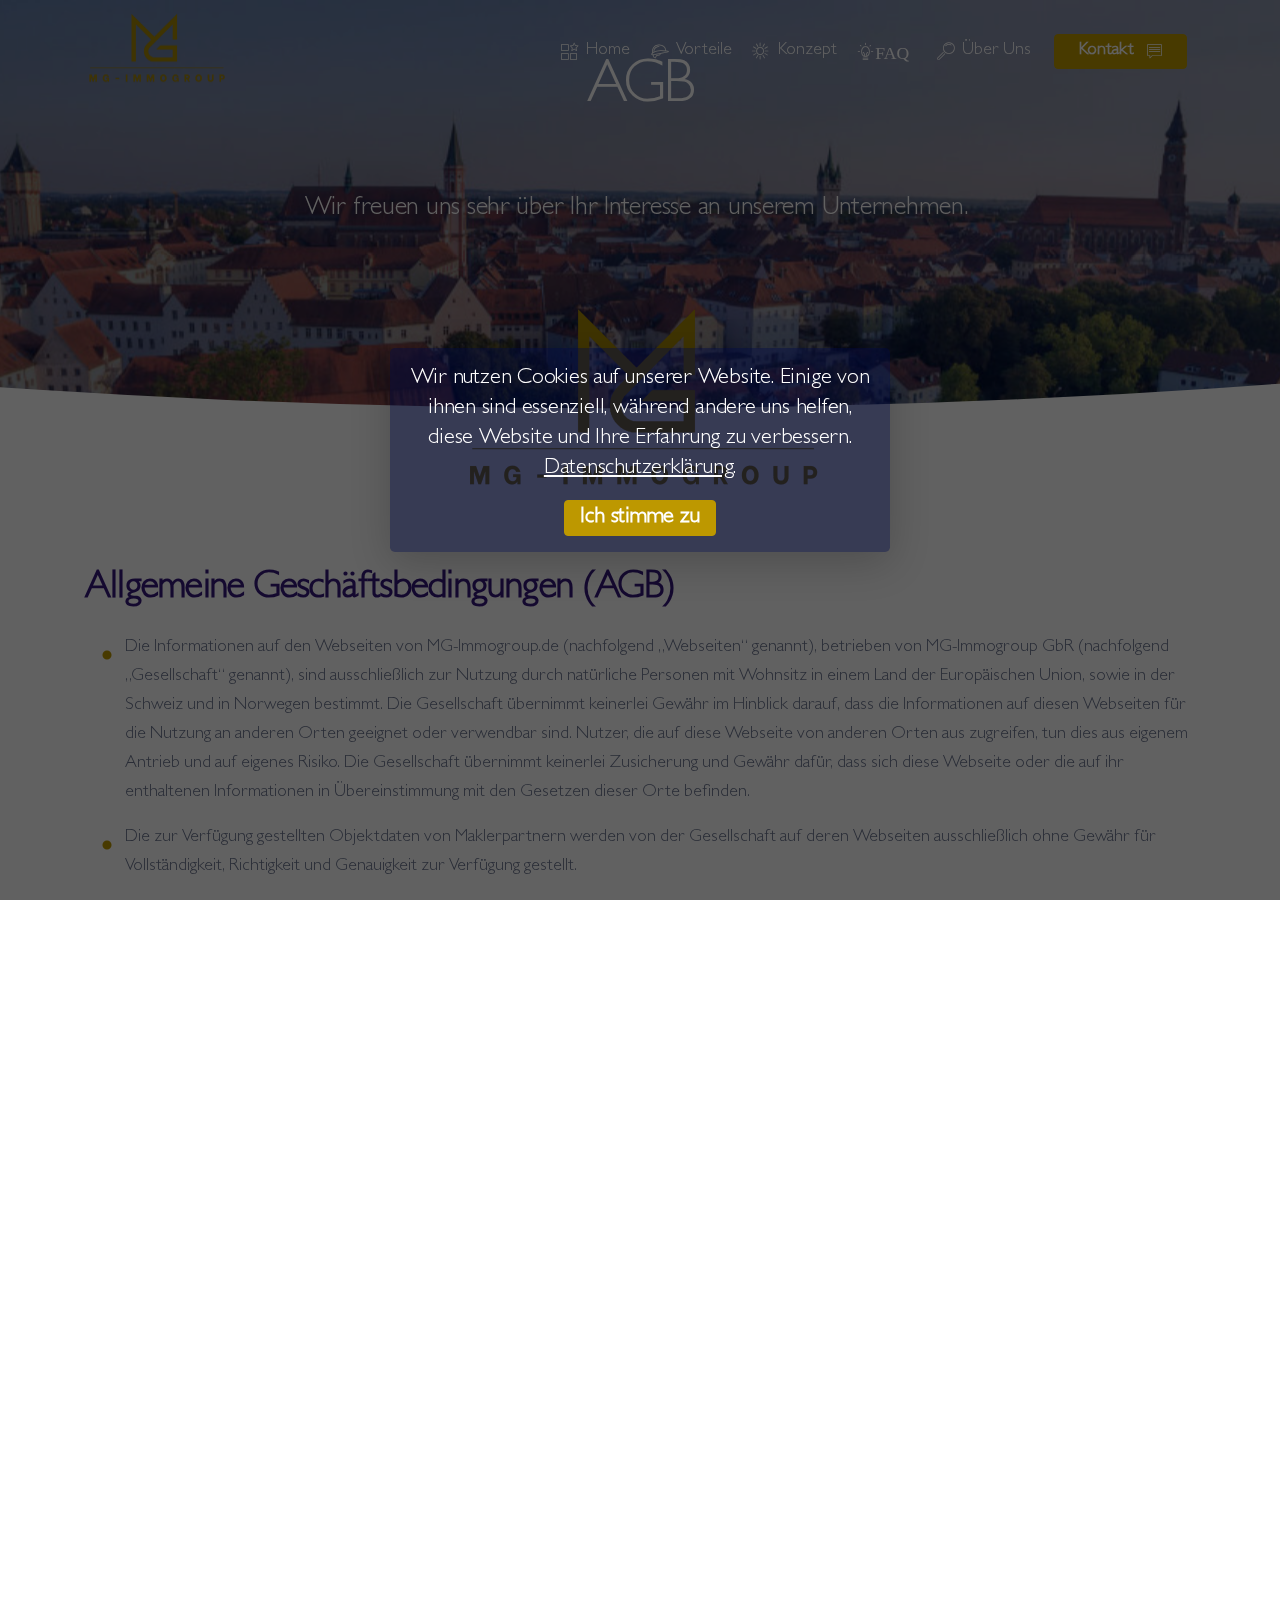
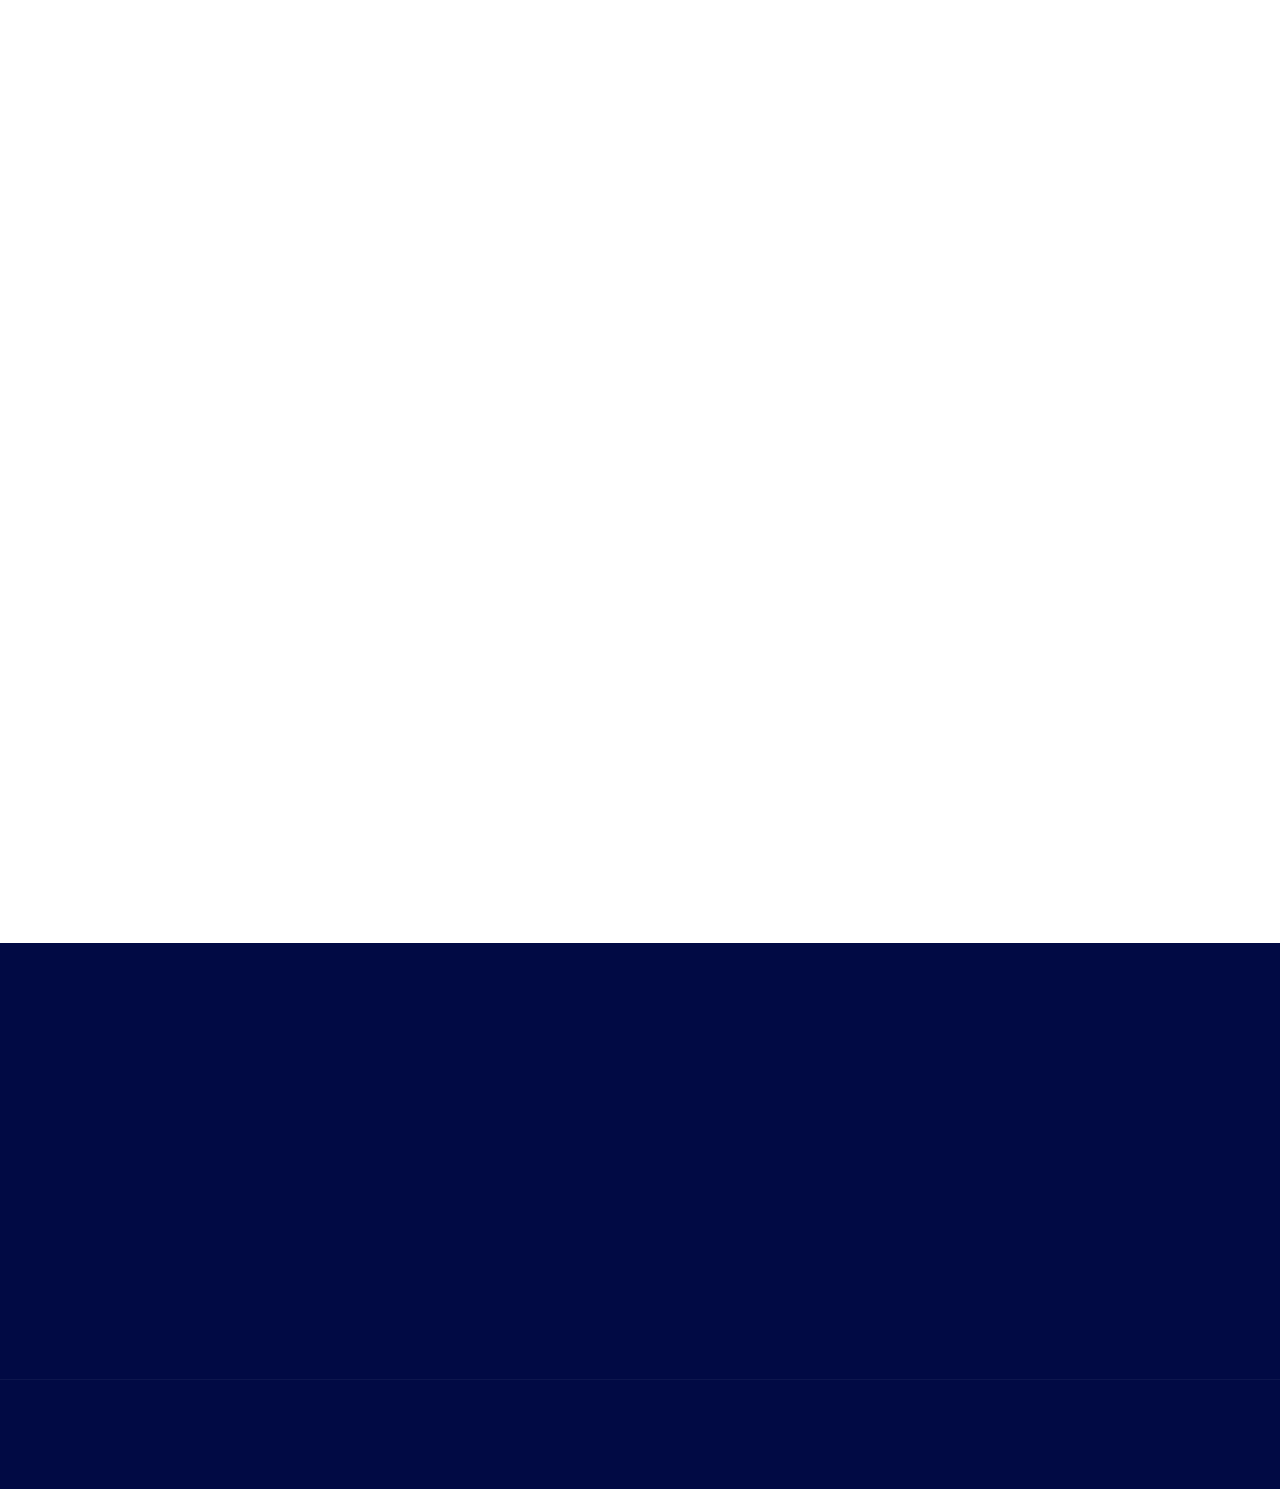
==== commit 23e01e3e: "create github pages" ====
--- a/AGB.html
+++ b/AGB.html
@@ -22,10 +22,7 @@
   <link rel="stylesheet" href="assets/dropdown/css/style.css">
   <link rel="stylesheet" href="assets/socicon/css/styles.css">
   <link rel="stylesheet" href="assets/theme/css/style.css">
-  <link rel="preload" href="https://fonts.googleapis.com/css?family=Julius+Sans+One:400&display=swap" as="style" onload="this.onload=null;this.rel='stylesheet'">
-  <noscript><link rel="stylesheet" href="https://fonts.googleapis.com/css?family=Julius+Sans+One:400&display=swap"></noscript>
-  <link rel="preload" href="https://fonts.googleapis.com/css?family=Raleway:100,200,300,400,500,600,700,800,900,100i,200i,300i,400i,500i,600i,700i,800i,900i&display=swap" as="style" onload="this.onload=null;this.rel='stylesheet'">
-  <noscript><link rel="stylesheet" href="https://fonts.googleapis.com/css?family=Raleway:100,200,300,400,500,600,700,800,900,100i,200i,300i,400i,500i,600i,700i,800i,900i&display=swap"></noscript>
+  <link href="assets/fonts/style.css" rel="stylesheet">
   <link rel="preload" as="style" href="assets/mobirise/css/mbr-additional.css"><link rel="stylesheet" href="assets/mobirise/css/mbr-additional.css" type="text/css">
   
   
@@ -48,7 +45,48 @@
 <link rel="apple-touch-icon" href="apple-touch-icon.png"></head>
 <body>
   
-  <section class="header01 digitalm4_header01 cid-sLqqLa1I9s mbr-parallax-background" id="header01-6x">
+  <link rel="stylesheet" href="style.less" class="cid-sPZjjDPNeC" id="menu1-73" data-rv-view="12391"><section class="menu cid-sPZjjDPNeC" once="menu" id="menu1-73">
+
+    
+
+    <nav class="navbar navbar-expand beta-menu navbar-dropdown align-items-center navbar-fixed-top navbar-toggleable-sm bg-color transparent">
+        <button class="navbar-toggler navbar-toggler-right" type="button" data-toggle="collapse" data-target="#navbarSupportedContent" aria-controls="navbarSupportedContent" aria-expanded="false" aria-label="Toggle navigation">
+            <div class="hamburger">
+                <span></span>
+                <span></span>
+                <span></span>
+                <span></span>
+            </div>
+        </button>
+        <div class="menu-logo">
+            <div class="navbar-brand">
+                <span class="navbar-logo">
+                    <a href="index.html">
+                         <img src="assets/images/mg-immogroup-logo-gold1-312x173.png" alt="A.U.S. " title="" style="height: 5.4rem;">
+                    </a>
+                </span>
+                
+            </div>
+        </div>
+        <div class="collapse navbar-collapse" id="navbarSupportedContent">
+            <ul class="navbar-nav nav-dropdown" data-app-modern-menu="true"><li class="nav-item">
+                    <a class="nav-link link text-white display-4" href="index.html#features3-2"><span class="mbri-features mbr-iconfont mbr-iconfont-btn"></span>Home</a>
+                </li><li class="nav-item"><a class="nav-link link text-white display-4" href="arbeitssicherheit.html"><span class="icon54-v2-helmet mbr-iconfont mbr-iconfont-btn"></span>
+                        Vorteile</a></li><li class="nav-item"><a class="nav-link link text-white display-4" href="Umweltschutz.html"><span class="mbri-sun2 mbr-iconfont mbr-iconfont-btn"></span>
+                        Konzept</a></li><li class="nav-item"><a class="nav-link link text-white display-4" href="Strahlenschutz.html"><span class="mbri-idea mbr-iconfont mbr-iconfont-btn">FAQ</span></a></li>
+                <li class="nav-item">
+                    <a class="nav-link link text-white display-4" href="index.html#testimonials4-c">
+                        <span class="mbri-search mbr-iconfont mbr-iconfont-btn"></span>
+                        Über Uns
+                    </a>
+                </li></ul>
+            <div class="navbar-buttons mbr-section-btn"><a class="btn btn-sm btn-primary display-4" href="index.html#form1-h"><span class="mbri-chat mbr-iconfont mbr-iconfont-btn"></span>
+                    Kontakt</a></div>
+        </div>
+    </nav>
+</section>
+
+<section class="header01 digitalm4_header01 cid-sLqqLa1I9s mbr-parallax-background" id="header01-6x">
 
     
 
@@ -204,54 +242,6 @@
     </div>
 </section>
 
-<link rel="stylesheet" href="style.less" class="cid-sPXrSOwmNM" id="menu1-73" data-rv-view="431"><section class="menu cid-sPXrSOwmNM" once="menu" id="menu1-73">
-
-    
-
-    <nav class="navbar navbar-expand beta-menu navbar-dropdown align-items-center navbar-fixed-top navbar-toggleable-sm">
-        <button class="navbar-toggler navbar-toggler-right" type="button" data-toggle="collapse" data-target="#navbarSupportedContent" aria-controls="navbarSupportedContent" aria-expanded="false" aria-label="Toggle navigation">
-            <div class="hamburger">
-                <span></span>
-                <span></span>
-                <span></span>
-                <span></span>
-            </div>
-        </button>
-        <div class="menu-logo">
-            <div class="navbar-brand">
-                <span class="navbar-logo">
-                    <a href="index.html">
-                         <img src="assets/images/mg-immogroup-logo-gold1-312x173.png" alt="A.U.S. " title="" style="height: 5.4rem;">
-                    </a>
-                </span>
-                
-            </div>
-        </div>
-        <div class="collapse navbar-collapse" id="navbarSupportedContent">
-            <ul class="navbar-nav nav-dropdown" data-app-modern-menu="true"><li class="nav-item">
-                    <a class="nav-link link text-white display-4" href="index.html#features3-2"><span class="mbri-features mbr-iconfont mbr-iconfont-btn"></span>
-                        Unternehmen
-                    </a>
-                </li><li class="nav-item"><a class="nav-link link text-white display-4" href="arbeitssicherheit.html"><span class="icon54-v2-helmet mbr-iconfont mbr-iconfont-btn"></span>
-                        Arbeitssicherheit</a></li><li class="nav-item"><a class="nav-link link text-white display-4" href="Umweltschutz.html"><span class="mbri-sun2 mbr-iconfont mbr-iconfont-btn"></span>
-                        Umweltschutz
-                    </a></li><li class="nav-item"><a class="nav-link link text-white display-4" href="Strahlenschutz.html"><span class="mbri-idea mbr-iconfont mbr-iconfont-btn"></span>
-                        Strahlenschutz
-                    </a></li><li class="nav-item"><a class="nav-link link text-white display-4" href="index.html#content4-7">
-                        <span class="mbri-home mbr-iconfont mbr-iconfont-btn"></span>Schulungen</a></li>
-                <li class="nav-item">
-                    <a class="nav-link link text-white display-4" href="index.html#testimonials4-c">
-                        <span class="mbri-search mbr-iconfont mbr-iconfont-btn"></span>
-                        Über Uns
-                    </a>
-                </li><li class="nav-item"><a class="nav-link link text-white display-4" href="index.html#testimonials1-n"><span class="mbri-user mbr-iconfont mbr-iconfont-btn"></span>
-                        Unser Team</a></li></ul>
-            <div class="navbar-buttons mbr-section-btn"><a class="btn btn-sm btn-success display-4" href="index.html#form1-h"><span class="mbri-chat mbr-iconfont mbr-iconfont-btn"></span>
-                    Kontakt</a></div>
-        </div>
-    </nav>
-</section>
-
 
 <script src="assets/web/assets/jquery/jquery.min.js"></script>
   <script src="assets/popper/popper.min.js"></script>
--- a/assets/fonts/style.css
+++ b/assets/fonts/style.css
@@ -0,0 +1,5 @@
+@font-face {
+   font-family: 'Gill-Sans-Light';
+   font-display: swap;
+   src: url('Gill-Sans-Light/font.ttf');
+}
--- a/assets/mobirise/css/mbr-additional.css
+++ b/assets/mobirise/css/mbr-additional.css
@@ -2,7 +2,7 @@
   font-family: Be Vietnam;
 }
 .display-1 {
-  font-family: 'Julius Sans One', sans-serif;
+  font-family: 'Gill-Sans-Light';
   font-size: 3.8rem;
   line-height: 1;
   letter-spacing: -0.03em;
@@ -11,7 +11,7 @@
   font-size: 6.08rem;
 }
 .display-2 {
-  font-family: 'Raleway', sans-serif;
+  font-family: 'Gill-Sans-Light';
   font-size: 2.4rem;
   line-height: 1.05;
   letter-spacing: -0.02em;
@@ -20,7 +20,7 @@
   font-size: 3.84rem;
 }
 .display-4 {
-  font-family: 'Julius Sans One', sans-serif;
+  font-family: 'Gill-Sans-Light';
   font-weight: 400;
   font-size: 1.1rem;
   line-height: 1.65;
@@ -29,22 +29,22 @@
   font-size: 1.1rem;
 }
 .display-5 {
-  font-family: 'Raleway', sans-serif;
-  font-size: 1.5rem;
+  font-family: 'Gill-Sans-Light';
+  font-size: 2.5rem;
   line-height: 1.1;
   letter-spacing: -0.01em;
 }
 .display-5 > .mbr-iconfont {
-  font-size: 2.4rem;
+  font-size: 4rem;
 }
 .display-7 {
-  font-family: 'Raleway', sans-serif;
-  font-size: 1.2rem;
+  font-family: 'Gill-Sans-Light';
+  font-size: 1.4rem;
   line-height: 1.35;
   letter-spacing: -0.01em;
 }
 .display-7 > .mbr-iconfont {
-  font-size: 1.92rem;
+  font-size: 2.24rem;
 }
 /* ---- Fluid typography for mobile devices ---- */
 /* 1.4 - font scale ratio ( bootstrap == 1.42857 ) */
@@ -62,12 +62,12 @@
     font-size: calc( 1.49rem + (2.4 - 1.49) * ((100vw - 20rem) / (48 - 20)));
   }
   .display-5 {
-    font-size: 1.2rem;
-    font-size: calc( 1.175rem + (1.5 - 1.175) * ((100vw - 20rem) / (48 - 20)));
+    font-size: 2rem;
+    font-size: calc( 1.525rem + (2.5 - 1.525) * ((100vw - 20rem) / (48 - 20)));
   }
   .display-7 {
-    font-size: 0.96rem;
-    font-size: calc( 1.07rem + (1.2 - 1.07) * ((100vw - 20rem) / (48 - 20)));
+    font-size: 1.12rem;
+    font-size: calc( 1.14rem + (1.4 - 1.14) * ((100vw - 20rem) / (48 - 20)));
   }
 }
 /* Buttons */
@@ -91,7 +91,7 @@
   background-color: #bd9800 !important;
 }
 .bg-success {
-  background-color: #bd9800 !important;
+  background-color: #3dc84b !important;
 }
 .bg-info {
   background-color: #17161a !important;
@@ -176,8 +176,8 @@
 }
 .btn-success,
 .btn-success:active {
-  background-color: #bd9800 !important;
-  border-color: #bd9800 !important;
+  background-color: #3dc84b !important;
+  border-color: #3dc84b !important;
   color: #ffffff !important;
 }
 .btn-success:hover,
@@ -185,18 +185,18 @@
 .btn-success.focus,
 .btn-success.active {
   color: #ffffff !important;
-  background-color: #bd9800;
-  border-color: #bd9800;
+  background-color: #3dc84b;
+  border-color: #3dc84b;
 }
 .btn-success.disabled,
 .btn-success:disabled {
   color: #ffffff !important;
-  background-color: #bd9800 !important;
-  border-color: #bd9800 !important;
+  background-color: #3dc84b !important;
+  border-color: #3dc84b !important;
 }
 .btn-success:hover {
-  background-color: #8a6f00 !important;
-  border-color: #8a6f00 !important;
+  background-color: #2ea43a !important;
+  border-color: #2ea43a !important;
 }
 .btn-warning,
 .btn-warning:active {
@@ -371,22 +371,22 @@
 .btn-success-outline,
 .btn-success-outline:active {
   background: none;
-  border-color: #bd9800;
-  color: #bd9800;
+  border-color: #3dc84b;
+  color: #3dc84b;
 }
 .btn-success-outline:hover,
 .btn-success-outline:focus,
 .btn-success-outline.focus,
 .btn-success-outline.active {
   color: #ffffff !important;
-  background: #bd9800 !important;
-  border-color: #bd9800;
+  background: #3dc84b !important;
+  border-color: #3dc84b;
 }
 .btn-success-outline.disabled,
 .btn-success-outline:disabled {
   color: #ffffff !important;
-  background-color: #bd9800 !important;
-  border-color: #bd9800 !important;
+  background-color: #3dc84b !important;
+  border-color: #3dc84b !important;
 }
 .btn-warning-outline {
   border: 1px solid;
@@ -490,7 +490,7 @@
   color: #17161a !important;
 }
 .text-success {
-  color: #bd9800 !important;
+  color: #3dc84b !important;
 }
 .text-info {
   color: #17161a !important;
@@ -517,7 +517,7 @@
 }
 a.text-success:hover,
 a.text-success:focus {
-  color: #574600 !important;
+  color: #237c2c !important;
 }
 a.text-info:hover,
 a.text-info:focus {
@@ -540,7 +540,7 @@
   color: #bd9800 !important;
 }
 .alert-success {
-  background-color: #bd9800;
+  background-color: #3dc84b;
 }
 .alert-info {
   background-color: #17161a;
@@ -573,7 +573,7 @@
 }
 .mbr-plan-header.bg-success .mbr-plan-subtitle,
 .mbr-plan-header.bg-success .mbr-plan-price-desc {
-  color: #ffd93e;
+  color: #a0e4a7;
 }
 .mbr-plan-header.bg-info .mbr-plan-subtitle,
 .mbr-plan-header.bg-info .mbr-plan-price-desc {
@@ -592,13 +592,13 @@
   display: none;
 }
 .form-control {
-  font-family: 'Raleway', sans-serif;
-  font-size: 1.2rem;
+  font-family: 'Gill-Sans-Light';
+  font-size: 1.4rem;
   line-height: 1.35;
   letter-spacing: -0.01em;
 }
 .form-control > .mbr-iconfont {
-  font-size: 1.92rem;
+  font-size: 2.24rem;
 }
 blockquote {
   border-color: #bd9800;
@@ -645,26 +645,26 @@
   bottom: -35px;
   margin-left: 1rem;
 }
-.cid-sPXrSOwmNM .navbar {
+.cid-sPZjjDPNeC .navbar {
   padding: .5rem 0;
-  background: #000630;
+  background: #010a44;
   transition: none;
   min-height: 77px;
 }
-.cid-sPXrSOwmNM .navbar-dropdown.bg-color.transparent.opened {
-  background: #000630;
-}
-.cid-sPXrSOwmNM a {
+.cid-sPZjjDPNeC .navbar-dropdown.bg-color.transparent.opened {
+  background: #010a44;
+}
+.cid-sPZjjDPNeC a {
   font-style: normal;
 }
-.cid-sPXrSOwmNM .nav-item span {
+.cid-sPZjjDPNeC .nav-item span {
   padding-right: 0.4em;
   line-height: 0.5em;
   vertical-align: text-bottom;
   position: relative;
   text-decoration: none;
 }
-.cid-sPXrSOwmNM .nav-item a {
+.cid-sPZjjDPNeC .nav-item a {
   display: -webkit-flex;
   align-items: center;
   justify-content: center;
@@ -673,23 +673,23 @@
   -webkit-align-items: center;
   -webkit-justify-content: center;
 }
-.cid-sPXrSOwmNM .nav-item:focus,
-.cid-sPXrSOwmNM .nav-link:focus {
+.cid-sPZjjDPNeC .nav-item:focus,
+.cid-sPZjjDPNeC .nav-link:focus {
   outline: none;
 }
-.cid-sPXrSOwmNM .btn {
+.cid-sPZjjDPNeC .btn {
   padding: 0.4rem 1.5rem;
   display: -webkit-inline-flex;
   align-items: center;
   -webkit-align-items: center;
 }
-.cid-sPXrSOwmNM .btn .mbr-iconfont {
+.cid-sPZjjDPNeC .btn .mbr-iconfont {
   font-size: 1.6rem;
 }
-.cid-sPXrSOwmNM .menu-logo {
+.cid-sPZjjDPNeC .menu-logo {
   margin-right: auto;
 }
-.cid-sPXrSOwmNM .menu-logo .navbar-brand {
+.cid-sPZjjDPNeC .menu-logo .navbar-brand {
   display: flex;
   margin-left: 5rem;
   padding: 0;
@@ -698,7 +698,7 @@
   -webkit-align-items: center;
   align-items: center;
 }
-.cid-sPXrSOwmNM .menu-logo .navbar-brand .navbar-caption-wrap {
+.cid-sPZjjDPNeC .menu-logo .navbar-brand .navbar-caption-wrap {
   display: flex;
   -webkit-align-items: center;
   align-items: center;
@@ -706,44 +706,44 @@
   min-width: 7rem;
   margin: .3rem 0;
 }
-.cid-sPXrSOwmNM .menu-logo .navbar-brand .navbar-caption-wrap .navbar-caption {
+.cid-sPZjjDPNeC .menu-logo .navbar-brand .navbar-caption-wrap .navbar-caption {
   line-height: 1.2rem !important;
   padding-right: 2rem;
 }
-.cid-sPXrSOwmNM .menu-logo .navbar-brand .navbar-logo {
+.cid-sPZjjDPNeC .menu-logo .navbar-brand .navbar-logo {
   font-size: 4rem;
   transition: font-size 0.25s;
 }
-.cid-sPXrSOwmNM .menu-logo .navbar-brand .navbar-logo img {
+.cid-sPZjjDPNeC .menu-logo .navbar-brand .navbar-logo img {
   display: flex;
 }
-.cid-sPXrSOwmNM .menu-logo .navbar-brand .navbar-logo .mbr-iconfont {
+.cid-sPZjjDPNeC .menu-logo .navbar-brand .navbar-logo .mbr-iconfont {
   transition: font-size 0.25s;
 }
-.cid-sPXrSOwmNM .menu-logo .navbar-brand .navbar-logo a {
+.cid-sPZjjDPNeC .menu-logo .navbar-brand .navbar-logo a {
   display: inline-flex;
 }
-.cid-sPXrSOwmNM .navbar-toggleable-sm .navbar-collapse {
+.cid-sPZjjDPNeC .navbar-toggleable-sm .navbar-collapse {
   justify-content: flex-end;
   -webkit-justify-content: flex-end;
   padding-right: 5rem;
   width: auto;
 }
-.cid-sPXrSOwmNM .navbar-toggleable-sm .navbar-collapse .navbar-nav {
+.cid-sPZjjDPNeC .navbar-toggleable-sm .navbar-collapse .navbar-nav {
   flex-wrap: wrap;
   -webkit-flex-wrap: wrap;
   padding-left: 0;
 }
-.cid-sPXrSOwmNM .navbar-toggleable-sm .navbar-collapse .navbar-nav .nav-item {
+.cid-sPZjjDPNeC .navbar-toggleable-sm .navbar-collapse .navbar-nav .nav-item {
   -webkit-align-self: center;
   align-self: center;
 }
-.cid-sPXrSOwmNM .navbar-toggleable-sm .navbar-collapse .navbar-buttons {
+.cid-sPZjjDPNeC .navbar-toggleable-sm .navbar-collapse .navbar-buttons {
   padding-left: 0;
   padding-bottom: 0;
 }
-.cid-sPXrSOwmNM .dropdown .dropdown-menu {
-  background: #000630;
+.cid-sPZjjDPNeC .dropdown .dropdown-menu {
+  background: #010a44;
   display: none;
   position: absolute;
   min-width: 5rem;
@@ -751,20 +751,20 @@
   padding-bottom: 1.4rem;
   text-align: left;
 }
-.cid-sPXrSOwmNM .dropdown .dropdown-menu .dropdown-item {
+.cid-sPZjjDPNeC .dropdown .dropdown-menu .dropdown-item {
   width: auto;
   padding: 0.235em 1.5385em 0.235em 1.5385em !important;
 }
-.cid-sPXrSOwmNM .dropdown .dropdown-menu .dropdown-item::after {
+.cid-sPZjjDPNeC .dropdown .dropdown-menu .dropdown-item::after {
   right: 0.5rem;
 }
-.cid-sPXrSOwmNM .dropdown .dropdown-menu .dropdown-submenu {
+.cid-sPZjjDPNeC .dropdown .dropdown-menu .dropdown-submenu {
   margin: 0;
 }
-.cid-sPXrSOwmNM .dropdown.open > .dropdown-menu {
+.cid-sPZjjDPNeC .dropdown.open > .dropdown-menu {
   display: block;
 }
-.cid-sPXrSOwmNM .navbar-toggleable-sm.opened:after {
+.cid-sPZjjDPNeC .navbar-toggleable-sm.opened:after {
   position: absolute;
   width: 100vw;
   height: 100vh;
@@ -776,28 +776,28 @@
   -webkit-transform: translateY(100%);
   z-index: 1000;
 }
-.cid-sPXrSOwmNM .navbar.navbar-short {
+.cid-sPZjjDPNeC .navbar.navbar-short {
   min-height: 60px;
   transition: all .2s;
 }
-.cid-sPXrSOwmNM .navbar.navbar-short .navbar-toggler-right {
+.cid-sPZjjDPNeC .navbar.navbar-short .navbar-toggler-right {
   top: 20px;
 }
-.cid-sPXrSOwmNM .navbar.navbar-short .navbar-logo a {
+.cid-sPZjjDPNeC .navbar.navbar-short .navbar-logo a {
   font-size: 2.5rem !important;
   line-height: 2.5rem;
   transition: font-size 0.25s;
 }
-.cid-sPXrSOwmNM .navbar.navbar-short .navbar-logo a .mbr-iconfont {
+.cid-sPZjjDPNeC .navbar.navbar-short .navbar-logo a .mbr-iconfont {
   font-size: 2.5rem !important;
 }
-.cid-sPXrSOwmNM .navbar.navbar-short .navbar-logo a img {
+.cid-sPZjjDPNeC .navbar.navbar-short .navbar-logo a img {
   height: 3rem !important;
 }
-.cid-sPXrSOwmNM .navbar.navbar-short .navbar-brand {
+.cid-sPZjjDPNeC .navbar.navbar-short .navbar-brand {
   min-height: 3rem;
 }
-.cid-sPXrSOwmNM button.navbar-toggler {
+.cid-sPZjjDPNeC button.navbar-toggler {
   width: 31px;
   height: 18px;
   cursor: pointer;
@@ -805,10 +805,10 @@
   top: 1.5rem;
   right: 1rem;
 }
-.cid-sPXrSOwmNM button.navbar-toggler:focus {
+.cid-sPZjjDPNeC button.navbar-toggler:focus {
   outline: none;
 }
-.cid-sPXrSOwmNM button.navbar-toggler .hamburger span {
+.cid-sPZjjDPNeC button.navbar-toggler .hamburger span {
   position: absolute;
   right: 0;
   width: 30px;
@@ -816,89 +816,89 @@
   border-right: 5px;
   background-color: #ffffff;
 }
-.cid-sPXrSOwmNM button.navbar-toggler .hamburger span:nth-child(1) {
+.cid-sPZjjDPNeC button.navbar-toggler .hamburger span:nth-child(1) {
   top: 0;
   transition: all .2s;
 }
-.cid-sPXrSOwmNM button.navbar-toggler .hamburger span:nth-child(2) {
+.cid-sPZjjDPNeC button.navbar-toggler .hamburger span:nth-child(2) {
   top: 8px;
   transition: all .15s;
 }
-.cid-sPXrSOwmNM button.navbar-toggler .hamburger span:nth-child(3) {
+.cid-sPZjjDPNeC button.navbar-toggler .hamburger span:nth-child(3) {
   top: 8px;
   transition: all .15s;
 }
-.cid-sPXrSOwmNM button.navbar-toggler .hamburger span:nth-child(4) {
+.cid-sPZjjDPNeC button.navbar-toggler .hamburger span:nth-child(4) {
   top: 16px;
   transition: all .2s;
 }
-.cid-sPXrSOwmNM nav.opened .hamburger span:nth-child(1) {
+.cid-sPZjjDPNeC nav.opened .hamburger span:nth-child(1) {
   top: 8px;
   width: 0;
   opacity: 0;
   right: 50%;
   transition: all .2s;
 }
-.cid-sPXrSOwmNM nav.opened .hamburger span:nth-child(2) {
+.cid-sPZjjDPNeC nav.opened .hamburger span:nth-child(2) {
   -webkit-transform: rotate(45deg);
   transform: rotate(45deg);
   transition: all .25s;
 }
-.cid-sPXrSOwmNM nav.opened .hamburger span:nth-child(3) {
+.cid-sPZjjDPNeC nav.opened .hamburger span:nth-child(3) {
   -webkit-transform: rotate(-45deg);
   transform: rotate(-45deg);
   transition: all .25s;
 }
-.cid-sPXrSOwmNM nav.opened .hamburger span:nth-child(4) {
+.cid-sPZjjDPNeC nav.opened .hamburger span:nth-child(4) {
   top: 8px;
   width: 0;
   opacity: 0;
   right: 50%;
   transition: all .2s;
 }
-.cid-sPXrSOwmNM .collapsed.navbar-expand {
+.cid-sPZjjDPNeC .collapsed.navbar-expand {
   flex-direction: column;
   -webkit-flex-direction: column;
 }
-.cid-sPXrSOwmNM .collapsed .btn {
+.cid-sPZjjDPNeC .collapsed .btn {
   display: -webkit-flex;
 }
-.cid-sPXrSOwmNM .collapsed .navbar-collapse {
+.cid-sPZjjDPNeC .collapsed .navbar-collapse {
   display: none !important;
   padding-right: 0 !important;
 }
-.cid-sPXrSOwmNM .collapsed .navbar-collapse.collapsing,
-.cid-sPXrSOwmNM .collapsed .navbar-collapse.show {
+.cid-sPZjjDPNeC .collapsed .navbar-collapse.collapsing,
+.cid-sPZjjDPNeC .collapsed .navbar-collapse.show {
   display: block !important;
 }
-.cid-sPXrSOwmNM .collapsed .navbar-collapse.collapsing .navbar-nav,
-.cid-sPXrSOwmNM .collapsed .navbar-collapse.show .navbar-nav {
+.cid-sPZjjDPNeC .collapsed .navbar-collapse.collapsing .navbar-nav,
+.cid-sPZjjDPNeC .collapsed .navbar-collapse.show .navbar-nav {
   display: block;
   text-align: center;
 }
-.cid-sPXrSOwmNM .collapsed .navbar-collapse.collapsing .navbar-nav .nav-item,
-.cid-sPXrSOwmNM .collapsed .navbar-collapse.show .navbar-nav .nav-item {
+.cid-sPZjjDPNeC .collapsed .navbar-collapse.collapsing .navbar-nav .nav-item,
+.cid-sPZjjDPNeC .collapsed .navbar-collapse.show .navbar-nav .nav-item {
   clear: both;
 }
-.cid-sPXrSOwmNM .collapsed .navbar-collapse.collapsing .navbar-buttons,
-.cid-sPXrSOwmNM .collapsed .navbar-collapse.show .navbar-buttons {
+.cid-sPZjjDPNeC .collapsed .navbar-collapse.collapsing .navbar-buttons,
+.cid-sPZjjDPNeC .collapsed .navbar-collapse.show .navbar-buttons {
   text-align: center;
 }
-.cid-sPXrSOwmNM .collapsed .navbar-collapse.collapsing .navbar-buttons:last-child,
-.cid-sPXrSOwmNM .collapsed .navbar-collapse.show .navbar-buttons:last-child {
+.cid-sPZjjDPNeC .collapsed .navbar-collapse.collapsing .navbar-buttons:last-child,
+.cid-sPZjjDPNeC .collapsed .navbar-collapse.show .navbar-buttons:last-child {
   margin-bottom: 1rem;
 }
-.cid-sPXrSOwmNM .collapsed button.navbar-toggler {
+.cid-sPZjjDPNeC .collapsed button.navbar-toggler {
   display: block;
 }
-.cid-sPXrSOwmNM .collapsed .navbar-brand {
+.cid-sPZjjDPNeC .collapsed .navbar-brand {
   margin-left: 1rem !important;
 }
-.cid-sPXrSOwmNM .collapsed .navbar-toggleable-sm {
+.cid-sPZjjDPNeC .collapsed .navbar-toggleable-sm {
   flex-direction: column;
   -webkit-flex-direction: column;
 }
-.cid-sPXrSOwmNM .collapsed .dropdown .dropdown-menu {
+.cid-sPZjjDPNeC .collapsed .dropdown .dropdown-menu {
   width: 100%;
   text-align: center;
   position: relative;
@@ -910,19 +910,19 @@
   transition-duration: .5s;
   transition-property: opacity,padding,height;
 }
-.cid-sPXrSOwmNM .collapsed .dropdown.open > .dropdown-menu {
+.cid-sPZjjDPNeC .collapsed .dropdown.open > .dropdown-menu {
   position: relative;
   opacity: 1;
   height: auto;
   padding: 1.4rem 0;
   visibility: visible;
 }
-.cid-sPXrSOwmNM .collapsed .dropdown .dropdown-submenu {
+.cid-sPZjjDPNeC .collapsed .dropdown .dropdown-submenu {
   left: 0;
   text-align: center;
   width: 100%;
 }
-.cid-sPXrSOwmNM .collapsed .dropdown .dropdown-toggle[data-toggle="dropdown-submenu"]::after {
+.cid-sPZjjDPNeC .collapsed .dropdown .dropdown-toggle[data-toggle="dropdown-submenu"]::after {
   margin-top: 0;
   position: inherit;
   right: 0;
@@ -938,52 +938,52 @@
   border-left: .30em solid transparent;
 }
 @media (max-width: 991px) {
-  .cid-sPXrSOwmNM .navbar-expand {
+  .cid-sPZjjDPNeC .navbar-expand {
     flex-direction: column;
     -webkit-flex-direction: column;
   }
-  .cid-sPXrSOwmNM img {
+  .cid-sPZjjDPNeC img {
     height: 3.8rem !important;
   }
-  .cid-sPXrSOwmNM .btn {
+  .cid-sPZjjDPNeC .btn {
     display: -webkit-flex;
   }
-  .cid-sPXrSOwmNM button.navbar-toggler {
+  .cid-sPZjjDPNeC button.navbar-toggler {
     display: block;
   }
-  .cid-sPXrSOwmNM .navbar-brand {
+  .cid-sPZjjDPNeC .navbar-brand {
     margin-left: 1rem !important;
   }
-  .cid-sPXrSOwmNM .navbar-toggleable-sm {
+  .cid-sPZjjDPNeC .navbar-toggleable-sm {
     flex-direction: column;
     -webkit-flex-direction: column;
   }
-  .cid-sPXrSOwmNM .navbar-collapse {
+  .cid-sPZjjDPNeC .navbar-collapse {
     display: none !important;
     padding-right: 0 !important;
   }
-  .cid-sPXrSOwmNM .navbar-collapse.collapsing,
-  .cid-sPXrSOwmNM .navbar-collapse.show {
+  .cid-sPZjjDPNeC .navbar-collapse.collapsing,
+  .cid-sPZjjDPNeC .navbar-collapse.show {
     display: block !important;
   }
-  .cid-sPXrSOwmNM .navbar-collapse.collapsing .navbar-nav,
-  .cid-sPXrSOwmNM .navbar-collapse.show .navbar-nav {
+  .cid-sPZjjDPNeC .navbar-collapse.collapsing .navbar-nav,
+  .cid-sPZjjDPNeC .navbar-collapse.show .navbar-nav {
     display: block;
     text-align: center;
   }
-  .cid-sPXrSOwmNM .navbar-collapse.collapsing .navbar-nav .nav-item,
-  .cid-sPXrSOwmNM .navbar-collapse.show .navbar-nav .nav-item {
+  .cid-sPZjjDPNeC .navbar-collapse.collapsing .navbar-nav .nav-item,
+  .cid-sPZjjDPNeC .navbar-collapse.show .navbar-nav .nav-item {
     clear: both;
   }
-  .cid-sPXrSOwmNM .navbar-collapse.collapsing .navbar-buttons,
-  .cid-sPXrSOwmNM .navbar-collapse.show .navbar-buttons {
+  .cid-sPZjjDPNeC .navbar-collapse.collapsing .navbar-buttons,
+  .cid-sPZjjDPNeC .navbar-collapse.show .navbar-buttons {
     text-align: center;
   }
-  .cid-sPXrSOwmNM .navbar-collapse.collapsing .navbar-buttons:last-child,
-  .cid-sPXrSOwmNM .navbar-collapse.show .navbar-buttons:last-child {
+  .cid-sPZjjDPNeC .navbar-collapse.collapsing .navbar-buttons:last-child,
+  .cid-sPZjjDPNeC .navbar-collapse.show .navbar-buttons:last-child {
     margin-bottom: 1rem;
   }
-  .cid-sPXrSOwmNM .dropdown .dropdown-menu {
+  .cid-sPZjjDPNeC .dropdown .dropdown-menu {
     width: 100%;
     text-align: center;
     position: relative;
@@ -995,19 +995,19 @@
     transition-duration: .5s;
     transition-property: opacity,padding,height;
   }
-  .cid-sPXrSOwmNM .dropdown.open > .dropdown-menu {
+  .cid-sPZjjDPNeC .dropdown.open > .dropdown-menu {
     position: relative;
     opacity: 1;
     height: auto;
     padding: 1.4rem 0;
     visibility: visible;
   }
-  .cid-sPXrSOwmNM .dropdown .dropdown-submenu {
+  .cid-sPZjjDPNeC .dropdown .dropdown-submenu {
     left: 0;
     text-align: center;
     width: 100%;
   }
-  .cid-sPXrSOwmNM .dropdown .dropdown-toggle[data-toggle="dropdown-submenu"]::after {
+  .cid-sPZjjDPNeC .dropdown .dropdown-toggle[data-toggle="dropdown-submenu"]::after {
     margin-top: 0;
     position: inherit;
     right: 0;
@@ -1024,357 +1024,56 @@
   }
 }
 @media (min-width: 767px) {
-  .cid-sPXrSOwmNM .menu-logo {
+  .cid-sPZjjDPNeC .menu-logo {
     flex-shrink: 0;
     -webkit-flex-shrink: 0;
   }
 }
-.cid-sPXrSOwmNM .navbar-collapse {
+.cid-sPZjjDPNeC .navbar-collapse {
   flex-basis: auto;
   -webkit-flex-basis: auto;
 }
-.cid-sPXrSOwmNM .nav-link:hover,
-.cid-sPXrSOwmNM .dropdown-item:hover {
-  color: #c1c1c1 !important;
-}
-.cid-sPY5ZgNfAQ {
-  padding-top: 7rem;
-  padding-bottom: 0rem;
-  background-color: #000630;
-}
-.cid-sPY5ZgNfAQ .content__block {
-  padding: 50px 15px;
-}
-.cid-sPY5ZgNfAQ .circle:after {
-  content: '•';
-  display: inline-block;
-  vertical-align: middle;
-  font-size: 13px;
-  margin-top: -2px;
-  color: #bd9800;
-  margin-left: 4px;
-  margin-right: 4px;
-}
-.cid-sPY5ZgNfAQ .mbr-section-subtitle {
-  margin-bottom: 20px;
-}
-.cid-sPY5ZgNfAQ .mbr-text {
-  opacity: 0.6;
-  margin-bottom: 25px;
-}
-.cid-sPY5ZgNfAQ .image {
-  perspective: 3500px;
-  position: relative;
-}
-.cid-sPY5ZgNfAQ .image:before {
-  content: '';
+.cid-sPZjjDPNeC .nav-link:hover,
+.cid-sPZjjDPNeC .dropdown-item:hover {
+  color: #bd9800 !important;
+}
+.cid-sKwS0HV9bY {
+  background-image: url("../../../assets/images/mbr-1-1920x1279.jpg");
+  overflow: hidden;
+}
+.cid-sKwS0HV9bY svg {
   position: absolute;
-  width: 50%;
-  height: 100%;
-  right: -1px;
-  background-image: linear-gradient(to right, rgba(255, 255, 255, 0), rgba(0, 6, 48, 0.99));
-  z-index: 1;
-  pointer-events: none;
-}
-.cid-sPY5ZgNfAQ .image img {
-  transition: transform 0.5s;
-  width: 100%;
-  height: 100%;
-  object-fit: cover;
-}
-.cid-sPY5ZgNfAQ .mbr-section-btn .btn-white-outline {
-  padding: 3px 0;
-  margin-bottom: 20px;
-  border: none !important;
-  background-color: transparent !important;
-}
-.cid-sPY5ZgNfAQ .mbr-section-btn .btn-white-outline:hover {
-  color: #bd9800 !important;
-}
-@media (max-width: 991px) {
-  .cid-sPY5ZgNfAQ .content__block {
-    padding: 30px 15px;
-  }
-  .cid-sPY5ZgNfAQ .mbr-figure {
-    padding: 0;
-  }
-  .cid-sPY5ZgNfAQ .image:before {
-    width: 100%;
-    height: 50%;
-    bottom: 0;
-    background-image: linear-gradient(to bottom, rgba(255, 255, 255, 0), rgba(0, 6, 48, 0.99));
-  }
-}
-@media (min-width: 992px) {
-  .cid-sPY5ZgNfAQ .lg-push {
-    right: 9%;
-  }
-  .cid-sPY5ZgNfAQ .container-fluid {
-    padding-left: 0 !important;
-    padding-right: 0 !important;
-  }
-  .cid-sPY5ZgNfAQ .row:hover .image img {
-    transform: rotateY(8deg);
-  }
-}
-.cid-sPY5ZgNfAQ .btn:hover .mbr-iconfont {
-  animation: animBtn ease-out 0.3s;
-}
-@keyframes animBtn {
-  0% {
-    transform: translateX(0px);
-  }
-  51% {
-    transform: translateX(20px);
-    opacity: 1;
-  }
-  52% {
-    opacity: 0;
-    transform: translateX(-20px);
-  }
-  53% {
-    opacity: 0;
-  }
-  54% {
-    opacity: 1;
-  }
-  100% {
-    transform: translateX(0px);
-  }
-}
-.cid-sPY5ZgNfAQ .mbr-text,
-.cid-sPY5ZgNfAQ .mbr-section-btn {
+  bottom: 6rem;
+  left: 50%;
+  transform: translate(-50%) scale(2, 1.6);
+}
+.cid-sKwS0HV9bY #e2_shape {
+  fill: #010a44 !important;
+}
+.cid-sKwS0HV9bY .mbr-text.display-5 {
+  font-size: 26px;
+}
+.cid-sKwS0HV9bY .btn.display-4 {
+  font-size: 14px;
+  line-height: 1;
+}
+.cid-sKwS0HV9bY img {
+  margin-left: auto;
+  margin-right: auto;
+}
+.cid-sKwS0HV9bY .mbr-text,
+.cid-sKwS0HV9bY .mbr-section-btn {
   color: #ffffff;
 }
-.cid-sPY5ZgNfAQ .mbr-section-title {
-  color: #917503;
-}
-.cid-sPXueLhkID {
-  padding-top: 15px;
-  padding-bottom: 60px;
-  background: #000630;
-}
-.cid-sPXueLhkID .mbr-section-subtitle {
-  color: #cccccc;
-}
-.cid-sPXueLhkID h2 {
-  width: fit-content;
-  position: relative;
-  margin: auto;
-  margin-bottom: 2rem;
-  letter-spacing: 4px;
-}
-.cid-sPXueLhkID h2:before {
-  position: absolute;
-  content: '';
-  left: -60px;
-  top: 0;
-  margin: auto;
-  bottom: 0;
-  width: 40px;
-  height: 1px;
-  background: currentColor;
-}
-.cid-sPXueLhkID h2:after {
-  position: absolute;
-  content: '';
-  right: -60px;
-  top: 0;
-  margin: auto;
-  bottom: 0;
-  width: 40px;
-  height: 1px;
-  background: currentColor;
-}
-.cid-sPXueLhkID .mbr-iconfont-social {
-  font-size: 1.5rem;
-  color: #ffffff;
-  margin: 15px 0.5rem;
-  display: block;
-}
-.cid-sPXueLhkID .mbr-iconfont-social:before {
-  padding: 0.6rem;
-  border: 2px solid;
-  border-radius: 100px;
-  transition: all 0.3s;
-}
-.cid-sPXueLhkID .mbr-iconfont-social:hover {
-  color: #000000;
-}
-.cid-sPXueLhkID .mbr-iconfont-social:hover:before {
-  background: #ffffff;
-  transition: all 0.3s;
-  border-color: transparent;
-}
-.cid-sPXueLhkID .social-list {
-  display: flex;
-  flex-wrap: wrap;
-  justify-content: center;
-}
-.cid-sPXueLhkID .social-list a:focus {
-  text-decoration: none;
-}
-@media (max-width: 767px) {
-  .cid-sPXueLhkID .mbr-iconfont-social {
-    margin-left: 0.2rem;
-    margin-right: 0.2rem;
-  }
-}
-.cid-sPXueLhkID .mbr-section-title,
-.cid-sPXueLhkID .social-list {
-  color: #000000;
-}
-@media (max-width: 768px) {
-  .cid-sPXueLhkID h2:before,
-  .cid-sPXueLhkID h2:after {
-    display: none;
-  }
-}
-.cid-sPZ8vllyWI {
-  padding-top: 90px;
-  padding-bottom: 90px;
-}
-.cid-sPZ8vllyWI .mbr-section-title {
-  text-align: center;
-  color: #d8ae00;
-}
-.cid-sPZ8vllyWI .mbr-text,
-.cid-sPZ8vllyWI .mbr-section-btn {
-  text-align: center;
-  color: #ffffff;
-}
-.cid-sPZ8vllyWI .mbr-iconfont {
-  -webkit-order: -1;
-  order: -1;
-  padding-right: 0.5rem;
-  padding-left: 0rem !important;
-}
-.cid-sPZ973Wkgv {
-  padding-top: 75px;
-  padding-bottom: 75px;
-  background-color: #000630;
-}
-.cid-sPZ973Wkgv h4 {
-  display: flex;
-  color: #000000;
-}
-.cid-sPZ973Wkgv .panel-text {
-  color: #656565;
-  line-height: 1.7;
-}
-.cid-sPZ973Wkgv .wrap {
-  display: flex;
-}
-.cid-sPZ973Wkgv .sq-text {
-  background: #f1f1f1;
-  padding: 2px 10px;
-  border-radius: 3px;
-  color: #656565;
-  height: fit-content;
-  margin: auto;
-}
-.cid-sPZ973Wkgv img {
-  max-width: 400px;
-  width: 100%;
-  margin: auto;
-  padding: 2rem;
-}
-.cid-sPZ973Wkgv .mbr-section-title {
-  color: #ffffff;
-  text-align: left;
-}
-.cid-sPZ973Wkgv p {
-  margin: 0;
-}
-.cid-sPZ973Wkgv .card .card-header a.panel-title {
-  background-color: transparent !important;
-  margin-top: 0px !important;
-}
-.cid-sPZ973Wkgv .mbr-section-subtitle {
-  font-weight: 500;
-  color: #ffffff;
-  text-align: left;
-}
-.cid-sPZ973Wkgv .accordion-content {
-  -webkit-flex-basis: 100%;
-  flex-basis: 100%;
-}
-.cid-sPZ973Wkgv .panel-group {
-  width: 100%;
-}
-.cid-sPZ973Wkgv .card {
-  border: 1px solid #f1f1f1;
-  border-radius: 0px;
-  margin-bottom: 0.5rem;
-}
-.cid-sPZ973Wkgv .card .card-header {
-  border-radius: 0px;
-  border: 1px;
-  padding: 0;
-}
-.cid-sPZ973Wkgv .card .card-header a.panel-title {
-  transition: all 0.3s;
-  background-color: #ffffff;
-  margin-bottom: 0;
-  font-style: normal;
-  font-weight: 500;
-  -webkit-justify-content: space-between;
-  justify-content: space-between;
-  display: flex;
-  -webkit-align-items: center;
-  align-items: center;
-  text-decoration: none !important;
-  margin-top: -1px;
-  line-height: normal;
-}
-.cid-sPZ973Wkgv .card .card-header a.panel-title:hover {
-  opacity: 0.5;
-}
-.cid-sPZ973Wkgv .card .card-header a.panel-title:focus {
-  text-decoration: none !important;
-}
-.cid-sPZ973Wkgv .card .card-header a.panel-title .sign {
-  padding-right: 1rem;
-  padding-left: 1rem;
-}
-.cid-sPZ973Wkgv .card .card-header a.panel-title h4 {
-  padding: 1rem 1rem;
-  margin-bottom: 0;
-}
-.cid-sPZ973Wkgv .card .panel-body {
-  background: #ffffff;
-}
-.cid-sPZ973Wkgv .sign {
-  color: #000000;
-}
-.cid-sPZ973Wkgv .media-container-row .accordion-section {
-  display: flex;
-  -webkit-align-items: center;
-  align-items: center;
-  -webkit-justify-content: center;
-  justify-content: center;
-}
-@media (max-width: 1591px) {
-  .cid-sPZ973Wkgv .media-container-row > div {
-    -webkit-flex: 0 0 100%;
-    flex: 0 0 100%;
-    max-width: 100%;
-  }
-  .cid-sPZ973Wkgv .mbr-figure {
-    padding-right: 0;
-    padding-left: 0;
-    padding-top: 2rem;
-  }
-}
-.cid-sPZ973Wkgv .header-text,
-.cid-sPZ973Wkgv .sign {
+.cid-sKwS0HV9bY .mbr-section-title,
+.cid-sKwS0HV9bY .icon-wrap {
   color: #ffffff;
 }
 .cid-sKLovhKXoU {
   overflow: hidden;
-  padding-top: 3rem;
+  padding-top: 0rem;
   padding-bottom: 2rem;
-  background-color: #000630;
+  background-color: #f5f7fd;
 }
 .cid-sKLovhKXoU .iconfont-wrapper {
   display: inline-block;
@@ -1441,7 +1140,7 @@
   border-radius: 5px;
   padding: 45px 35px;
   margin-bottom: 40px;
-  background: #ebeaed;
+  background: #010a44;
 }
 .cid-sKLovhKXoU .icon__card_wrap {
   width: 100%;
@@ -1463,8 +1162,8 @@
   background: -webkit-linear-gradient(40deg, #bd9800 0%, rgba(189, 152, 0, 0.3) 100%);
 }
 .cid-sKLovhKXoU .icon__card.color2 span {
-  text-shadow: 0 14px 30px rgba(189, 152, 0, 0.4);
-  background: -webkit-linear-gradient(40deg, #bd9800 0%, rgba(189, 152, 0, 0.3) 100%);
+  text-shadow: 0 14px 30px rgba(61, 200, 75, 0.4);
+  background: -webkit-linear-gradient(40deg, #3dc84b 0%, rgba(61, 200, 75, 0.3) 100%);
 }
 .cid-sKLovhKXoU .icon__card.color3 span {
   text-shadow: 0 14px 30px rgba(23, 22, 26, 0.4);
@@ -1504,7 +1203,7 @@
 }
 .cid-sKLovhKXoU .mbr-section-title,
 .cid-sKLovhKXoU .icon_block {
-  color: #bd9800;
+  color: #d8ae00;
 }
 .cid-sKLovhKXoU .card__title,
 .cid-sKLovhKXoU .icon__card_wrap {
@@ -1512,11 +1211,44 @@
 }
 .cid-sKLovhKXoU .mbr-text,
 .cid-sKLovhKXoU .btn_link {
-  color: #ffffff;
+  color: #010a44;
 }
 .cid-sKLovhKXoU .card__text,
 .cid-sKLovhKXoU .mbr-section-btn {
-  color: #000630;
+  color: #ffffff;
+}
+.cid-sKx5l7wnvA {
+  padding-top: 150px;
+  padding-bottom: 150px;
+  background-image: url("../../../assets/images/straubing-1050x452.jpg");
+}
+.cid-sKx5l7wnvA .card-wrapper {
+  z-index: 3;
+}
+.cid-sKx5l7wnvA .card-wrapper .mbr-section-title {
+  letter-spacing: 1px;
+  transition: all 2.5s cubic-bezier(0, 0.74, 0.52, 1.2);
+}
+.cid-sKx5l7wnvA:hover .mbr-section-title {
+  letter-spacing: 10px;
+}
+.cid-sKx5l7wnvA .full-link {
+  position: absolute;
+  top: 0;
+  left: 0;
+  width: 100%;
+  height: 100%;
+  font-size: 0;
+  z-index: 2;
+}
+.cid-sKx5l7wnvA .popup-btn.card-wrapper {
+  z-index: 1 !important;
+}
+.cid-sKx5l7wnvA .text-block {
+  text-align: right !important;
+}
+.cid-sKx5l7wnvA H2 {
+  color: #ffffff;
 }
 .cid-sKLyAEzObb {
   padding-top: 4rem;
@@ -1671,7 +1403,7 @@
   background-color: #17161a !important;
 }
 .cid-sKLYf8PVA6 .btn-success-outline:hover::before {
-  background-color: #bd9800 !important;
+  background-color: #3dc84b !important;
 }
 .cid-sKLYf8PVA6 .btn-info-outline:hover::before {
   background-color: #17161a !important;
@@ -1890,7 +1622,7 @@
 .cid-sKBlZ970xz {
   padding-top: 5rem;
   padding-bottom: 5rem;
-  background-color: #051441;
+  background-color: #010a44;
 }
 .cid-sKBlZ970xz .footer_col_logo {
   width: 40%;
@@ -2020,7 +1752,7 @@
 .cid-sKBmhJOsYN {
   padding-top: 2rem;
   padding-bottom: 2rem;
-  background-color: #051441;
+  background-color: #010a44;
 }
 .cid-sKBmhJOsYN .line {
   height: .8px;
@@ -2577,7 +2309,7 @@
 .cid-sKBlZ970xz {
   padding-top: 5rem;
   padding-bottom: 5rem;
-  background-color: #051441;
+  background-color: #010a44;
 }
 .cid-sKBlZ970xz .footer_col_logo {
   width: 40%;
@@ -2707,7 +2439,7 @@
 .cid-sKBmhJOsYN {
   padding-top: 2rem;
   padding-bottom: 2rem;
-  background-color: #051441;
+  background-color: #010a44;
 }
 .cid-sKBmhJOsYN .line {
   height: .8px;
@@ -2803,26 +2535,26 @@
     margin-bottom: 1rem;
   }
 }
-.cid-sPXrSOwmNM .navbar {
+.cid-sPZjjDPNeC .navbar {
   padding: .5rem 0;
-  background: #000630;
+  background: #010a44;
   transition: none;
   min-height: 77px;
 }
-.cid-sPXrSOwmNM .navbar-dropdown.bg-color.transparent.opened {
-  background: #000630;
-}
-.cid-sPXrSOwmNM a {
+.cid-sPZjjDPNeC .navbar-dropdown.bg-color.transparent.opened {
+  background: #010a44;
+}
+.cid-sPZjjDPNeC a {
   font-style: normal;
 }
-.cid-sPXrSOwmNM .nav-item span {
+.cid-sPZjjDPNeC .nav-item span {
   padding-right: 0.4em;
   line-height: 0.5em;
   vertical-align: text-bottom;
   position: relative;
   text-decoration: none;
 }
-.cid-sPXrSOwmNM .nav-item a {
+.cid-sPZjjDPNeC .nav-item a {
   display: -webkit-flex;
   align-items: center;
   justify-content: center;
@@ -2831,23 +2563,23 @@
   -webkit-align-items: center;
   -webkit-justify-content: center;
 }
-.cid-sPXrSOwmNM .nav-item:focus,
-.cid-sPXrSOwmNM .nav-link:focus {
+.cid-sPZjjDPNeC .nav-item:focus,
+.cid-sPZjjDPNeC .nav-link:focus {
   outline: none;
 }
-.cid-sPXrSOwmNM .btn {
+.cid-sPZjjDPNeC .btn {
   padding: 0.4rem 1.5rem;
   display: -webkit-inline-flex;
   align-items: center;
   -webkit-align-items: center;
 }
-.cid-sPXrSOwmNM .btn .mbr-iconfont {
+.cid-sPZjjDPNeC .btn .mbr-iconfont {
   font-size: 1.6rem;
 }
-.cid-sPXrSOwmNM .menu-logo {
+.cid-sPZjjDPNeC .menu-logo {
   margin-right: auto;
 }
-.cid-sPXrSOwmNM .menu-logo .navbar-brand {
+.cid-sPZjjDPNeC .menu-logo .navbar-brand {
   display: flex;
   margin-left: 5rem;
   padding: 0;
@@ -2856,7 +2588,7 @@
   -webkit-align-items: center;
   align-items: center;
 }
-.cid-sPXrSOwmNM .menu-logo .navbar-brand .navbar-caption-wrap {
+.cid-sPZjjDPNeC .menu-logo .navbar-brand .navbar-caption-wrap {
   display: flex;
   -webkit-align-items: center;
   align-items: center;
@@ -2864,44 +2596,44 @@
   min-width: 7rem;
   margin: .3rem 0;
 }
-.cid-sPXrSOwmNM .menu-logo .navbar-brand .navbar-caption-wrap .navbar-caption {
+.cid-sPZjjDPNeC .menu-logo .navbar-brand .navbar-caption-wrap .navbar-caption {
   line-height: 1.2rem !important;
   padding-right: 2rem;
 }
-.cid-sPXrSOwmNM .menu-logo .navbar-brand .navbar-logo {
+.cid-sPZjjDPNeC .menu-logo .navbar-brand .navbar-logo {
   font-size: 4rem;
   transition: font-size 0.25s;
 }
-.cid-sPXrSOwmNM .menu-logo .navbar-brand .navbar-logo img {
+.cid-sPZjjDPNeC .menu-logo .navbar-brand .navbar-logo img {
   display: flex;
 }
-.cid-sPXrSOwmNM .menu-logo .navbar-brand .navbar-logo .mbr-iconfont {
+.cid-sPZjjDPNeC .menu-logo .navbar-brand .navbar-logo .mbr-iconfont {
   transition: font-size 0.25s;
 }
-.cid-sPXrSOwmNM .menu-logo .navbar-brand .navbar-logo a {
+.cid-sPZjjDPNeC .menu-logo .navbar-brand .navbar-logo a {
   display: inline-flex;
 }
-.cid-sPXrSOwmNM .navbar-toggleable-sm .navbar-collapse {
+.cid-sPZjjDPNeC .navbar-toggleable-sm .navbar-collapse {
   justify-content: flex-end;
   -webkit-justify-content: flex-end;
   padding-right: 5rem;
   width: auto;
 }
-.cid-sPXrSOwmNM .navbar-toggleable-sm .navbar-collapse .navbar-nav {
+.cid-sPZjjDPNeC .navbar-toggleable-sm .navbar-collapse .navbar-nav {
   flex-wrap: wrap;
   -webkit-flex-wrap: wrap;
   padding-left: 0;
 }
-.cid-sPXrSOwmNM .navbar-toggleable-sm .navbar-collapse .navbar-nav .nav-item {
+.cid-sPZjjDPNeC .navbar-toggleable-sm .navbar-collapse .navbar-nav .nav-item {
   -webkit-align-self: center;
   align-self: center;
 }
-.cid-sPXrSOwmNM .navbar-toggleable-sm .navbar-collapse .navbar-buttons {
+.cid-sPZjjDPNeC .navbar-toggleable-sm .navbar-collapse .navbar-buttons {
   padding-left: 0;
   padding-bottom: 0;
 }
-.cid-sPXrSOwmNM .dropdown .dropdown-menu {
-  background: #000630;
+.cid-sPZjjDPNeC .dropdown .dropdown-menu {
+  background: #010a44;
   display: none;
   position: absolute;
   min-width: 5rem;
@@ -2909,20 +2641,20 @@
   padding-bottom: 1.4rem;
   text-align: left;
 }
-.cid-sPXrSOwmNM .dropdown .dropdown-menu .dropdown-item {
+.cid-sPZjjDPNeC .dropdown .dropdown-menu .dropdown-item {
   width: auto;
   padding: 0.235em 1.5385em 0.235em 1.5385em !important;
 }
-.cid-sPXrSOwmNM .dropdown .dropdown-menu .dropdown-item::after {
+.cid-sPZjjDPNeC .dropdown .dropdown-menu .dropdown-item::after {
   right: 0.5rem;
 }
-.cid-sPXrSOwmNM .dropdown .dropdown-menu .dropdown-submenu {
+.cid-sPZjjDPNeC .dropdown .dropdown-menu .dropdown-submenu {
   margin: 0;
 }
-.cid-sPXrSOwmNM .dropdown.open > .dropdown-menu {
+.cid-sPZjjDPNeC .dropdown.open > .dropdown-menu {
   display: block;
 }
-.cid-sPXrSOwmNM .navbar-toggleable-sm.opened:after {
+.cid-sPZjjDPNeC .navbar-toggleable-sm.opened:after {
   position: absolute;
   width: 100vw;
   height: 100vh;
@@ -2934,28 +2666,28 @@
   -webkit-transform: translateY(100%);
   z-index: 1000;
 }
-.cid-sPXrSOwmNM .navbar.navbar-short {
+.cid-sPZjjDPNeC .navbar.navbar-short {
   min-height: 60px;
   transition: all .2s;
 }
-.cid-sPXrSOwmNM .navbar.navbar-short .navbar-toggler-right {
+.cid-sPZjjDPNeC .navbar.navbar-short .navbar-toggler-right {
   top: 20px;
 }
-.cid-sPXrSOwmNM .navbar.navbar-short .navbar-logo a {
+.cid-sPZjjDPNeC .navbar.navbar-short .navbar-logo a {
   font-size: 2.5rem !important;
   line-height: 2.5rem;
   transition: font-size 0.25s;
 }
-.cid-sPXrSOwmNM .navbar.navbar-short .navbar-logo a .mbr-iconfont {
+.cid-sPZjjDPNeC .navbar.navbar-short .navbar-logo a .mbr-iconfont {
   font-size: 2.5rem !important;
 }
-.cid-sPXrSOwmNM .navbar.navbar-short .navbar-logo a img {
+.cid-sPZjjDPNeC .navbar.navbar-short .navbar-logo a img {
   height: 3rem !important;
 }
-.cid-sPXrSOwmNM .navbar.navbar-short .navbar-brand {
+.cid-sPZjjDPNeC .navbar.navbar-short .navbar-brand {
   min-height: 3rem;
 }
-.cid-sPXrSOwmNM button.navbar-toggler {
+.cid-sPZjjDPNeC button.navbar-toggler {
   width: 31px;
   height: 18px;
   cursor: pointer;
@@ -2963,10 +2695,10 @@
   top: 1.5rem;
   right: 1rem;
 }
-.cid-sPXrSOwmNM button.navbar-toggler:focus {
+.cid-sPZjjDPNeC button.navbar-toggler:focus {
   outline: none;
 }
-.cid-sPXrSOwmNM button.navbar-toggler .hamburger span {
+.cid-sPZjjDPNeC button.navbar-toggler .hamburger span {
   position: absolute;
   right: 0;
   width: 30px;
@@ -2974,89 +2706,89 @@
   border-right: 5px;
   background-color: #ffffff;
 }
-.cid-sPXrSOwmNM button.navbar-toggler .hamburger span:nth-child(1) {
+.cid-sPZjjDPNeC button.navbar-toggler .hamburger span:nth-child(1) {
   top: 0;
   transition: all .2s;
 }
-.cid-sPXrSOwmNM button.navbar-toggler .hamburger span:nth-child(2) {
+.cid-sPZjjDPNeC button.navbar-toggler .hamburger span:nth-child(2) {
   top: 8px;
   transition: all .15s;
 }
-.cid-sPXrSOwmNM button.navbar-toggler .hamburger span:nth-child(3) {
+.cid-sPZjjDPNeC button.navbar-toggler .hamburger span:nth-child(3) {
   top: 8px;
   transition: all .15s;
 }
-.cid-sPXrSOwmNM button.navbar-toggler .hamburger span:nth-child(4) {
+.cid-sPZjjDPNeC button.navbar-toggler .hamburger span:nth-child(4) {
   top: 16px;
   transition: all .2s;
 }
-.cid-sPXrSOwmNM nav.opened .hamburger span:nth-child(1) {
+.cid-sPZjjDPNeC nav.opened .hamburger span:nth-child(1) {
   top: 8px;
   width: 0;
   opacity: 0;
   right: 50%;
   transition: all .2s;
 }
-.cid-sPXrSOwmNM nav.opened .hamburger span:nth-child(2) {
+.cid-sPZjjDPNeC nav.opened .hamburger span:nth-child(2) {
   -webkit-transform: rotate(45deg);
   transform: rotate(45deg);
   transition: all .25s;
 }
-.cid-sPXrSOwmNM nav.opened .hamburger span:nth-child(3) {
+.cid-sPZjjDPNeC nav.opened .hamburger span:nth-child(3) {
   -webkit-transform: rotate(-45deg);
   transform: rotate(-45deg);
   transition: all .25s;
 }
-.cid-sPXrSOwmNM nav.opened .hamburger span:nth-child(4) {
+.cid-sPZjjDPNeC nav.opened .hamburger span:nth-child(4) {
   top: 8px;
   width: 0;
   opacity: 0;
   right: 50%;
   transition: all .2s;
 }
-.cid-sPXrSOwmNM .collapsed.navbar-expand {
+.cid-sPZjjDPNeC .collapsed.navbar-expand {
   flex-direction: column;
   -webkit-flex-direction: column;
 }
-.cid-sPXrSOwmNM .collapsed .btn {
+.cid-sPZjjDPNeC .collapsed .btn {
   display: -webkit-flex;
 }
-.cid-sPXrSOwmNM .collapsed .navbar-collapse {
+.cid-sPZjjDPNeC .collapsed .navbar-collapse {
   display: none !important;
   padding-right: 0 !important;
 }
-.cid-sPXrSOwmNM .collapsed .navbar-collapse.collapsing,
-.cid-sPXrSOwmNM .collapsed .navbar-collapse.show {
+.cid-sPZjjDPNeC .collapsed .navbar-collapse.collapsing,
+.cid-sPZjjDPNeC .collapsed .navbar-collapse.show {
   display: block !important;
 }
-.cid-sPXrSOwmNM .collapsed .navbar-collapse.collapsing .navbar-nav,
-.cid-sPXrSOwmNM .collapsed .navbar-collapse.show .navbar-nav {
+.cid-sPZjjDPNeC .collapsed .navbar-collapse.collapsing .navbar-nav,
+.cid-sPZjjDPNeC .collapsed .navbar-collapse.show .navbar-nav {
   display: block;
   text-align: center;
 }
-.cid-sPXrSOwmNM .collapsed .navbar-collapse.collapsing .navbar-nav .nav-item,
-.cid-sPXrSOwmNM .collapsed .navbar-collapse.show .navbar-nav .nav-item {
+.cid-sPZjjDPNeC .collapsed .navbar-collapse.collapsing .navbar-nav .nav-item,
+.cid-sPZjjDPNeC .collapsed .navbar-collapse.show .navbar-nav .nav-item {
   clear: both;
 }
-.cid-sPXrSOwmNM .collapsed .navbar-collapse.collapsing .navbar-buttons,
-.cid-sPXrSOwmNM .collapsed .navbar-collapse.show .navbar-buttons {
+.cid-sPZjjDPNeC .collapsed .navbar-collapse.collapsing .navbar-buttons,
+.cid-sPZjjDPNeC .collapsed .navbar-collapse.show .navbar-buttons {
   text-align: center;
 }
-.cid-sPXrSOwmNM .collapsed .navbar-collapse.collapsing .navbar-buttons:last-child,
-.cid-sPXrSOwmNM .collapsed .navbar-collapse.show .navbar-buttons:last-child {
+.cid-sPZjjDPNeC .collapsed .navbar-collapse.collapsing .navbar-buttons:last-child,
+.cid-sPZjjDPNeC .collapsed .navbar-collapse.show .navbar-buttons:last-child {
   margin-bottom: 1rem;
 }
-.cid-sPXrSOwmNM .collapsed button.navbar-toggler {
+.cid-sPZjjDPNeC .collapsed button.navbar-toggler {
   display: block;
 }
-.cid-sPXrSOwmNM .collapsed .navbar-brand {
+.cid-sPZjjDPNeC .collapsed .navbar-brand {
   margin-left: 1rem !important;
 }
-.cid-sPXrSOwmNM .collapsed .navbar-toggleable-sm {
+.cid-sPZjjDPNeC .collapsed .navbar-toggleable-sm {
   flex-direction: column;
   -webkit-flex-direction: column;
 }
-.cid-sPXrSOwmNM .collapsed .dropdown .dropdown-menu {
+.cid-sPZjjDPNeC .collapsed .dropdown .dropdown-menu {
   width: 100%;
   text-align: center;
   position: relative;
@@ -3068,19 +2800,19 @@
   transition-duration: .5s;
   transition-property: opacity,padding,height;
 }
-.cid-sPXrSOwmNM .collapsed .dropdown.open > .dropdown-menu {
+.cid-sPZjjDPNeC .collapsed .dropdown.open > .dropdown-menu {
   position: relative;
   opacity: 1;
   height: auto;
   padding: 1.4rem 0;
   visibility: visible;
 }
-.cid-sPXrSOwmNM .collapsed .dropdown .dropdown-submenu {
+.cid-sPZjjDPNeC .collapsed .dropdown .dropdown-submenu {
   left: 0;
   text-align: center;
   width: 100%;
 }
-.cid-sPXrSOwmNM .collapsed .dropdown .dropdown-toggle[data-toggle="dropdown-submenu"]::after {
+.cid-sPZjjDPNeC .collapsed .dropdown .dropdown-toggle[data-toggle="dropdown-submenu"]::after {
   margin-top: 0;
   position: inherit;
   right: 0;
@@ -3096,52 +2828,52 @@
   border-left: .30em solid transparent;
 }
 @media (max-width: 991px) {
-  .cid-sPXrSOwmNM .navbar-expand {
+  .cid-sPZjjDPNeC .navbar-expand {
     flex-direction: column;
     -webkit-flex-direction: column;
   }
-  .cid-sPXrSOwmNM img {
+  .cid-sPZjjDPNeC img {
     height: 3.8rem !important;
   }
-  .cid-sPXrSOwmNM .btn {
+  .cid-sPZjjDPNeC .btn {
     display: -webkit-flex;
   }
-  .cid-sPXrSOwmNM button.navbar-toggler {
+  .cid-sPZjjDPNeC button.navbar-toggler {
     display: block;
   }
-  .cid-sPXrSOwmNM .navbar-brand {
+  .cid-sPZjjDPNeC .navbar-brand {
     margin-left: 1rem !important;
   }
-  .cid-sPXrSOwmNM .navbar-toggleable-sm {
+  .cid-sPZjjDPNeC .navbar-toggleable-sm {
     flex-direction: column;
     -webkit-flex-direction: column;
   }
-  .cid-sPXrSOwmNM .navbar-collapse {
+  .cid-sPZjjDPNeC .navbar-collapse {
     display: none !important;
     padding-right: 0 !important;
   }
-  .cid-sPXrSOwmNM .navbar-collapse.collapsing,
-  .cid-sPXrSOwmNM .navbar-collapse.show {
+  .cid-sPZjjDPNeC .navbar-collapse.collapsing,
+  .cid-sPZjjDPNeC .navbar-collapse.show {
     display: block !important;
   }
-  .cid-sPXrSOwmNM .navbar-collapse.collapsing .navbar-nav,
-  .cid-sPXrSOwmNM .navbar-collapse.show .navbar-nav {
+  .cid-sPZjjDPNeC .navbar-collapse.collapsing .navbar-nav,
+  .cid-sPZjjDPNeC .navbar-collapse.show .navbar-nav {
     display: block;
     text-align: center;
   }
-  .cid-sPXrSOwmNM .navbar-collapse.collapsing .navbar-nav .nav-item,
-  .cid-sPXrSOwmNM .navbar-collapse.show .navbar-nav .nav-item {
+  .cid-sPZjjDPNeC .navbar-collapse.collapsing .navbar-nav .nav-item,
+  .cid-sPZjjDPNeC .navbar-collapse.show .navbar-nav .nav-item {
     clear: both;
   }
-  .cid-sPXrSOwmNM .navbar-collapse.collapsing .navbar-buttons,
-  .cid-sPXrSOwmNM .navbar-collapse.show .navbar-buttons {
+  .cid-sPZjjDPNeC .navbar-collapse.collapsing .navbar-buttons,
+  .cid-sPZjjDPNeC .navbar-collapse.show .navbar-buttons {
     text-align: center;
   }
-  .cid-sPXrSOwmNM .navbar-collapse.collapsing .navbar-buttons:last-child,
-  .cid-sPXrSOwmNM .navbar-collapse.show .navbar-buttons:last-child {
+  .cid-sPZjjDPNeC .navbar-collapse.collapsing .navbar-buttons:last-child,
+  .cid-sPZjjDPNeC .navbar-collapse.show .navbar-buttons:last-child {
     margin-bottom: 1rem;
   }
-  .cid-sPXrSOwmNM .dropdown .dropdown-menu {
+  .cid-sPZjjDPNeC .dropdown .dropdown-menu {
     width: 100%;
     text-align: center;
     position: relative;
@@ -3153,19 +2885,19 @@
     transition-duration: .5s;
     transition-property: opacity,padding,height;
   }
-  .cid-sPXrSOwmNM .dropdown.open > .dropdown-menu {
+  .cid-sPZjjDPNeC .dropdown.open > .dropdown-menu {
     position: relative;
     opacity: 1;
     height: auto;
     padding: 1.4rem 0;
     visibility: visible;
   }
-  .cid-sPXrSOwmNM .dropdown .dropdown-submenu {
+  .cid-sPZjjDPNeC .dropdown .dropdown-submenu {
     left: 0;
     text-align: center;
     width: 100%;
   }
-  .cid-sPXrSOwmNM .dropdown .dropdown-toggle[data-toggle="dropdown-submenu"]::after {
+  .cid-sPZjjDPNeC .dropdown .dropdown-toggle[data-toggle="dropdown-submenu"]::after {
     margin-top: 0;
     position: inherit;
     right: 0;
@@ -3182,24 +2914,24 @@
   }
 }
 @media (min-width: 767px) {
-  .cid-sPXrSOwmNM .menu-logo {
+  .cid-sPZjjDPNeC .menu-logo {
     flex-shrink: 0;
     -webkit-flex-shrink: 0;
   }
 }
-.cid-sPXrSOwmNM .navbar-collapse {
+.cid-sPZjjDPNeC .navbar-collapse {
   flex-basis: auto;
   -webkit-flex-basis: auto;
 }
-.cid-sPXrSOwmNM .nav-link:hover,
-.cid-sPXrSOwmNM .dropdown-item:hover {
-  color: #c1c1c1 !important;
+.cid-sPZjjDPNeC .nav-link:hover,
+.cid-sPZjjDPNeC .dropdown-item:hover {
+  color: #bd9800 !important;
 }
 .cid-sL0AfKJh1V {
-  padding-top: 135px;
+  padding-top: 75px;
   padding-bottom: 0px;
   overflow: hidden;
-  background-color: #000630;
+  background-color: #010a44;
 }
 .cid-sL0AfKJh1V .image-wrap img {
   width: 100%;
@@ -3361,7 +3093,7 @@
 .cid-sKH26tQdAb {
   padding-top: 5rem;
   padding-bottom: 5rem;
-  background-color: #000630;
+  background-color: #010a44;
 }
 .cid-sKH26tQdAb .footer_col_logo {
   width: 40%;
@@ -3491,7 +3223,7 @@
 .cid-sKH26ugEo3 {
   padding-top: 2rem;
   padding-bottom: 2rem;
-  background-color: #000630;
+  background-color: #010a44;
 }
 .cid-sKH26ugEo3 .line {
   height: .8px;
@@ -3587,26 +3319,26 @@
     margin-bottom: 1rem;
   }
 }
-.cid-sPXrSOwmNM .navbar {
+.cid-sPZjjDPNeC .navbar {
   padding: .5rem 0;
-  background: #000630;
+  background: #010a44;
   transition: none;
   min-height: 77px;
 }
-.cid-sPXrSOwmNM .navbar-dropdown.bg-color.transparent.opened {
-  background: #000630;
-}
-.cid-sPXrSOwmNM a {
+.cid-sPZjjDPNeC .navbar-dropdown.bg-color.transparent.opened {
+  background: #010a44;
+}
+.cid-sPZjjDPNeC a {
   font-style: normal;
 }
-.cid-sPXrSOwmNM .nav-item span {
+.cid-sPZjjDPNeC .nav-item span {
   padding-right: 0.4em;
   line-height: 0.5em;
   vertical-align: text-bottom;
   position: relative;
   text-decoration: none;
 }
-.cid-sPXrSOwmNM .nav-item a {
+.cid-sPZjjDPNeC .nav-item a {
   display: -webkit-flex;
   align-items: center;
   justify-content: center;
@@ -3615,23 +3347,23 @@
   -webkit-align-items: center;
   -webkit-justify-content: center;
 }
-.cid-sPXrSOwmNM .nav-item:focus,
-.cid-sPXrSOwmNM .nav-link:focus {
+.cid-sPZjjDPNeC .nav-item:focus,
+.cid-sPZjjDPNeC .nav-link:focus {
   outline: none;
 }
-.cid-sPXrSOwmNM .btn {
+.cid-sPZjjDPNeC .btn {
   padding: 0.4rem 1.5rem;
   display: -webkit-inline-flex;
   align-items: center;
   -webkit-align-items: center;
 }
-.cid-sPXrSOwmNM .btn .mbr-iconfont {
+.cid-sPZjjDPNeC .btn .mbr-iconfont {
   font-size: 1.6rem;
 }
-.cid-sPXrSOwmNM .menu-logo {
+.cid-sPZjjDPNeC .menu-logo {
   margin-right: auto;
 }
-.cid-sPXrSOwmNM .menu-logo .navbar-brand {
+.cid-sPZjjDPNeC .menu-logo .navbar-brand {
   display: flex;
   margin-left: 5rem;
   padding: 0;
@@ -3640,7 +3372,7 @@
   -webkit-align-items: center;
   align-items: center;
 }
-.cid-sPXrSOwmNM .menu-logo .navbar-brand .navbar-caption-wrap {
+.cid-sPZjjDPNeC .menu-logo .navbar-brand .navbar-caption-wrap {
   display: flex;
   -webkit-align-items: center;
   align-items: center;
@@ -3648,44 +3380,44 @@
   min-width: 7rem;
   margin: .3rem 0;
 }
-.cid-sPXrSOwmNM .menu-logo .navbar-brand .navbar-caption-wrap .navbar-caption {
+.cid-sPZjjDPNeC .menu-logo .navbar-brand .navbar-caption-wrap .navbar-caption {
   line-height: 1.2rem !important;
   padding-right: 2rem;
 }
-.cid-sPXrSOwmNM .menu-logo .navbar-brand .navbar-logo {
+.cid-sPZjjDPNeC .menu-logo .navbar-brand .navbar-logo {
   font-size: 4rem;
   transition: font-size 0.25s;
 }
-.cid-sPXrSOwmNM .menu-logo .navbar-brand .navbar-logo img {
+.cid-sPZjjDPNeC .menu-logo .navbar-brand .navbar-logo img {
   display: flex;
 }
-.cid-sPXrSOwmNM .menu-logo .navbar-brand .navbar-logo .mbr-iconfont {
+.cid-sPZjjDPNeC .menu-logo .navbar-brand .navbar-logo .mbr-iconfont {
   transition: font-size 0.25s;
 }
-.cid-sPXrSOwmNM .menu-logo .navbar-brand .navbar-logo a {
+.cid-sPZjjDPNeC .menu-logo .navbar-brand .navbar-logo a {
   display: inline-flex;
 }
-.cid-sPXrSOwmNM .navbar-toggleable-sm .navbar-collapse {
+.cid-sPZjjDPNeC .navbar-toggleable-sm .navbar-collapse {
   justify-content: flex-end;
   -webkit-justify-content: flex-end;
   padding-right: 5rem;
   width: auto;
 }
-.cid-sPXrSOwmNM .navbar-toggleable-sm .navbar-collapse .navbar-nav {
+.cid-sPZjjDPNeC .navbar-toggleable-sm .navbar-collapse .navbar-nav {
   flex-wrap: wrap;
   -webkit-flex-wrap: wrap;
   padding-left: 0;
 }
-.cid-sPXrSOwmNM .navbar-toggleable-sm .navbar-collapse .navbar-nav .nav-item {
+.cid-sPZjjDPNeC .navbar-toggleable-sm .navbar-collapse .navbar-nav .nav-item {
   -webkit-align-self: center;
   align-self: center;
 }
-.cid-sPXrSOwmNM .navbar-toggleable-sm .navbar-collapse .navbar-buttons {
+.cid-sPZjjDPNeC .navbar-toggleable-sm .navbar-collapse .navbar-buttons {
   padding-left: 0;
   padding-bottom: 0;
 }
-.cid-sPXrSOwmNM .dropdown .dropdown-menu {
-  background: #000630;
+.cid-sPZjjDPNeC .dropdown .dropdown-menu {
+  background: #010a44;
   display: none;
   position: absolute;
   min-width: 5rem;
@@ -3693,20 +3425,20 @@
   padding-bottom: 1.4rem;
   text-align: left;
 }
-.cid-sPXrSOwmNM .dropdown .dropdown-menu .dropdown-item {
+.cid-sPZjjDPNeC .dropdown .dropdown-menu .dropdown-item {
   width: auto;
   padding: 0.235em 1.5385em 0.235em 1.5385em !important;
 }
-.cid-sPXrSOwmNM .dropdown .dropdown-menu .dropdown-item::after {
+.cid-sPZjjDPNeC .dropdown .dropdown-menu .dropdown-item::after {
   right: 0.5rem;
 }
-.cid-sPXrSOwmNM .dropdown .dropdown-menu .dropdown-submenu {
+.cid-sPZjjDPNeC .dropdown .dropdown-menu .dropdown-submenu {
   margin: 0;
 }
-.cid-sPXrSOwmNM .dropdown.open > .dropdown-menu {
+.cid-sPZjjDPNeC .dropdown.open > .dropdown-menu {
   display: block;
 }
-.cid-sPXrSOwmNM .navbar-toggleable-sm.opened:after {
+.cid-sPZjjDPNeC .navbar-toggleable-sm.opened:after {
   position: absolute;
   width: 100vw;
   height: 100vh;
@@ -3718,28 +3450,28 @@
   -webkit-transform: translateY(100%);
   z-index: 1000;
 }
-.cid-sPXrSOwmNM .navbar.navbar-short {
+.cid-sPZjjDPNeC .navbar.navbar-short {
   min-height: 60px;
   transition: all .2s;
 }
-.cid-sPXrSOwmNM .navbar.navbar-short .navbar-toggler-right {
+.cid-sPZjjDPNeC .navbar.navbar-short .navbar-toggler-right {
   top: 20px;
 }
-.cid-sPXrSOwmNM .navbar.navbar-short .navbar-logo a {
+.cid-sPZjjDPNeC .navbar.navbar-short .navbar-logo a {
   font-size: 2.5rem !important;
   line-height: 2.5rem;
   transition: font-size 0.25s;
 }
-.cid-sPXrSOwmNM .navbar.navbar-short .navbar-logo a .mbr-iconfont {
+.cid-sPZjjDPNeC .navbar.navbar-short .navbar-logo a .mbr-iconfont {
   font-size: 2.5rem !important;
 }
-.cid-sPXrSOwmNM .navbar.navbar-short .navbar-logo a img {
+.cid-sPZjjDPNeC .navbar.navbar-short .navbar-logo a img {
   height: 3rem !important;
 }
-.cid-sPXrSOwmNM .navbar.navbar-short .navbar-brand {
+.cid-sPZjjDPNeC .navbar.navbar-short .navbar-brand {
   min-height: 3rem;
 }
-.cid-sPXrSOwmNM button.navbar-toggler {
+.cid-sPZjjDPNeC button.navbar-toggler {
   width: 31px;
   height: 18px;
   cursor: pointer;
@@ -3747,10 +3479,10 @@
   top: 1.5rem;
   right: 1rem;
 }
-.cid-sPXrSOwmNM button.navbar-toggler:focus {
+.cid-sPZjjDPNeC button.navbar-toggler:focus {
   outline: none;
 }
-.cid-sPXrSOwmNM button.navbar-toggler .hamburger span {
+.cid-sPZjjDPNeC button.navbar-toggler .hamburger span {
   position: absolute;
   right: 0;
   width: 30px;
@@ -3758,89 +3490,89 @@
   border-right: 5px;
   background-color: #ffffff;
 }
-.cid-sPXrSOwmNM button.navbar-toggler .hamburger span:nth-child(1) {
+.cid-sPZjjDPNeC button.navbar-toggler .hamburger span:nth-child(1) {
   top: 0;
   transition: all .2s;
 }
-.cid-sPXrSOwmNM button.navbar-toggler .hamburger span:nth-child(2) {
+.cid-sPZjjDPNeC button.navbar-toggler .hamburger span:nth-child(2) {
   top: 8px;
   transition: all .15s;
 }
-.cid-sPXrSOwmNM button.navbar-toggler .hamburger span:nth-child(3) {
+.cid-sPZjjDPNeC button.navbar-toggler .hamburger span:nth-child(3) {
   top: 8px;
   transition: all .15s;
 }
-.cid-sPXrSOwmNM button.navbar-toggler .hamburger span:nth-child(4) {
+.cid-sPZjjDPNeC button.navbar-toggler .hamburger span:nth-child(4) {
   top: 16px;
   transition: all .2s;
 }
-.cid-sPXrSOwmNM nav.opened .hamburger span:nth-child(1) {
+.cid-sPZjjDPNeC nav.opened .hamburger span:nth-child(1) {
   top: 8px;
   width: 0;
   opacity: 0;
   right: 50%;
   transition: all .2s;
 }
-.cid-sPXrSOwmNM nav.opened .hamburger span:nth-child(2) {
+.cid-sPZjjDPNeC nav.opened .hamburger span:nth-child(2) {
   -webkit-transform: rotate(45deg);
   transform: rotate(45deg);
   transition: all .25s;
 }
-.cid-sPXrSOwmNM nav.opened .hamburger span:nth-child(3) {
+.cid-sPZjjDPNeC nav.opened .hamburger span:nth-child(3) {
   -webkit-transform: rotate(-45deg);
   transform: rotate(-45deg);
   transition: all .25s;
 }
-.cid-sPXrSOwmNM nav.opened .hamburger span:nth-child(4) {
+.cid-sPZjjDPNeC nav.opened .hamburger span:nth-child(4) {
   top: 8px;
   width: 0;
   opacity: 0;
   right: 50%;
   transition: all .2s;
 }
-.cid-sPXrSOwmNM .collapsed.navbar-expand {
+.cid-sPZjjDPNeC .collapsed.navbar-expand {
   flex-direction: column;
   -webkit-flex-direction: column;
 }
-.cid-sPXrSOwmNM .collapsed .btn {
+.cid-sPZjjDPNeC .collapsed .btn {
   display: -webkit-flex;
 }
-.cid-sPXrSOwmNM .collapsed .navbar-collapse {
+.cid-sPZjjDPNeC .collapsed .navbar-collapse {
   display: none !important;
   padding-right: 0 !important;
 }
-.cid-sPXrSOwmNM .collapsed .navbar-collapse.collapsing,
-.cid-sPXrSOwmNM .collapsed .navbar-collapse.show {
+.cid-sPZjjDPNeC .collapsed .navbar-collapse.collapsing,
+.cid-sPZjjDPNeC .collapsed .navbar-collapse.show {
   display: block !important;
 }
-.cid-sPXrSOwmNM .collapsed .navbar-collapse.collapsing .navbar-nav,
-.cid-sPXrSOwmNM .collapsed .navbar-collapse.show .navbar-nav {
+.cid-sPZjjDPNeC .collapsed .navbar-collapse.collapsing .navbar-nav,
+.cid-sPZjjDPNeC .collapsed .navbar-collapse.show .navbar-nav {
   display: block;
   text-align: center;
 }
-.cid-sPXrSOwmNM .collapsed .navbar-collapse.collapsing .navbar-nav .nav-item,
-.cid-sPXrSOwmNM .collapsed .navbar-collapse.show .navbar-nav .nav-item {
+.cid-sPZjjDPNeC .collapsed .navbar-collapse.collapsing .navbar-nav .nav-item,
+.cid-sPZjjDPNeC .collapsed .navbar-collapse.show .navbar-nav .nav-item {
   clear: both;
 }
-.cid-sPXrSOwmNM .collapsed .navbar-collapse.collapsing .navbar-buttons,
-.cid-sPXrSOwmNM .collapsed .navbar-collapse.show .navbar-buttons {
+.cid-sPZjjDPNeC .collapsed .navbar-collapse.collapsing .navbar-buttons,
+.cid-sPZjjDPNeC .collapsed .navbar-collapse.show .navbar-buttons {
   text-align: center;
 }
-.cid-sPXrSOwmNM .collapsed .navbar-collapse.collapsing .navbar-buttons:last-child,
-.cid-sPXrSOwmNM .collapsed .navbar-collapse.show .navbar-buttons:last-child {
+.cid-sPZjjDPNeC .collapsed .navbar-collapse.collapsing .navbar-buttons:last-child,
+.cid-sPZjjDPNeC .collapsed .navbar-collapse.show .navbar-buttons:last-child {
   margin-bottom: 1rem;
 }
-.cid-sPXrSOwmNM .collapsed button.navbar-toggler {
+.cid-sPZjjDPNeC .collapsed button.navbar-toggler {
   display: block;
 }
-.cid-sPXrSOwmNM .collapsed .navbar-brand {
+.cid-sPZjjDPNeC .collapsed .navbar-brand {
   margin-left: 1rem !important;
 }
-.cid-sPXrSOwmNM .collapsed .navbar-toggleable-sm {
+.cid-sPZjjDPNeC .collapsed .navbar-toggleable-sm {
   flex-direction: column;
   -webkit-flex-direction: column;
 }
-.cid-sPXrSOwmNM .collapsed .dropdown .dropdown-menu {
+.cid-sPZjjDPNeC .collapsed .dropdown .dropdown-menu {
   width: 100%;
   text-align: center;
   position: relative;
@@ -3852,19 +3584,19 @@
   transition-duration: .5s;
   transition-property: opacity,padding,height;
 }
-.cid-sPXrSOwmNM .collapsed .dropdown.open > .dropdown-menu {
+.cid-sPZjjDPNeC .collapsed .dropdown.open > .dropdown-menu {
   position: relative;
   opacity: 1;
   height: auto;
   padding: 1.4rem 0;
   visibility: visible;
 }
-.cid-sPXrSOwmNM .collapsed .dropdown .dropdown-submenu {
+.cid-sPZjjDPNeC .collapsed .dropdown .dropdown-submenu {
   left: 0;
   text-align: center;
   width: 100%;
 }
-.cid-sPXrSOwmNM .collapsed .dropdown .dropdown-toggle[data-toggle="dropdown-submenu"]::after {
+.cid-sPZjjDPNeC .collapsed .dropdown .dropdown-toggle[data-toggle="dropdown-submenu"]::after {
   margin-top: 0;
   position: inherit;
   right: 0;
@@ -3880,52 +3612,52 @@
   border-left: .30em solid transparent;
 }
 @media (max-width: 991px) {
-  .cid-sPXrSOwmNM .navbar-expand {
+  .cid-sPZjjDPNeC .navbar-expand {
     flex-direction: column;
     -webkit-flex-direction: column;
   }
-  .cid-sPXrSOwmNM img {
+  .cid-sPZjjDPNeC img {
     height: 3.8rem !important;
   }
-  .cid-sPXrSOwmNM .btn {
+  .cid-sPZjjDPNeC .btn {
     display: -webkit-flex;
   }
-  .cid-sPXrSOwmNM button.navbar-toggler {
+  .cid-sPZjjDPNeC button.navbar-toggler {
     display: block;
   }
-  .cid-sPXrSOwmNM .navbar-brand {
+  .cid-sPZjjDPNeC .navbar-brand {
     margin-left: 1rem !important;
   }
-  .cid-sPXrSOwmNM .navbar-toggleable-sm {
+  .cid-sPZjjDPNeC .navbar-toggleable-sm {
     flex-direction: column;
     -webkit-flex-direction: column;
   }
-  .cid-sPXrSOwmNM .navbar-collapse {
+  .cid-sPZjjDPNeC .navbar-collapse {
     display: none !important;
     padding-right: 0 !important;
   }
-  .cid-sPXrSOwmNM .navbar-collapse.collapsing,
-  .cid-sPXrSOwmNM .navbar-collapse.show {
+  .cid-sPZjjDPNeC .navbar-collapse.collapsing,
+  .cid-sPZjjDPNeC .navbar-collapse.show {
     display: block !important;
   }
-  .cid-sPXrSOwmNM .navbar-collapse.collapsing .navbar-nav,
-  .cid-sPXrSOwmNM .navbar-collapse.show .navbar-nav {
+  .cid-sPZjjDPNeC .navbar-collapse.collapsing .navbar-nav,
+  .cid-sPZjjDPNeC .navbar-collapse.show .navbar-nav {
     display: block;
     text-align: center;
   }
-  .cid-sPXrSOwmNM .navbar-collapse.collapsing .navbar-nav .nav-item,
-  .cid-sPXrSOwmNM .navbar-collapse.show .navbar-nav .nav-item {
+  .cid-sPZjjDPNeC .navbar-collapse.collapsing .navbar-nav .nav-item,
+  .cid-sPZjjDPNeC .navbar-collapse.show .navbar-nav .nav-item {
     clear: both;
   }
-  .cid-sPXrSOwmNM .navbar-collapse.collapsing .navbar-buttons,
-  .cid-sPXrSOwmNM .navbar-collapse.show .navbar-buttons {
+  .cid-sPZjjDPNeC .navbar-collapse.collapsing .navbar-buttons,
+  .cid-sPZjjDPNeC .navbar-collapse.show .navbar-buttons {
     text-align: center;
   }
-  .cid-sPXrSOwmNM .navbar-collapse.collapsing .navbar-buttons:last-child,
-  .cid-sPXrSOwmNM .navbar-collapse.show .navbar-buttons:last-child {
+  .cid-sPZjjDPNeC .navbar-collapse.collapsing .navbar-buttons:last-child,
+  .cid-sPZjjDPNeC .navbar-collapse.show .navbar-buttons:last-child {
     margin-bottom: 1rem;
   }
-  .cid-sPXrSOwmNM .dropdown .dropdown-menu {
+  .cid-sPZjjDPNeC .dropdown .dropdown-menu {
     width: 100%;
     text-align: center;
     position: relative;
@@ -3937,19 +3669,19 @@
     transition-duration: .5s;
     transition-property: opacity,padding,height;
   }
-  .cid-sPXrSOwmNM .dropdown.open > .dropdown-menu {
+  .cid-sPZjjDPNeC .dropdown.open > .dropdown-menu {
     position: relative;
     opacity: 1;
     height: auto;
     padding: 1.4rem 0;
     visibility: visible;
   }
-  .cid-sPXrSOwmNM .dropdown .dropdown-submenu {
+  .cid-sPZjjDPNeC .dropdown .dropdown-submenu {
     left: 0;
     text-align: center;
     width: 100%;
   }
-  .cid-sPXrSOwmNM .dropdown .dropdown-toggle[data-toggle="dropdown-submenu"]::after {
+  .cid-sPZjjDPNeC .dropdown .dropdown-toggle[data-toggle="dropdown-submenu"]::after {
     margin-top: 0;
     position: inherit;
     right: 0;
@@ -3966,21 +3698,21 @@
   }
 }
 @media (min-width: 767px) {
-  .cid-sPXrSOwmNM .menu-logo {
+  .cid-sPZjjDPNeC .menu-logo {
     flex-shrink: 0;
     -webkit-flex-shrink: 0;
   }
 }
-.cid-sPXrSOwmNM .navbar-collapse {
+.cid-sPZjjDPNeC .navbar-collapse {
   flex-basis: auto;
   -webkit-flex-basis: auto;
 }
-.cid-sPXrSOwmNM .nav-link:hover,
-.cid-sPXrSOwmNM .dropdown-item:hover {
-  color: #c1c1c1 !important;
+.cid-sPZjjDPNeC .nav-link:hover,
+.cid-sPZjjDPNeC .dropdown-item:hover {
+  color: #bd9800 !important;
 }
 .cid-sKHibKyGNt {
-  padding-top: 10rem;
+  padding-top: 1rem;
   padding-bottom: 2rem;
   background-color: #ffffff;
 }
@@ -4119,7 +3851,7 @@
 .cid-sLl117tOHR {
   overflow: hidden;
   padding-top: 4rem;
-  padding-bottom: 2rem;
+  padding-bottom: 0rem;
   background-image: url("../../../assets/images/wepik-202199-151537-1920x1080.png");
 }
 .cid-sLl117tOHR .container {
@@ -4153,6 +3885,96 @@
 .cid-sLl117tOHR .mbr-section-btn {
   margin-top: 10px;
 }
+.cid-sLl117tOHR .mbr-media {
+  display: inline-block;
+}
+.cid-sLl117tOHR .mbr-figure {
+  align-self: flex-start;
+  margin-bottom: 20px;
+  width: 100%;
+}
+.cid-sLl117tOHR .anim {
+  width: 62px;
+  height: 62px;
+  transition: all cubic-bezier(0.4, 0, 0.2, 1) 0.4s;
+  position: relative;
+  background-color: rgba(25, 31, 35, 0.95);
+  border-radius: 50%;
+}
+.cid-sLl117tOHR .anim span {
+  color: #ffffff;
+  font-size: 18px;
+  cursor: pointer;
+  width: 62px;
+  height: 62px;
+  line-height: 62px;
+  position: relative;
+  display: inline-block;
+  margin-left: 2px;
+}
+.cid-sLl117tOHR .anim span.mbri-play:before {
+  position: absolute;
+  left: 50%;
+  transform: translateX(-35%);
+}
+.cid-sLl117tOHR .anim:before {
+  content: '';
+  border-color: inherit;
+  width: 100%;
+  height: 100%;
+  border-radius: 50%;
+  position: absolute;
+  top: 0;
+  left: 0;
+  opacity: 1;
+  background: rgba(25, 31, 35, 0.5);
+  animation-timing-function: cubic-bezier(0.4, 0, 0.2, 1);
+  animation-duration: 1.2s;
+  animation-name: popup__video;
+  animation-iteration-count: infinite;
+  animation-delay: 1s;
+}
+.cid-sLl117tOHR .modalWindow {
+  position: fixed;
+  z-index: 5000;
+  left: 0;
+  top: 0;
+  background-color: #191f23;
+  width: 100%;
+  height: 100%;
+}
+.cid-sLl117tOHR .modalWindow .modalWindow-container {
+  display: table-cell;
+  vertical-align: middle;
+}
+.cid-sLl117tOHR .modalWindow .modalWindow-video {
+  height: calc(80vw / 1.778);
+  width: 80vw;
+  margin: 0 auto;
+}
+.cid-sLl117tOHR a.close {
+  position: absolute;
+  right: 100px;
+  top: 50px;
+  color: #ffffff;
+  z-index: 5000000;
+  font-size: 16px;
+  padding: 10px;
+  transition: all 0.2s;
+}
+.cid-sLl117tOHR a.close:hover {
+  color: #ffffff;
+}
+@keyframes popup__video {
+  0% {
+    transform: scale(1);
+    opacity: 1;
+  }
+  100% {
+    transform: scale(1.5);
+    opacity: 0;
+  }
+}
 @media (max-width: 1199px) {
   .cid-sLl117tOHR .title__block {
     padding: 80px 0;
@@ -4258,7 +4080,7 @@
 .cid-sKH28dqZyC {
   padding-top: 5rem;
   padding-bottom: 5rem;
-  background-color: #051441;
+  background-color: #010a44;
 }
 .cid-sKH28dqZyC .footer_col_logo {
   width: 40%;
@@ -4388,7 +4210,7 @@
 .cid-sKH28dM9vv {
   padding-top: 2rem;
   padding-bottom: 2rem;
-  background-color: #051441;
+  background-color: #010a44;
 }
 .cid-sKH28dM9vv .line {
   height: .8px;
@@ -5081,26 +4903,26 @@
 .cid-sLkoMF9pE8 .mbr-section-btn .btn {
   margin: 0;
 }
-.cid-sPXrSOwmNM .navbar {
+.cid-sPZjjDPNeC .navbar {
   padding: .5rem 0;
-  background: #000630;
+  background: #010a44;
   transition: none;
   min-height: 77px;
 }
-.cid-sPXrSOwmNM .navbar-dropdown.bg-color.transparent.opened {
-  background: #000630;
-}
-.cid-sPXrSOwmNM a {
+.cid-sPZjjDPNeC .navbar-dropdown.bg-color.transparent.opened {
+  background: #010a44;
+}
+.cid-sPZjjDPNeC a {
   font-style: normal;
 }
-.cid-sPXrSOwmNM .nav-item span {
+.cid-sPZjjDPNeC .nav-item span {
   padding-right: 0.4em;
   line-height: 0.5em;
   vertical-align: text-bottom;
   position: relative;
   text-decoration: none;
 }
-.cid-sPXrSOwmNM .nav-item a {
+.cid-sPZjjDPNeC .nav-item a {
   display: -webkit-flex;
   align-items: center;
   justify-content: center;
@@ -5109,23 +4931,23 @@
   -webkit-align-items: center;
   -webkit-justify-content: center;
 }
-.cid-sPXrSOwmNM .nav-item:focus,
-.cid-sPXrSOwmNM .nav-link:focus {
+.cid-sPZjjDPNeC .nav-item:focus,
+.cid-sPZjjDPNeC .nav-link:focus {
   outline: none;
 }
-.cid-sPXrSOwmNM .btn {
+.cid-sPZjjDPNeC .btn {
   padding: 0.4rem 1.5rem;
   display: -webkit-inline-flex;
   align-items: center;
   -webkit-align-items: center;
 }
-.cid-sPXrSOwmNM .btn .mbr-iconfont {
+.cid-sPZjjDPNeC .btn .mbr-iconfont {
   font-size: 1.6rem;
 }
-.cid-sPXrSOwmNM .menu-logo {
+.cid-sPZjjDPNeC .menu-logo {
   margin-right: auto;
 }
-.cid-sPXrSOwmNM .menu-logo .navbar-brand {
+.cid-sPZjjDPNeC .menu-logo .navbar-brand {
   display: flex;
   margin-left: 5rem;
   padding: 0;
@@ -5134,7 +4956,7 @@
   -webkit-align-items: center;
   align-items: center;
 }
-.cid-sPXrSOwmNM .menu-logo .navbar-brand .navbar-caption-wrap {
+.cid-sPZjjDPNeC .menu-logo .navbar-brand .navbar-caption-wrap {
   display: flex;
   -webkit-align-items: center;
   align-items: center;
@@ -5142,44 +4964,44 @@
   min-width: 7rem;
   margin: .3rem 0;
 }
-.cid-sPXrSOwmNM .menu-logo .navbar-brand .navbar-caption-wrap .navbar-caption {
+.cid-sPZjjDPNeC .menu-logo .navbar-brand .navbar-caption-wrap .navbar-caption {
   line-height: 1.2rem !important;
   padding-right: 2rem;
 }
-.cid-sPXrSOwmNM .menu-logo .navbar-brand .navbar-logo {
+.cid-sPZjjDPNeC .menu-logo .navbar-brand .navbar-logo {
   font-size: 4rem;
   transition: font-size 0.25s;
 }
-.cid-sPXrSOwmNM .menu-logo .navbar-brand .navbar-logo img {
+.cid-sPZjjDPNeC .menu-logo .navbar-brand .navbar-logo img {
   display: flex;
 }
-.cid-sPXrSOwmNM .menu-logo .navbar-brand .navbar-logo .mbr-iconfont {
+.cid-sPZjjDPNeC .menu-logo .navbar-brand .navbar-logo .mbr-iconfont {
   transition: font-size 0.25s;
 }
-.cid-sPXrSOwmNM .menu-logo .navbar-brand .navbar-logo a {
+.cid-sPZjjDPNeC .menu-logo .navbar-brand .navbar-logo a {
   display: inline-flex;
 }
-.cid-sPXrSOwmNM .navbar-toggleable-sm .navbar-collapse {
+.cid-sPZjjDPNeC .navbar-toggleable-sm .navbar-collapse {
   justify-content: flex-end;
   -webkit-justify-content: flex-end;
   padding-right: 5rem;
   width: auto;
 }
-.cid-sPXrSOwmNM .navbar-toggleable-sm .navbar-collapse .navbar-nav {
+.cid-sPZjjDPNeC .navbar-toggleable-sm .navbar-collapse .navbar-nav {
   flex-wrap: wrap;
   -webkit-flex-wrap: wrap;
   padding-left: 0;
 }
-.cid-sPXrSOwmNM .navbar-toggleable-sm .navbar-collapse .navbar-nav .nav-item {
+.cid-sPZjjDPNeC .navbar-toggleable-sm .navbar-collapse .navbar-nav .nav-item {
   -webkit-align-self: center;
   align-self: center;
 }
-.cid-sPXrSOwmNM .navbar-toggleable-sm .navbar-collapse .navbar-buttons {
+.cid-sPZjjDPNeC .navbar-toggleable-sm .navbar-collapse .navbar-buttons {
   padding-left: 0;
   padding-bottom: 0;
 }
-.cid-sPXrSOwmNM .dropdown .dropdown-menu {
-  background: #000630;
+.cid-sPZjjDPNeC .dropdown .dropdown-menu {
+  background: #010a44;
   display: none;
   position: absolute;
   min-width: 5rem;
@@ -5187,20 +5009,20 @@
   padding-bottom: 1.4rem;
   text-align: left;
 }
-.cid-sPXrSOwmNM .dropdown .dropdown-menu .dropdown-item {
+.cid-sPZjjDPNeC .dropdown .dropdown-menu .dropdown-item {
   width: auto;
   padding: 0.235em 1.5385em 0.235em 1.5385em !important;
 }
-.cid-sPXrSOwmNM .dropdown .dropdown-menu .dropdown-item::after {
+.cid-sPZjjDPNeC .dropdown .dropdown-menu .dropdown-item::after {
   right: 0.5rem;
 }
-.cid-sPXrSOwmNM .dropdown .dropdown-menu .dropdown-submenu {
+.cid-sPZjjDPNeC .dropdown .dropdown-menu .dropdown-submenu {
   margin: 0;
 }
-.cid-sPXrSOwmNM .dropdown.open > .dropdown-menu {
+.cid-sPZjjDPNeC .dropdown.open > .dropdown-menu {
   display: block;
 }
-.cid-sPXrSOwmNM .navbar-toggleable-sm.opened:after {
+.cid-sPZjjDPNeC .navbar-toggleable-sm.opened:after {
   position: absolute;
   width: 100vw;
   height: 100vh;
@@ -5212,28 +5034,28 @@
   -webkit-transform: translateY(100%);
   z-index: 1000;
 }
-.cid-sPXrSOwmNM .navbar.navbar-short {
+.cid-sPZjjDPNeC .navbar.navbar-short {
   min-height: 60px;
   transition: all .2s;
 }
-.cid-sPXrSOwmNM .navbar.navbar-short .navbar-toggler-right {
+.cid-sPZjjDPNeC .navbar.navbar-short .navbar-toggler-right {
   top: 20px;
 }
-.cid-sPXrSOwmNM .navbar.navbar-short .navbar-logo a {
+.cid-sPZjjDPNeC .navbar.navbar-short .navbar-logo a {
   font-size: 2.5rem !important;
   line-height: 2.5rem;
   transition: font-size 0.25s;
 }
-.cid-sPXrSOwmNM .navbar.navbar-short .navbar-logo a .mbr-iconfont {
+.cid-sPZjjDPNeC .navbar.navbar-short .navbar-logo a .mbr-iconfont {
   font-size: 2.5rem !important;
 }
-.cid-sPXrSOwmNM .navbar.navbar-short .navbar-logo a img {
+.cid-sPZjjDPNeC .navbar.navbar-short .navbar-logo a img {
   height: 3rem !important;
 }
-.cid-sPXrSOwmNM .navbar.navbar-short .navbar-brand {
+.cid-sPZjjDPNeC .navbar.navbar-short .navbar-brand {
   min-height: 3rem;
 }
-.cid-sPXrSOwmNM button.navbar-toggler {
+.cid-sPZjjDPNeC button.navbar-toggler {
   width: 31px;
   height: 18px;
   cursor: pointer;
@@ -5241,10 +5063,10 @@
   top: 1.5rem;
   right: 1rem;
 }
-.cid-sPXrSOwmNM button.navbar-toggler:focus {
+.cid-sPZjjDPNeC button.navbar-toggler:focus {
   outline: none;
 }
-.cid-sPXrSOwmNM button.navbar-toggler .hamburger span {
+.cid-sPZjjDPNeC button.navbar-toggler .hamburger span {
   position: absolute;
   right: 0;
   width: 30px;
@@ -5252,89 +5074,89 @@
   border-right: 5px;
   background-color: #ffffff;
 }
-.cid-sPXrSOwmNM button.navbar-toggler .hamburger span:nth-child(1) {
+.cid-sPZjjDPNeC button.navbar-toggler .hamburger span:nth-child(1) {
   top: 0;
   transition: all .2s;
 }
-.cid-sPXrSOwmNM button.navbar-toggler .hamburger span:nth-child(2) {
+.cid-sPZjjDPNeC button.navbar-toggler .hamburger span:nth-child(2) {
   top: 8px;
   transition: all .15s;
 }
-.cid-sPXrSOwmNM button.navbar-toggler .hamburger span:nth-child(3) {
+.cid-sPZjjDPNeC button.navbar-toggler .hamburger span:nth-child(3) {
   top: 8px;
   transition: all .15s;
 }
-.cid-sPXrSOwmNM button.navbar-toggler .hamburger span:nth-child(4) {
+.cid-sPZjjDPNeC button.navbar-toggler .hamburger span:nth-child(4) {
   top: 16px;
   transition: all .2s;
 }
-.cid-sPXrSOwmNM nav.opened .hamburger span:nth-child(1) {
+.cid-sPZjjDPNeC nav.opened .hamburger span:nth-child(1) {
   top: 8px;
   width: 0;
   opacity: 0;
   right: 50%;
   transition: all .2s;
 }
-.cid-sPXrSOwmNM nav.opened .hamburger span:nth-child(2) {
+.cid-sPZjjDPNeC nav.opened .hamburger span:nth-child(2) {
   -webkit-transform: rotate(45deg);
   transform: rotate(45deg);
   transition: all .25s;
 }
-.cid-sPXrSOwmNM nav.opened .hamburger span:nth-child(3) {
+.cid-sPZjjDPNeC nav.opened .hamburger span:nth-child(3) {
   -webkit-transform: rotate(-45deg);
   transform: rotate(-45deg);
   transition: all .25s;
 }
-.cid-sPXrSOwmNM nav.opened .hamburger span:nth-child(4) {
+.cid-sPZjjDPNeC nav.opened .hamburger span:nth-child(4) {
   top: 8px;
   width: 0;
   opacity: 0;
   right: 50%;
   transition: all .2s;
 }
-.cid-sPXrSOwmNM .collapsed.navbar-expand {
+.cid-sPZjjDPNeC .collapsed.navbar-expand {
   flex-direction: column;
   -webkit-flex-direction: column;
 }
-.cid-sPXrSOwmNM .collapsed .btn {
+.cid-sPZjjDPNeC .collapsed .btn {
   display: -webkit-flex;
 }
-.cid-sPXrSOwmNM .collapsed .navbar-collapse {
+.cid-sPZjjDPNeC .collapsed .navbar-collapse {
   display: none !important;
   padding-right: 0 !important;
 }
-.cid-sPXrSOwmNM .collapsed .navbar-collapse.collapsing,
-.cid-sPXrSOwmNM .collapsed .navbar-collapse.show {
+.cid-sPZjjDPNeC .collapsed .navbar-collapse.collapsing,
+.cid-sPZjjDPNeC .collapsed .navbar-collapse.show {
   display: block !important;
 }
-.cid-sPXrSOwmNM .collapsed .navbar-collapse.collapsing .navbar-nav,
-.cid-sPXrSOwmNM .collapsed .navbar-collapse.show .navbar-nav {
+.cid-sPZjjDPNeC .collapsed .navbar-collapse.collapsing .navbar-nav,
+.cid-sPZjjDPNeC .collapsed .navbar-collapse.show .navbar-nav {
   display: block;
   text-align: center;
 }
-.cid-sPXrSOwmNM .collapsed .navbar-collapse.collapsing .navbar-nav .nav-item,
-.cid-sPXrSOwmNM .collapsed .navbar-collapse.show .navbar-nav .nav-item {
+.cid-sPZjjDPNeC .collapsed .navbar-collapse.collapsing .navbar-nav .nav-item,
+.cid-sPZjjDPNeC .collapsed .navbar-collapse.show .navbar-nav .nav-item {
   clear: both;
 }
-.cid-sPXrSOwmNM .collapsed .navbar-collapse.collapsing .navbar-buttons,
-.cid-sPXrSOwmNM .collapsed .navbar-collapse.show .navbar-buttons {
+.cid-sPZjjDPNeC .collapsed .navbar-collapse.collapsing .navbar-buttons,
+.cid-sPZjjDPNeC .collapsed .navbar-collapse.show .navbar-buttons {
   text-align: center;
 }
-.cid-sPXrSOwmNM .collapsed .navbar-collapse.collapsing .navbar-buttons:last-child,
-.cid-sPXrSOwmNM .collapsed .navbar-collapse.show .navbar-buttons:last-child {
+.cid-sPZjjDPNeC .collapsed .navbar-collapse.collapsing .navbar-buttons:last-child,
+.cid-sPZjjDPNeC .collapsed .navbar-collapse.show .navbar-buttons:last-child {
   margin-bottom: 1rem;
 }
-.cid-sPXrSOwmNM .collapsed button.navbar-toggler {
+.cid-sPZjjDPNeC .collapsed button.navbar-toggler {
   display: block;
 }
-.cid-sPXrSOwmNM .collapsed .navbar-brand {
+.cid-sPZjjDPNeC .collapsed .navbar-brand {
   margin-left: 1rem !important;
 }
-.cid-sPXrSOwmNM .collapsed .navbar-toggleable-sm {
+.cid-sPZjjDPNeC .collapsed .navbar-toggleable-sm {
   flex-direction: column;
   -webkit-flex-direction: column;
 }
-.cid-sPXrSOwmNM .collapsed .dropdown .dropdown-menu {
+.cid-sPZjjDPNeC .collapsed .dropdown .dropdown-menu {
   width: 100%;
   text-align: center;
   position: relative;
@@ -5346,19 +5168,19 @@
   transition-duration: .5s;
   transition-property: opacity,padding,height;
 }
-.cid-sPXrSOwmNM .collapsed .dropdown.open > .dropdown-menu {
+.cid-sPZjjDPNeC .collapsed .dropdown.open > .dropdown-menu {
   position: relative;
   opacity: 1;
   height: auto;
   padding: 1.4rem 0;
   visibility: visible;
 }
-.cid-sPXrSOwmNM .collapsed .dropdown .dropdown-submenu {
+.cid-sPZjjDPNeC .collapsed .dropdown .dropdown-submenu {
   left: 0;
   text-align: center;
   width: 100%;
 }
-.cid-sPXrSOwmNM .collapsed .dropdown .dropdown-toggle[data-toggle="dropdown-submenu"]::after {
+.cid-sPZjjDPNeC .collapsed .dropdown .dropdown-toggle[data-toggle="dropdown-submenu"]::after {
   margin-top: 0;
   position: inherit;
   right: 0;
@@ -5374,52 +5196,52 @@
   border-left: .30em solid transparent;
 }
 @media (max-width: 991px) {
-  .cid-sPXrSOwmNM .navbar-expand {
+  .cid-sPZjjDPNeC .navbar-expand {
     flex-direction: column;
     -webkit-flex-direction: column;
   }
-  .cid-sPXrSOwmNM img {
+  .cid-sPZjjDPNeC img {
     height: 3.8rem !important;
   }
-  .cid-sPXrSOwmNM .btn {
+  .cid-sPZjjDPNeC .btn {
     display: -webkit-flex;
   }
-  .cid-sPXrSOwmNM button.navbar-toggler {
+  .cid-sPZjjDPNeC button.navbar-toggler {
     display: block;
   }
-  .cid-sPXrSOwmNM .navbar-brand {
+  .cid-sPZjjDPNeC .navbar-brand {
     margin-left: 1rem !important;
   }
-  .cid-sPXrSOwmNM .navbar-toggleable-sm {
+  .cid-sPZjjDPNeC .navbar-toggleable-sm {
     flex-direction: column;
     -webkit-flex-direction: column;
   }
-  .cid-sPXrSOwmNM .navbar-collapse {
+  .cid-sPZjjDPNeC .navbar-collapse {
     display: none !important;
     padding-right: 0 !important;
   }
-  .cid-sPXrSOwmNM .navbar-collapse.collapsing,
-  .cid-sPXrSOwmNM .navbar-collapse.show {
+  .cid-sPZjjDPNeC .navbar-collapse.collapsing,
+  .cid-sPZjjDPNeC .navbar-collapse.show {
     display: block !important;
   }
-  .cid-sPXrSOwmNM .navbar-collapse.collapsing .navbar-nav,
-  .cid-sPXrSOwmNM .navbar-collapse.show .navbar-nav {
+  .cid-sPZjjDPNeC .navbar-collapse.collapsing .navbar-nav,
+  .cid-sPZjjDPNeC .navbar-collapse.show .navbar-nav {
     display: block;
     text-align: center;
   }
-  .cid-sPXrSOwmNM .navbar-collapse.collapsing .navbar-nav .nav-item,
-  .cid-sPXrSOwmNM .navbar-collapse.show .navbar-nav .nav-item {
+  .cid-sPZjjDPNeC .navbar-collapse.collapsing .navbar-nav .nav-item,
+  .cid-sPZjjDPNeC .navbar-collapse.show .navbar-nav .nav-item {
     clear: both;
   }
-  .cid-sPXrSOwmNM .navbar-collapse.collapsing .navbar-buttons,
-  .cid-sPXrSOwmNM .navbar-collapse.show .navbar-buttons {
+  .cid-sPZjjDPNeC .navbar-collapse.collapsing .navbar-buttons,
+  .cid-sPZjjDPNeC .navbar-collapse.show .navbar-buttons {
     text-align: center;
   }
-  .cid-sPXrSOwmNM .navbar-collapse.collapsing .navbar-buttons:last-child,
-  .cid-sPXrSOwmNM .navbar-collapse.show .navbar-buttons:last-child {
+  .cid-sPZjjDPNeC .navbar-collapse.collapsing .navbar-buttons:last-child,
+  .cid-sPZjjDPNeC .navbar-collapse.show .navbar-buttons:last-child {
     margin-bottom: 1rem;
   }
-  .cid-sPXrSOwmNM .dropdown .dropdown-menu {
+  .cid-sPZjjDPNeC .dropdown .dropdown-menu {
     width: 100%;
     text-align: center;
     position: relative;
@@ -5431,19 +5253,19 @@
     transition-duration: .5s;
     transition-property: opacity,padding,height;
   }
-  .cid-sPXrSOwmNM .dropdown.open > .dropdown-menu {
+  .cid-sPZjjDPNeC .dropdown.open > .dropdown-menu {
     position: relative;
     opacity: 1;
     height: auto;
     padding: 1.4rem 0;
     visibility: visible;
   }
-  .cid-sPXrSOwmNM .dropdown .dropdown-submenu {
+  .cid-sPZjjDPNeC .dropdown .dropdown-submenu {
     left: 0;
     text-align: center;
     width: 100%;
   }
-  .cid-sPXrSOwmNM .dropdown .dropdown-toggle[data-toggle="dropdown-submenu"]::after {
+  .cid-sPZjjDPNeC .dropdown .dropdown-toggle[data-toggle="dropdown-submenu"]::after {
     margin-top: 0;
     position: inherit;
     right: 0;
@@ -5460,18 +5282,18 @@
   }
 }
 @media (min-width: 767px) {
-  .cid-sPXrSOwmNM .menu-logo {
+  .cid-sPZjjDPNeC .menu-logo {
     flex-shrink: 0;
     -webkit-flex-shrink: 0;
   }
 }
-.cid-sPXrSOwmNM .navbar-collapse {
+.cid-sPZjjDPNeC .navbar-collapse {
   flex-basis: auto;
   -webkit-flex-basis: auto;
 }
-.cid-sPXrSOwmNM .nav-link:hover,
-.cid-sPXrSOwmNM .dropdown-item:hover {
-  color: #c1c1c1 !important;
+.cid-sPZjjDPNeC .nav-link:hover,
+.cid-sPZjjDPNeC .dropdown-item:hover {
+  color: #bd9800 !important;
 }
 .cid-sKMv8FWEkN {
   padding-top: 1rem;
@@ -6268,7 +6090,7 @@
 .cid-sKH2a4ZU1v {
   padding-top: 5rem;
   padding-bottom: 5rem;
-  background-color: #051441;
+  background-color: #010a44;
 }
 .cid-sKH2a4ZU1v .footer_col_logo {
   width: 40%;
@@ -6398,7 +6220,7 @@
 .cid-sKH2a5qyTo {
   padding-top: 2rem;
   padding-bottom: 2rem;
-  background-color: #051441;
+  background-color: #010a44;
 }
 .cid-sKH2a5qyTo .line {
   height: .8px;
@@ -6494,26 +6316,26 @@
     margin-bottom: 1rem;
   }
 }
-.cid-sPXrSOwmNM .navbar {
+.cid-sPZjjDPNeC .navbar {
   padding: .5rem 0;
-  background: #000630;
+  background: #010a44;
   transition: none;
   min-height: 77px;
 }
-.cid-sPXrSOwmNM .navbar-dropdown.bg-color.transparent.opened {
-  background: #000630;
-}
-.cid-sPXrSOwmNM a {
+.cid-sPZjjDPNeC .navbar-dropdown.bg-color.transparent.opened {
+  background: #010a44;
+}
+.cid-sPZjjDPNeC a {
   font-style: normal;
 }
-.cid-sPXrSOwmNM .nav-item span {
+.cid-sPZjjDPNeC .nav-item span {
   padding-right: 0.4em;
   line-height: 0.5em;
   vertical-align: text-bottom;
   position: relative;
   text-decoration: none;
 }
-.cid-sPXrSOwmNM .nav-item a {
+.cid-sPZjjDPNeC .nav-item a {
   display: -webkit-flex;
   align-items: center;
   justify-content: center;
@@ -6522,23 +6344,23 @@
   -webkit-align-items: center;
   -webkit-justify-content: center;
 }
-.cid-sPXrSOwmNM .nav-item:focus,
-.cid-sPXrSOwmNM .nav-link:focus {
+.cid-sPZjjDPNeC .nav-item:focus,
+.cid-sPZjjDPNeC .nav-link:focus {
   outline: none;
 }
-.cid-sPXrSOwmNM .btn {
+.cid-sPZjjDPNeC .btn {
   padding: 0.4rem 1.5rem;
   display: -webkit-inline-flex;
   align-items: center;
   -webkit-align-items: center;
 }
-.cid-sPXrSOwmNM .btn .mbr-iconfont {
+.cid-sPZjjDPNeC .btn .mbr-iconfont {
   font-size: 1.6rem;
 }
-.cid-sPXrSOwmNM .menu-logo {
+.cid-sPZjjDPNeC .menu-logo {
   margin-right: auto;
 }
-.cid-sPXrSOwmNM .menu-logo .navbar-brand {
+.cid-sPZjjDPNeC .menu-logo .navbar-brand {
   display: flex;
   margin-left: 5rem;
   padding: 0;
@@ -6547,7 +6369,7 @@
   -webkit-align-items: center;
   align-items: center;
 }
-.cid-sPXrSOwmNM .menu-logo .navbar-brand .navbar-caption-wrap {
+.cid-sPZjjDPNeC .menu-logo .navbar-brand .navbar-caption-wrap {
   display: flex;
   -webkit-align-items: center;
   align-items: center;
@@ -6555,44 +6377,44 @@
   min-width: 7rem;
   margin: .3rem 0;
 }
-.cid-sPXrSOwmNM .menu-logo .navbar-brand .navbar-caption-wrap .navbar-caption {
+.cid-sPZjjDPNeC .menu-logo .navbar-brand .navbar-caption-wrap .navbar-caption {
   line-height: 1.2rem !important;
   padding-right: 2rem;
 }
-.cid-sPXrSOwmNM .menu-logo .navbar-brand .navbar-logo {
+.cid-sPZjjDPNeC .menu-logo .navbar-brand .navbar-logo {
   font-size: 4rem;
   transition: font-size 0.25s;
 }
-.cid-sPXrSOwmNM .menu-logo .navbar-brand .navbar-logo img {
+.cid-sPZjjDPNeC .menu-logo .navbar-brand .navbar-logo img {
   display: flex;
 }
-.cid-sPXrSOwmNM .menu-logo .navbar-brand .navbar-logo .mbr-iconfont {
+.cid-sPZjjDPNeC .menu-logo .navbar-brand .navbar-logo .mbr-iconfont {
   transition: font-size 0.25s;
 }
-.cid-sPXrSOwmNM .menu-logo .navbar-brand .navbar-logo a {
+.cid-sPZjjDPNeC .menu-logo .navbar-brand .navbar-logo a {
   display: inline-flex;
 }
-.cid-sPXrSOwmNM .navbar-toggleable-sm .navbar-collapse {
+.cid-sPZjjDPNeC .navbar-toggleable-sm .navbar-collapse {
   justify-content: flex-end;
   -webkit-justify-content: flex-end;
   padding-right: 5rem;
   width: auto;
 }
-.cid-sPXrSOwmNM .navbar-toggleable-sm .navbar-collapse .navbar-nav {
+.cid-sPZjjDPNeC .navbar-toggleable-sm .navbar-collapse .navbar-nav {
   flex-wrap: wrap;
   -webkit-flex-wrap: wrap;
   padding-left: 0;
 }
-.cid-sPXrSOwmNM .navbar-toggleable-sm .navbar-collapse .navbar-nav .nav-item {
+.cid-sPZjjDPNeC .navbar-toggleable-sm .navbar-collapse .navbar-nav .nav-item {
   -webkit-align-self: center;
   align-self: center;
 }
-.cid-sPXrSOwmNM .navbar-toggleable-sm .navbar-collapse .navbar-buttons {
+.cid-sPZjjDPNeC .navbar-toggleable-sm .navbar-collapse .navbar-buttons {
   padding-left: 0;
   padding-bottom: 0;
 }
-.cid-sPXrSOwmNM .dropdown .dropdown-menu {
-  background: #000630;
+.cid-sPZjjDPNeC .dropdown .dropdown-menu {
+  background: #010a44;
   display: none;
   position: absolute;
   min-width: 5rem;
@@ -6600,20 +6422,20 @@
   padding-bottom: 1.4rem;
   text-align: left;
 }
-.cid-sPXrSOwmNM .dropdown .dropdown-menu .dropdown-item {
+.cid-sPZjjDPNeC .dropdown .dropdown-menu .dropdown-item {
   width: auto;
   padding: 0.235em 1.5385em 0.235em 1.5385em !important;
 }
-.cid-sPXrSOwmNM .dropdown .dropdown-menu .dropdown-item::after {
+.cid-sPZjjDPNeC .dropdown .dropdown-menu .dropdown-item::after {
   right: 0.5rem;
 }
-.cid-sPXrSOwmNM .dropdown .dropdown-menu .dropdown-submenu {
+.cid-sPZjjDPNeC .dropdown .dropdown-menu .dropdown-submenu {
   margin: 0;
 }
-.cid-sPXrSOwmNM .dropdown.open > .dropdown-menu {
+.cid-sPZjjDPNeC .dropdown.open > .dropdown-menu {
   display: block;
 }
-.cid-sPXrSOwmNM .navbar-toggleable-sm.opened:after {
+.cid-sPZjjDPNeC .navbar-toggleable-sm.opened:after {
   position: absolute;
   width: 100vw;
   height: 100vh;
@@ -6625,28 +6447,28 @@
   -webkit-transform: translateY(100%);
   z-index: 1000;
 }
-.cid-sPXrSOwmNM .navbar.navbar-short {
+.cid-sPZjjDPNeC .navbar.navbar-short {
   min-height: 60px;
   transition: all .2s;
 }
-.cid-sPXrSOwmNM .navbar.navbar-short .navbar-toggler-right {
+.cid-sPZjjDPNeC .navbar.navbar-short .navbar-toggler-right {
   top: 20px;
 }
-.cid-sPXrSOwmNM .navbar.navbar-short .navbar-logo a {
+.cid-sPZjjDPNeC .navbar.navbar-short .navbar-logo a {
   font-size: 2.5rem !important;
   line-height: 2.5rem;
   transition: font-size 0.25s;
 }
-.cid-sPXrSOwmNM .navbar.navbar-short .navbar-logo a .mbr-iconfont {
+.cid-sPZjjDPNeC .navbar.navbar-short .navbar-logo a .mbr-iconfont {
   font-size: 2.5rem !important;
 }
-.cid-sPXrSOwmNM .navbar.navbar-short .navbar-logo a img {
+.cid-sPZjjDPNeC .navbar.navbar-short .navbar-logo a img {
   height: 3rem !important;
 }
-.cid-sPXrSOwmNM .navbar.navbar-short .navbar-brand {
+.cid-sPZjjDPNeC .navbar.navbar-short .navbar-brand {
   min-height: 3rem;
 }
-.cid-sPXrSOwmNM button.navbar-toggler {
+.cid-sPZjjDPNeC button.navbar-toggler {
   width: 31px;
   height: 18px;
   cursor: pointer;
@@ -6654,10 +6476,10 @@
   top: 1.5rem;
   right: 1rem;
 }
-.cid-sPXrSOwmNM button.navbar-toggler:focus {
+.cid-sPZjjDPNeC button.navbar-toggler:focus {
   outline: none;
 }
-.cid-sPXrSOwmNM button.navbar-toggler .hamburger span {
+.cid-sPZjjDPNeC button.navbar-toggler .hamburger span {
   position: absolute;
   right: 0;
   width: 30px;
@@ -6665,89 +6487,89 @@
   border-right: 5px;
   background-color: #ffffff;
 }
-.cid-sPXrSOwmNM button.navbar-toggler .hamburger span:nth-child(1) {
+.cid-sPZjjDPNeC button.navbar-toggler .hamburger span:nth-child(1) {
   top: 0;
   transition: all .2s;
 }
-.cid-sPXrSOwmNM button.navbar-toggler .hamburger span:nth-child(2) {
+.cid-sPZjjDPNeC button.navbar-toggler .hamburger span:nth-child(2) {
   top: 8px;
   transition: all .15s;
 }
-.cid-sPXrSOwmNM button.navbar-toggler .hamburger span:nth-child(3) {
+.cid-sPZjjDPNeC button.navbar-toggler .hamburger span:nth-child(3) {
   top: 8px;
   transition: all .15s;
 }
-.cid-sPXrSOwmNM button.navbar-toggler .hamburger span:nth-child(4) {
+.cid-sPZjjDPNeC button.navbar-toggler .hamburger span:nth-child(4) {
   top: 16px;
   transition: all .2s;
 }
-.cid-sPXrSOwmNM nav.opened .hamburger span:nth-child(1) {
+.cid-sPZjjDPNeC nav.opened .hamburger span:nth-child(1) {
   top: 8px;
   width: 0;
   opacity: 0;
   right: 50%;
   transition: all .2s;
 }
-.cid-sPXrSOwmNM nav.opened .hamburger span:nth-child(2) {
+.cid-sPZjjDPNeC nav.opened .hamburger span:nth-child(2) {
   -webkit-transform: rotate(45deg);
   transform: rotate(45deg);
   transition: all .25s;
 }
-.cid-sPXrSOwmNM nav.opened .hamburger span:nth-child(3) {
+.cid-sPZjjDPNeC nav.opened .hamburger span:nth-child(3) {
   -webkit-transform: rotate(-45deg);
   transform: rotate(-45deg);
   transition: all .25s;
 }
-.cid-sPXrSOwmNM nav.opened .hamburger span:nth-child(4) {
+.cid-sPZjjDPNeC nav.opened .hamburger span:nth-child(4) {
   top: 8px;
   width: 0;
   opacity: 0;
   right: 50%;
   transition: all .2s;
 }
-.cid-sPXrSOwmNM .collapsed.navbar-expand {
+.cid-sPZjjDPNeC .collapsed.navbar-expand {
   flex-direction: column;
   -webkit-flex-direction: column;
 }
-.cid-sPXrSOwmNM .collapsed .btn {
+.cid-sPZjjDPNeC .collapsed .btn {
   display: -webkit-flex;
 }
-.cid-sPXrSOwmNM .collapsed .navbar-collapse {
+.cid-sPZjjDPNeC .collapsed .navbar-collapse {
   display: none !important;
   padding-right: 0 !important;
 }
-.cid-sPXrSOwmNM .collapsed .navbar-collapse.collapsing,
-.cid-sPXrSOwmNM .collapsed .navbar-collapse.show {
+.cid-sPZjjDPNeC .collapsed .navbar-collapse.collapsing,
+.cid-sPZjjDPNeC .collapsed .navbar-collapse.show {
   display: block !important;
 }
-.cid-sPXrSOwmNM .collapsed .navbar-collapse.collapsing .navbar-nav,
-.cid-sPXrSOwmNM .collapsed .navbar-collapse.show .navbar-nav {
+.cid-sPZjjDPNeC .collapsed .navbar-collapse.collapsing .navbar-nav,
+.cid-sPZjjDPNeC .collapsed .navbar-collapse.show .navbar-nav {
   display: block;
   text-align: center;
 }
-.cid-sPXrSOwmNM .collapsed .navbar-collapse.collapsing .navbar-nav .nav-item,
-.cid-sPXrSOwmNM .collapsed .navbar-collapse.show .navbar-nav .nav-item {
+.cid-sPZjjDPNeC .collapsed .navbar-collapse.collapsing .navbar-nav .nav-item,
+.cid-sPZjjDPNeC .collapsed .navbar-collapse.show .navbar-nav .nav-item {
   clear: both;
 }
-.cid-sPXrSOwmNM .collapsed .navbar-collapse.collapsing .navbar-buttons,
-.cid-sPXrSOwmNM .collapsed .navbar-collapse.show .navbar-buttons {
+.cid-sPZjjDPNeC .collapsed .navbar-collapse.collapsing .navbar-buttons,
+.cid-sPZjjDPNeC .collapsed .navbar-collapse.show .navbar-buttons {
   text-align: center;
 }
-.cid-sPXrSOwmNM .collapsed .navbar-collapse.collapsing .navbar-buttons:last-child,
-.cid-sPXrSOwmNM .collapsed .navbar-collapse.show .navbar-buttons:last-child {
+.cid-sPZjjDPNeC .collapsed .navbar-collapse.collapsing .navbar-buttons:last-child,
+.cid-sPZjjDPNeC .collapsed .navbar-collapse.show .navbar-buttons:last-child {
   margin-bottom: 1rem;
 }
-.cid-sPXrSOwmNM .collapsed button.navbar-toggler {
+.cid-sPZjjDPNeC .collapsed button.navbar-toggler {
   display: block;
 }
-.cid-sPXrSOwmNM .collapsed .navbar-brand {
+.cid-sPZjjDPNeC .collapsed .navbar-brand {
   margin-left: 1rem !important;
 }
-.cid-sPXrSOwmNM .collapsed .navbar-toggleable-sm {
+.cid-sPZjjDPNeC .collapsed .navbar-toggleable-sm {
   flex-direction: column;
   -webkit-flex-direction: column;
 }
-.cid-sPXrSOwmNM .collapsed .dropdown .dropdown-menu {
+.cid-sPZjjDPNeC .collapsed .dropdown .dropdown-menu {
   width: 100%;
   text-align: center;
   position: relative;
@@ -6759,19 +6581,19 @@
   transition-duration: .5s;
   transition-property: opacity,padding,height;
 }
-.cid-sPXrSOwmNM .collapsed .dropdown.open > .dropdown-menu {
+.cid-sPZjjDPNeC .collapsed .dropdown.open > .dropdown-menu {
   position: relative;
   opacity: 1;
   height: auto;
   padding: 1.4rem 0;
   visibility: visible;
 }
-.cid-sPXrSOwmNM .collapsed .dropdown .dropdown-submenu {
+.cid-sPZjjDPNeC .collapsed .dropdown .dropdown-submenu {
   left: 0;
   text-align: center;
   width: 100%;
 }
-.cid-sPXrSOwmNM .collapsed .dropdown .dropdown-toggle[data-toggle="dropdown-submenu"]::after {
+.cid-sPZjjDPNeC .collapsed .dropdown .dropdown-toggle[data-toggle="dropdown-submenu"]::after {
   margin-top: 0;
   position: inherit;
   right: 0;
@@ -6787,52 +6609,52 @@
   border-left: .30em solid transparent;
 }
 @media (max-width: 991px) {
-  .cid-sPXrSOwmNM .navbar-expand {
+  .cid-sPZjjDPNeC .navbar-expand {
     flex-direction: column;
     -webkit-flex-direction: column;
   }
-  .cid-sPXrSOwmNM img {
+  .cid-sPZjjDPNeC img {
     height: 3.8rem !important;
   }
-  .cid-sPXrSOwmNM .btn {
+  .cid-sPZjjDPNeC .btn {
     display: -webkit-flex;
   }
-  .cid-sPXrSOwmNM button.navbar-toggler {
+  .cid-sPZjjDPNeC button.navbar-toggler {
     display: block;
   }
-  .cid-sPXrSOwmNM .navbar-brand {
+  .cid-sPZjjDPNeC .navbar-brand {
     margin-left: 1rem !important;
   }
-  .cid-sPXrSOwmNM .navbar-toggleable-sm {
+  .cid-sPZjjDPNeC .navbar-toggleable-sm {
     flex-direction: column;
     -webkit-flex-direction: column;
   }
-  .cid-sPXrSOwmNM .navbar-collapse {
+  .cid-sPZjjDPNeC .navbar-collapse {
     display: none !important;
     padding-right: 0 !important;
   }
-  .cid-sPXrSOwmNM .navbar-collapse.collapsing,
-  .cid-sPXrSOwmNM .navbar-collapse.show {
+  .cid-sPZjjDPNeC .navbar-collapse.collapsing,
+  .cid-sPZjjDPNeC .navbar-collapse.show {
     display: block !important;
   }
-  .cid-sPXrSOwmNM .navbar-collapse.collapsing .navbar-nav,
-  .cid-sPXrSOwmNM .navbar-collapse.show .navbar-nav {
+  .cid-sPZjjDPNeC .navbar-collapse.collapsing .navbar-nav,
+  .cid-sPZjjDPNeC .navbar-collapse.show .navbar-nav {
     display: block;
     text-align: center;
   }
-  .cid-sPXrSOwmNM .navbar-collapse.collapsing .navbar-nav .nav-item,
-  .cid-sPXrSOwmNM .navbar-collapse.show .navbar-nav .nav-item {
+  .cid-sPZjjDPNeC .navbar-collapse.collapsing .navbar-nav .nav-item,
+  .cid-sPZjjDPNeC .navbar-collapse.show .navbar-nav .nav-item {
     clear: both;
   }
-  .cid-sPXrSOwmNM .navbar-collapse.collapsing .navbar-buttons,
-  .cid-sPXrSOwmNM .navbar-collapse.show .navbar-buttons {
+  .cid-sPZjjDPNeC .navbar-collapse.collapsing .navbar-buttons,
+  .cid-sPZjjDPNeC .navbar-collapse.show .navbar-buttons {
     text-align: center;
   }
-  .cid-sPXrSOwmNM .navbar-collapse.collapsing .navbar-buttons:last-child,
-  .cid-sPXrSOwmNM .navbar-collapse.show .navbar-buttons:last-child {
+  .cid-sPZjjDPNeC .navbar-collapse.collapsing .navbar-buttons:last-child,
+  .cid-sPZjjDPNeC .navbar-collapse.show .navbar-buttons:last-child {
     margin-bottom: 1rem;
   }
-  .cid-sPXrSOwmNM .dropdown .dropdown-menu {
+  .cid-sPZjjDPNeC .dropdown .dropdown-menu {
     width: 100%;
     text-align: center;
     position: relative;
@@ -6844,19 +6666,19 @@
     transition-duration: .5s;
     transition-property: opacity,padding,height;
   }
-  .cid-sPXrSOwmNM .dropdown.open > .dropdown-menu {
+  .cid-sPZjjDPNeC .dropdown.open > .dropdown-menu {
     position: relative;
     opacity: 1;
     height: auto;
     padding: 1.4rem 0;
     visibility: visible;
   }
-  .cid-sPXrSOwmNM .dropdown .dropdown-submenu {
+  .cid-sPZjjDPNeC .dropdown .dropdown-submenu {
     left: 0;
     text-align: center;
     width: 100%;
   }
-  .cid-sPXrSOwmNM .dropdown .dropdown-toggle[data-toggle="dropdown-submenu"]::after {
+  .cid-sPZjjDPNeC .dropdown .dropdown-toggle[data-toggle="dropdown-submenu"]::after {
     margin-top: 0;
     position: inherit;
     right: 0;
@@ -6873,18 +6695,18 @@
   }
 }
 @media (min-width: 767px) {
-  .cid-sPXrSOwmNM .menu-logo {
+  .cid-sPZjjDPNeC .menu-logo {
     flex-shrink: 0;
     -webkit-flex-shrink: 0;
   }
 }
-.cid-sPXrSOwmNM .navbar-collapse {
+.cid-sPZjjDPNeC .navbar-collapse {
   flex-basis: auto;
   -webkit-flex-basis: auto;
 }
-.cid-sPXrSOwmNM .nav-link:hover,
-.cid-sPXrSOwmNM .dropdown-item:hover {
-  color: #c1c1c1 !important;
+.cid-sPZjjDPNeC .nav-link:hover,
+.cid-sPZjjDPNeC .dropdown-item:hover {
+  color: #bd9800 !important;
 }
 .cid-sKNkbLUShw {
   padding-top: 60px;
@@ -6966,7 +6788,7 @@
 .cid-sKNkbNOONI {
   padding-top: 5rem;
   padding-bottom: 5rem;
-  background-color: #051441;
+  background-color: #010a44;
 }
 .cid-sKNkbNOONI .footer_col_logo {
   width: 40%;
@@ -7096,7 +6918,7 @@
 .cid-sKNkbOmqV3 {
   padding-top: 2rem;
   padding-bottom: 2rem;
-  background-color: #051441;
+  background-color: #010a44;
 }
 .cid-sKNkbOmqV3 .line {
   height: .8px;
@@ -7192,26 +7014,26 @@
     margin-bottom: 1rem;
   }
 }
-.cid-sPXrSOwmNM .navbar {
+.cid-sPZjjDPNeC .navbar {
   padding: .5rem 0;
-  background: #000630;
+  background: #010a44;
   transition: none;
   min-height: 77px;
 }
-.cid-sPXrSOwmNM .navbar-dropdown.bg-color.transparent.opened {
-  background: #000630;
-}
-.cid-sPXrSOwmNM a {
+.cid-sPZjjDPNeC .navbar-dropdown.bg-color.transparent.opened {
+  background: #010a44;
+}
+.cid-sPZjjDPNeC a {
   font-style: normal;
 }
-.cid-sPXrSOwmNM .nav-item span {
+.cid-sPZjjDPNeC .nav-item span {
   padding-right: 0.4em;
   line-height: 0.5em;
   vertical-align: text-bottom;
   position: relative;
   text-decoration: none;
 }
-.cid-sPXrSOwmNM .nav-item a {
+.cid-sPZjjDPNeC .nav-item a {
   display: -webkit-flex;
   align-items: center;
   justify-content: center;
@@ -7220,23 +7042,23 @@
   -webkit-align-items: center;
   -webkit-justify-content: center;
 }
-.cid-sPXrSOwmNM .nav-item:focus,
-.cid-sPXrSOwmNM .nav-link:focus {
+.cid-sPZjjDPNeC .nav-item:focus,
+.cid-sPZjjDPNeC .nav-link:focus {
   outline: none;
 }
-.cid-sPXrSOwmNM .btn {
+.cid-sPZjjDPNeC .btn {
   padding: 0.4rem 1.5rem;
   display: -webkit-inline-flex;
   align-items: center;
   -webkit-align-items: center;
 }
-.cid-sPXrSOwmNM .btn .mbr-iconfont {
+.cid-sPZjjDPNeC .btn .mbr-iconfont {
   font-size: 1.6rem;
 }
-.cid-sPXrSOwmNM .menu-logo {
+.cid-sPZjjDPNeC .menu-logo {
   margin-right: auto;
 }
-.cid-sPXrSOwmNM .menu-logo .navbar-brand {
+.cid-sPZjjDPNeC .menu-logo .navbar-brand {
   display: flex;
   margin-left: 5rem;
   padding: 0;
@@ -7245,7 +7067,7 @@
   -webkit-align-items: center;
   align-items: center;
 }
-.cid-sPXrSOwmNM .menu-logo .navbar-brand .navbar-caption-wrap {
+.cid-sPZjjDPNeC .menu-logo .navbar-brand .navbar-caption-wrap {
   display: flex;
   -webkit-align-items: center;
   align-items: center;
@@ -7253,44 +7075,44 @@
   min-width: 7rem;
   margin: .3rem 0;
 }
-.cid-sPXrSOwmNM .menu-logo .navbar-brand .navbar-caption-wrap .navbar-caption {
+.cid-sPZjjDPNeC .menu-logo .navbar-brand .navbar-caption-wrap .navbar-caption {
   line-height: 1.2rem !important;
   padding-right: 2rem;
 }
-.cid-sPXrSOwmNM .menu-logo .navbar-brand .navbar-logo {
+.cid-sPZjjDPNeC .menu-logo .navbar-brand .navbar-logo {
   font-size: 4rem;
   transition: font-size 0.25s;
 }
-.cid-sPXrSOwmNM .menu-logo .navbar-brand .navbar-logo img {
+.cid-sPZjjDPNeC .menu-logo .navbar-brand .navbar-logo img {
   display: flex;
 }
-.cid-sPXrSOwmNM .menu-logo .navbar-brand .navbar-logo .mbr-iconfont {
+.cid-sPZjjDPNeC .menu-logo .navbar-brand .navbar-logo .mbr-iconfont {
   transition: font-size 0.25s;
 }
-.cid-sPXrSOwmNM .menu-logo .navbar-brand .navbar-logo a {
+.cid-sPZjjDPNeC .menu-logo .navbar-brand .navbar-logo a {
   display: inline-flex;
 }
-.cid-sPXrSOwmNM .navbar-toggleable-sm .navbar-collapse {
+.cid-sPZjjDPNeC .navbar-toggleable-sm .navbar-collapse {
   justify-content: flex-end;
   -webkit-justify-content: flex-end;
   padding-right: 5rem;
   width: auto;
 }
-.cid-sPXrSOwmNM .navbar-toggleable-sm .navbar-collapse .navbar-nav {
+.cid-sPZjjDPNeC .navbar-toggleable-sm .navbar-collapse .navbar-nav {
   flex-wrap: wrap;
   -webkit-flex-wrap: wrap;
   padding-left: 0;
 }
-.cid-sPXrSOwmNM .navbar-toggleable-sm .navbar-collapse .navbar-nav .nav-item {
+.cid-sPZjjDPNeC .navbar-toggleable-sm .navbar-collapse .navbar-nav .nav-item {
   -webkit-align-self: center;
   align-self: center;
 }
-.cid-sPXrSOwmNM .navbar-toggleable-sm .navbar-collapse .navbar-buttons {
+.cid-sPZjjDPNeC .navbar-toggleable-sm .navbar-collapse .navbar-buttons {
   padding-left: 0;
   padding-bottom: 0;
 }
-.cid-sPXrSOwmNM .dropdown .dropdown-menu {
-  background: #000630;
+.cid-sPZjjDPNeC .dropdown .dropdown-menu {
+  background: #010a44;
   display: none;
   position: absolute;
   min-width: 5rem;
@@ -7298,20 +7120,20 @@
   padding-bottom: 1.4rem;
   text-align: left;
 }
-.cid-sPXrSOwmNM .dropdown .dropdown-menu .dropdown-item {
+.cid-sPZjjDPNeC .dropdown .dropdown-menu .dropdown-item {
   width: auto;
   padding: 0.235em 1.5385em 0.235em 1.5385em !important;
 }
-.cid-sPXrSOwmNM .dropdown .dropdown-menu .dropdown-item::after {
+.cid-sPZjjDPNeC .dropdown .dropdown-menu .dropdown-item::after {
   right: 0.5rem;
 }
-.cid-sPXrSOwmNM .dropdown .dropdown-menu .dropdown-submenu {
+.cid-sPZjjDPNeC .dropdown .dropdown-menu .dropdown-submenu {
   margin: 0;
 }
-.cid-sPXrSOwmNM .dropdown.open > .dropdown-menu {
+.cid-sPZjjDPNeC .dropdown.open > .dropdown-menu {
   display: block;
 }
-.cid-sPXrSOwmNM .navbar-toggleable-sm.opened:after {
+.cid-sPZjjDPNeC .navbar-toggleable-sm.opened:after {
   position: absolute;
   width: 100vw;
   height: 100vh;
@@ -7323,28 +7145,28 @@
   -webkit-transform: translateY(100%);
   z-index: 1000;
 }
-.cid-sPXrSOwmNM .navbar.navbar-short {
+.cid-sPZjjDPNeC .navbar.navbar-short {
   min-height: 60px;
   transition: all .2s;
 }
-.cid-sPXrSOwmNM .navbar.navbar-short .navbar-toggler-right {
+.cid-sPZjjDPNeC .navbar.navbar-short .navbar-toggler-right {
   top: 20px;
 }
-.cid-sPXrSOwmNM .navbar.navbar-short .navbar-logo a {
+.cid-sPZjjDPNeC .navbar.navbar-short .navbar-logo a {
   font-size: 2.5rem !important;
   line-height: 2.5rem;
   transition: font-size 0.25s;
 }
-.cid-sPXrSOwmNM .navbar.navbar-short .navbar-logo a .mbr-iconfont {
+.cid-sPZjjDPNeC .navbar.navbar-short .navbar-logo a .mbr-iconfont {
   font-size: 2.5rem !important;
 }
-.cid-sPXrSOwmNM .navbar.navbar-short .navbar-logo a img {
+.cid-sPZjjDPNeC .navbar.navbar-short .navbar-logo a img {
   height: 3rem !important;
 }
-.cid-sPXrSOwmNM .navbar.navbar-short .navbar-brand {
+.cid-sPZjjDPNeC .navbar.navbar-short .navbar-brand {
   min-height: 3rem;
 }
-.cid-sPXrSOwmNM button.navbar-toggler {
+.cid-sPZjjDPNeC button.navbar-toggler {
   width: 31px;
   height: 18px;
   cursor: pointer;
@@ -7352,10 +7174,10 @@
   top: 1.5rem;
   right: 1rem;
 }
-.cid-sPXrSOwmNM button.navbar-toggler:focus {
+.cid-sPZjjDPNeC button.navbar-toggler:focus {
   outline: none;
 }
-.cid-sPXrSOwmNM button.navbar-toggler .hamburger span {
+.cid-sPZjjDPNeC button.navbar-toggler .hamburger span {
   position: absolute;
   right: 0;
   width: 30px;
@@ -7363,89 +7185,89 @@
   border-right: 5px;
   background-color: #ffffff;
 }
-.cid-sPXrSOwmNM button.navbar-toggler .hamburger span:nth-child(1) {
+.cid-sPZjjDPNeC button.navbar-toggler .hamburger span:nth-child(1) {
   top: 0;
   transition: all .2s;
 }
-.cid-sPXrSOwmNM button.navbar-toggler .hamburger span:nth-child(2) {
+.cid-sPZjjDPNeC button.navbar-toggler .hamburger span:nth-child(2) {
   top: 8px;
   transition: all .15s;
 }
-.cid-sPXrSOwmNM button.navbar-toggler .hamburger span:nth-child(3) {
+.cid-sPZjjDPNeC button.navbar-toggler .hamburger span:nth-child(3) {
   top: 8px;
   transition: all .15s;
 }
-.cid-sPXrSOwmNM button.navbar-toggler .hamburger span:nth-child(4) {
+.cid-sPZjjDPNeC button.navbar-toggler .hamburger span:nth-child(4) {
   top: 16px;
   transition: all .2s;
 }
-.cid-sPXrSOwmNM nav.opened .hamburger span:nth-child(1) {
+.cid-sPZjjDPNeC nav.opened .hamburger span:nth-child(1) {
   top: 8px;
   width: 0;
   opacity: 0;
   right: 50%;
   transition: all .2s;
 }
-.cid-sPXrSOwmNM nav.opened .hamburger span:nth-child(2) {
+.cid-sPZjjDPNeC nav.opened .hamburger span:nth-child(2) {
   -webkit-transform: rotate(45deg);
   transform: rotate(45deg);
   transition: all .25s;
 }
-.cid-sPXrSOwmNM nav.opened .hamburger span:nth-child(3) {
+.cid-sPZjjDPNeC nav.opened .hamburger span:nth-child(3) {
   -webkit-transform: rotate(-45deg);
   transform: rotate(-45deg);
   transition: all .25s;
 }
-.cid-sPXrSOwmNM nav.opened .hamburger span:nth-child(4) {
+.cid-sPZjjDPNeC nav.opened .hamburger span:nth-child(4) {
   top: 8px;
   width: 0;
   opacity: 0;
   right: 50%;
   transition: all .2s;
 }
-.cid-sPXrSOwmNM .collapsed.navbar-expand {
+.cid-sPZjjDPNeC .collapsed.navbar-expand {
   flex-direction: column;
   -webkit-flex-direction: column;
 }
-.cid-sPXrSOwmNM .collapsed .btn {
+.cid-sPZjjDPNeC .collapsed .btn {
   display: -webkit-flex;
 }
-.cid-sPXrSOwmNM .collapsed .navbar-collapse {
+.cid-sPZjjDPNeC .collapsed .navbar-collapse {
   display: none !important;
   padding-right: 0 !important;
 }
-.cid-sPXrSOwmNM .collapsed .navbar-collapse.collapsing,
-.cid-sPXrSOwmNM .collapsed .navbar-collapse.show {
+.cid-sPZjjDPNeC .collapsed .navbar-collapse.collapsing,
+.cid-sPZjjDPNeC .collapsed .navbar-collapse.show {
   display: block !important;
 }
-.cid-sPXrSOwmNM .collapsed .navbar-collapse.collapsing .navbar-nav,
-.cid-sPXrSOwmNM .collapsed .navbar-collapse.show .navbar-nav {
+.cid-sPZjjDPNeC .collapsed .navbar-collapse.collapsing .navbar-nav,
+.cid-sPZjjDPNeC .collapsed .navbar-collapse.show .navbar-nav {
   display: block;
   text-align: center;
 }
-.cid-sPXrSOwmNM .collapsed .navbar-collapse.collapsing .navbar-nav .nav-item,
-.cid-sPXrSOwmNM .collapsed .navbar-collapse.show .navbar-nav .nav-item {
+.cid-sPZjjDPNeC .collapsed .navbar-collapse.collapsing .navbar-nav .nav-item,
+.cid-sPZjjDPNeC .collapsed .navbar-collapse.show .navbar-nav .nav-item {
   clear: both;
 }
-.cid-sPXrSOwmNM .collapsed .navbar-collapse.collapsing .navbar-buttons,
-.cid-sPXrSOwmNM .collapsed .navbar-collapse.show .navbar-buttons {
+.cid-sPZjjDPNeC .collapsed .navbar-collapse.collapsing .navbar-buttons,
+.cid-sPZjjDPNeC .collapsed .navbar-collapse.show .navbar-buttons {
   text-align: center;
 }
-.cid-sPXrSOwmNM .collapsed .navbar-collapse.collapsing .navbar-buttons:last-child,
-.cid-sPXrSOwmNM .collapsed .navbar-collapse.show .navbar-buttons:last-child {
+.cid-sPZjjDPNeC .collapsed .navbar-collapse.collapsing .navbar-buttons:last-child,
+.cid-sPZjjDPNeC .collapsed .navbar-collapse.show .navbar-buttons:last-child {
   margin-bottom: 1rem;
 }
-.cid-sPXrSOwmNM .collapsed button.navbar-toggler {
+.cid-sPZjjDPNeC .collapsed button.navbar-toggler {
   display: block;
 }
-.cid-sPXrSOwmNM .collapsed .navbar-brand {
+.cid-sPZjjDPNeC .collapsed .navbar-brand {
   margin-left: 1rem !important;
 }
-.cid-sPXrSOwmNM .collapsed .navbar-toggleable-sm {
+.cid-sPZjjDPNeC .collapsed .navbar-toggleable-sm {
   flex-direction: column;
   -webkit-flex-direction: column;
 }
-.cid-sPXrSOwmNM .collapsed .dropdown .dropdown-menu {
+.cid-sPZjjDPNeC .collapsed .dropdown .dropdown-menu {
   width: 100%;
   text-align: center;
   position: relative;
@@ -7457,19 +7279,19 @@
   transition-duration: .5s;
   transition-property: opacity,padding,height;
 }
-.cid-sPXrSOwmNM .collapsed .dropdown.open > .dropdown-menu {
+.cid-sPZjjDPNeC .collapsed .dropdown.open > .dropdown-menu {
   position: relative;
   opacity: 1;
   height: auto;
   padding: 1.4rem 0;
   visibility: visible;
 }
-.cid-sPXrSOwmNM .collapsed .dropdown .dropdown-submenu {
+.cid-sPZjjDPNeC .collapsed .dropdown .dropdown-submenu {
   left: 0;
   text-align: center;
   width: 100%;
 }
-.cid-sPXrSOwmNM .collapsed .dropdown .dropdown-toggle[data-toggle="dropdown-submenu"]::after {
+.cid-sPZjjDPNeC .collapsed .dropdown .dropdown-toggle[data-toggle="dropdown-submenu"]::after {
   margin-top: 0;
   position: inherit;
   right: 0;
@@ -7485,52 +7307,52 @@
   border-left: .30em solid transparent;
 }
 @media (max-width: 991px) {
-  .cid-sPXrSOwmNM .navbar-expand {
+  .cid-sPZjjDPNeC .navbar-expand {
     flex-direction: column;
     -webkit-flex-direction: column;
   }
-  .cid-sPXrSOwmNM img {
+  .cid-sPZjjDPNeC img {
     height: 3.8rem !important;
   }
-  .cid-sPXrSOwmNM .btn {
+  .cid-sPZjjDPNeC .btn {
     display: -webkit-flex;
   }
-  .cid-sPXrSOwmNM button.navbar-toggler {
+  .cid-sPZjjDPNeC button.navbar-toggler {
     display: block;
   }
-  .cid-sPXrSOwmNM .navbar-brand {
+  .cid-sPZjjDPNeC .navbar-brand {
     margin-left: 1rem !important;
   }
-  .cid-sPXrSOwmNM .navbar-toggleable-sm {
+  .cid-sPZjjDPNeC .navbar-toggleable-sm {
     flex-direction: column;
     -webkit-flex-direction: column;
   }
-  .cid-sPXrSOwmNM .navbar-collapse {
+  .cid-sPZjjDPNeC .navbar-collapse {
     display: none !important;
     padding-right: 0 !important;
   }
-  .cid-sPXrSOwmNM .navbar-collapse.collapsing,
-  .cid-sPXrSOwmNM .navbar-collapse.show {
+  .cid-sPZjjDPNeC .navbar-collapse.collapsing,
+  .cid-sPZjjDPNeC .navbar-collapse.show {
     display: block !important;
   }
-  .cid-sPXrSOwmNM .navbar-collapse.collapsing .navbar-nav,
-  .cid-sPXrSOwmNM .navbar-collapse.show .navbar-nav {
+  .cid-sPZjjDPNeC .navbar-collapse.collapsing .navbar-nav,
+  .cid-sPZjjDPNeC .navbar-collapse.show .navbar-nav {
     display: block;
     text-align: center;
   }
-  .cid-sPXrSOwmNM .navbar-collapse.collapsing .navbar-nav .nav-item,
-  .cid-sPXrSOwmNM .navbar-collapse.show .navbar-nav .nav-item {
+  .cid-sPZjjDPNeC .navbar-collapse.collapsing .navbar-nav .nav-item,
+  .cid-sPZjjDPNeC .navbar-collapse.show .navbar-nav .nav-item {
     clear: both;
   }
-  .cid-sPXrSOwmNM .navbar-collapse.collapsing .navbar-buttons,
-  .cid-sPXrSOwmNM .navbar-collapse.show .navbar-buttons {
+  .cid-sPZjjDPNeC .navbar-collapse.collapsing .navbar-buttons,
+  .cid-sPZjjDPNeC .navbar-collapse.show .navbar-buttons {
     text-align: center;
   }
-  .cid-sPXrSOwmNM .navbar-collapse.collapsing .navbar-buttons:last-child,
-  .cid-sPXrSOwmNM .navbar-collapse.show .navbar-buttons:last-child {
+  .cid-sPZjjDPNeC .navbar-collapse.collapsing .navbar-buttons:last-child,
+  .cid-sPZjjDPNeC .navbar-collapse.show .navbar-buttons:last-child {
     margin-bottom: 1rem;
   }
-  .cid-sPXrSOwmNM .dropdown .dropdown-menu {
+  .cid-sPZjjDPNeC .dropdown .dropdown-menu {
     width: 100%;
     text-align: center;
     position: relative;
@@ -7542,19 +7364,19 @@
     transition-duration: .5s;
     transition-property: opacity,padding,height;
   }
-  .cid-sPXrSOwmNM .dropdown.open > .dropdown-menu {
+  .cid-sPZjjDPNeC .dropdown.open > .dropdown-menu {
     position: relative;
     opacity: 1;
     height: auto;
     padding: 1.4rem 0;
     visibility: visible;
   }
-  .cid-sPXrSOwmNM .dropdown .dropdown-submenu {
+  .cid-sPZjjDPNeC .dropdown .dropdown-submenu {
     left: 0;
     text-align: center;
     width: 100%;
   }
-  .cid-sPXrSOwmNM .dropdown .dropdown-toggle[data-toggle="dropdown-submenu"]::after {
+  .cid-sPZjjDPNeC .dropdown .dropdown-toggle[data-toggle="dropdown-submenu"]::after {
     margin-top: 0;
     position: inherit;
     right: 0;
@@ -7571,18 +7393,18 @@
   }
 }
 @media (min-width: 767px) {
-  .cid-sPXrSOwmNM .menu-logo {
+  .cid-sPZjjDPNeC .menu-logo {
     flex-shrink: 0;
     -webkit-flex-shrink: 0;
   }
 }
-.cid-sPXrSOwmNM .navbar-collapse {
+.cid-sPZjjDPNeC .navbar-collapse {
   flex-basis: auto;
   -webkit-flex-basis: auto;
 }
-.cid-sPXrSOwmNM .nav-link:hover,
-.cid-sPXrSOwmNM .dropdown-item:hover {
-  color: #c1c1c1 !important;
+.cid-sPZjjDPNeC .nav-link:hover,
+.cid-sPZjjDPNeC .dropdown-item:hover {
+  color: #bd9800 !important;
 }
 .cid-sL0drXvzfs {
   padding-top: 90px;
@@ -7762,7 +7584,7 @@
 .cid-sL0drYF8v5 {
   padding-top: 5rem;
   padding-bottom: 5rem;
-  background-color: #051441;
+  background-color: #010a44;
 }
 .cid-sL0drYF8v5 .footer_col_logo {
   width: 40%;
@@ -7892,7 +7714,7 @@
 .cid-sL0drYZKIP {
   padding-top: 2rem;
   padding-bottom: 2rem;
-  background-color: #051441;
+  background-color: #010a44;
 }
 .cid-sL0drYZKIP .line {
   height: .8px;
@@ -8287,26 +8109,26 @@
 .cid-sL0I4kxps2 .mbr-section-btn .btn {
   margin: 0;
 }
-.cid-sPXrSOwmNM .navbar {
+.cid-sPZjjDPNeC .navbar {
   padding: .5rem 0;
-  background: #000630;
+  background: #010a44;
   transition: none;
   min-height: 77px;
 }
-.cid-sPXrSOwmNM .navbar-dropdown.bg-color.transparent.opened {
-  background: #000630;
-}
-.cid-sPXrSOwmNM a {
+.cid-sPZjjDPNeC .navbar-dropdown.bg-color.transparent.opened {
+  background: #010a44;
+}
+.cid-sPZjjDPNeC a {
   font-style: normal;
 }
-.cid-sPXrSOwmNM .nav-item span {
+.cid-sPZjjDPNeC .nav-item span {
   padding-right: 0.4em;
   line-height: 0.5em;
   vertical-align: text-bottom;
   position: relative;
   text-decoration: none;
 }
-.cid-sPXrSOwmNM .nav-item a {
+.cid-sPZjjDPNeC .nav-item a {
   display: -webkit-flex;
   align-items: center;
   justify-content: center;
@@ -8315,23 +8137,23 @@
   -webkit-align-items: center;
   -webkit-justify-content: center;
 }
-.cid-sPXrSOwmNM .nav-item:focus,
-.cid-sPXrSOwmNM .nav-link:focus {
+.cid-sPZjjDPNeC .nav-item:focus,
+.cid-sPZjjDPNeC .nav-link:focus {
   outline: none;
 }
-.cid-sPXrSOwmNM .btn {
+.cid-sPZjjDPNeC .btn {
   padding: 0.4rem 1.5rem;
   display: -webkit-inline-flex;
   align-items: center;
   -webkit-align-items: center;
 }
-.cid-sPXrSOwmNM .btn .mbr-iconfont {
+.cid-sPZjjDPNeC .btn .mbr-iconfont {
   font-size: 1.6rem;
 }
-.cid-sPXrSOwmNM .menu-logo {
+.cid-sPZjjDPNeC .menu-logo {
   margin-right: auto;
 }
-.cid-sPXrSOwmNM .menu-logo .navbar-brand {
+.cid-sPZjjDPNeC .menu-logo .navbar-brand {
   display: flex;
   margin-left: 5rem;
   padding: 0;
@@ -8340,7 +8162,7 @@
   -webkit-align-items: center;
   align-items: center;
 }
-.cid-sPXrSOwmNM .menu-logo .navbar-brand .navbar-caption-wrap {
+.cid-sPZjjDPNeC .menu-logo .navbar-brand .navbar-caption-wrap {
   display: flex;
   -webkit-align-items: center;
   align-items: center;
@@ -8348,44 +8170,44 @@
   min-width: 7rem;
   margin: .3rem 0;
 }
-.cid-sPXrSOwmNM .menu-logo .navbar-brand .navbar-caption-wrap .navbar-caption {
+.cid-sPZjjDPNeC .menu-logo .navbar-brand .navbar-caption-wrap .navbar-caption {
   line-height: 1.2rem !important;
   padding-right: 2rem;
 }
-.cid-sPXrSOwmNM .menu-logo .navbar-brand .navbar-logo {
+.cid-sPZjjDPNeC .menu-logo .navbar-brand .navbar-logo {
   font-size: 4rem;
   transition: font-size 0.25s;
 }
-.cid-sPXrSOwmNM .menu-logo .navbar-brand .navbar-logo img {
+.cid-sPZjjDPNeC .menu-logo .navbar-brand .navbar-logo img {
   display: flex;
 }
-.cid-sPXrSOwmNM .menu-logo .navbar-brand .navbar-logo .mbr-iconfont {
+.cid-sPZjjDPNeC .menu-logo .navbar-brand .navbar-logo .mbr-iconfont {
   transition: font-size 0.25s;
 }
-.cid-sPXrSOwmNM .menu-logo .navbar-brand .navbar-logo a {
+.cid-sPZjjDPNeC .menu-logo .navbar-brand .navbar-logo a {
   display: inline-flex;
 }
-.cid-sPXrSOwmNM .navbar-toggleable-sm .navbar-collapse {
+.cid-sPZjjDPNeC .navbar-toggleable-sm .navbar-collapse {
   justify-content: flex-end;
   -webkit-justify-content: flex-end;
   padding-right: 5rem;
   width: auto;
 }
-.cid-sPXrSOwmNM .navbar-toggleable-sm .navbar-collapse .navbar-nav {
+.cid-sPZjjDPNeC .navbar-toggleable-sm .navbar-collapse .navbar-nav {
   flex-wrap: wrap;
   -webkit-flex-wrap: wrap;
   padding-left: 0;
 }
-.cid-sPXrSOwmNM .navbar-toggleable-sm .navbar-collapse .navbar-nav .nav-item {
+.cid-sPZjjDPNeC .navbar-toggleable-sm .navbar-collapse .navbar-nav .nav-item {
   -webkit-align-self: center;
   align-self: center;
 }
-.cid-sPXrSOwmNM .navbar-toggleable-sm .navbar-collapse .navbar-buttons {
+.cid-sPZjjDPNeC .navbar-toggleable-sm .navbar-collapse .navbar-buttons {
   padding-left: 0;
   padding-bottom: 0;
 }
-.cid-sPXrSOwmNM .dropdown .dropdown-menu {
-  background: #000630;
+.cid-sPZjjDPNeC .dropdown .dropdown-menu {
+  background: #010a44;
   display: none;
   position: absolute;
   min-width: 5rem;
@@ -8393,20 +8215,20 @@
   padding-bottom: 1.4rem;
   text-align: left;
 }
-.cid-sPXrSOwmNM .dropdown .dropdown-menu .dropdown-item {
+.cid-sPZjjDPNeC .dropdown .dropdown-menu .dropdown-item {
   width: auto;
   padding: 0.235em 1.5385em 0.235em 1.5385em !important;
 }
-.cid-sPXrSOwmNM .dropdown .dropdown-menu .dropdown-item::after {
+.cid-sPZjjDPNeC .dropdown .dropdown-menu .dropdown-item::after {
   right: 0.5rem;
 }
-.cid-sPXrSOwmNM .dropdown .dropdown-menu .dropdown-submenu {
+.cid-sPZjjDPNeC .dropdown .dropdown-menu .dropdown-submenu {
   margin: 0;
 }
-.cid-sPXrSOwmNM .dropdown.open > .dropdown-menu {
+.cid-sPZjjDPNeC .dropdown.open > .dropdown-menu {
   display: block;
 }
-.cid-sPXrSOwmNM .navbar-toggleable-sm.opened:after {
+.cid-sPZjjDPNeC .navbar-toggleable-sm.opened:after {
   position: absolute;
   width: 100vw;
   height: 100vh;
@@ -8418,28 +8240,28 @@
   -webkit-transform: translateY(100%);
   z-index: 1000;
 }
-.cid-sPXrSOwmNM .navbar.navbar-short {
+.cid-sPZjjDPNeC .navbar.navbar-short {
   min-height: 60px;
   transition: all .2s;
 }
-.cid-sPXrSOwmNM .navbar.navbar-short .navbar-toggler-right {
+.cid-sPZjjDPNeC .navbar.navbar-short .navbar-toggler-right {
   top: 20px;
 }
-.cid-sPXrSOwmNM .navbar.navbar-short .navbar-logo a {
+.cid-sPZjjDPNeC .navbar.navbar-short .navbar-logo a {
   font-size: 2.5rem !important;
   line-height: 2.5rem;
   transition: font-size 0.25s;
 }
-.cid-sPXrSOwmNM .navbar.navbar-short .navbar-logo a .mbr-iconfont {
+.cid-sPZjjDPNeC .navbar.navbar-short .navbar-logo a .mbr-iconfont {
   font-size: 2.5rem !important;
 }
-.cid-sPXrSOwmNM .navbar.navbar-short .navbar-logo a img {
+.cid-sPZjjDPNeC .navbar.navbar-short .navbar-logo a img {
   height: 3rem !important;
 }
-.cid-sPXrSOwmNM .navbar.navbar-short .navbar-brand {
+.cid-sPZjjDPNeC .navbar.navbar-short .navbar-brand {
   min-height: 3rem;
 }
-.cid-sPXrSOwmNM button.navbar-toggler {
+.cid-sPZjjDPNeC button.navbar-toggler {
   width: 31px;
   height: 18px;
   cursor: pointer;
@@ -8447,10 +8269,10 @@
   top: 1.5rem;
   right: 1rem;
 }
-.cid-sPXrSOwmNM button.navbar-toggler:focus {
+.cid-sPZjjDPNeC button.navbar-toggler:focus {
   outline: none;
 }
-.cid-sPXrSOwmNM button.navbar-toggler .hamburger span {
+.cid-sPZjjDPNeC button.navbar-toggler .hamburger span {
   position: absolute;
   right: 0;
   width: 30px;
@@ -8458,89 +8280,89 @@
   border-right: 5px;
   background-color: #ffffff;
 }
-.cid-sPXrSOwmNM button.navbar-toggler .hamburger span:nth-child(1) {
+.cid-sPZjjDPNeC button.navbar-toggler .hamburger span:nth-child(1) {
   top: 0;
   transition: all .2s;
 }
-.cid-sPXrSOwmNM button.navbar-toggler .hamburger span:nth-child(2) {
+.cid-sPZjjDPNeC button.navbar-toggler .hamburger span:nth-child(2) {
   top: 8px;
   transition: all .15s;
 }
-.cid-sPXrSOwmNM button.navbar-toggler .hamburger span:nth-child(3) {
+.cid-sPZjjDPNeC button.navbar-toggler .hamburger span:nth-child(3) {
   top: 8px;
   transition: all .15s;
 }
-.cid-sPXrSOwmNM button.navbar-toggler .hamburger span:nth-child(4) {
+.cid-sPZjjDPNeC button.navbar-toggler .hamburger span:nth-child(4) {
   top: 16px;
   transition: all .2s;
 }
-.cid-sPXrSOwmNM nav.opened .hamburger span:nth-child(1) {
+.cid-sPZjjDPNeC nav.opened .hamburger span:nth-child(1) {
   top: 8px;
   width: 0;
   opacity: 0;
   right: 50%;
   transition: all .2s;
 }
-.cid-sPXrSOwmNM nav.opened .hamburger span:nth-child(2) {
+.cid-sPZjjDPNeC nav.opened .hamburger span:nth-child(2) {
   -webkit-transform: rotate(45deg);
   transform: rotate(45deg);
   transition: all .25s;
 }
-.cid-sPXrSOwmNM nav.opened .hamburger span:nth-child(3) {
+.cid-sPZjjDPNeC nav.opened .hamburger span:nth-child(3) {
   -webkit-transform: rotate(-45deg);
   transform: rotate(-45deg);
   transition: all .25s;
 }
-.cid-sPXrSOwmNM nav.opened .hamburger span:nth-child(4) {
+.cid-sPZjjDPNeC nav.opened .hamburger span:nth-child(4) {
   top: 8px;
   width: 0;
   opacity: 0;
   right: 50%;
   transition: all .2s;
 }
-.cid-sPXrSOwmNM .collapsed.navbar-expand {
+.cid-sPZjjDPNeC .collapsed.navbar-expand {
   flex-direction: column;
   -webkit-flex-direction: column;
 }
-.cid-sPXrSOwmNM .collapsed .btn {
+.cid-sPZjjDPNeC .collapsed .btn {
   display: -webkit-flex;
 }
-.cid-sPXrSOwmNM .collapsed .navbar-collapse {
+.cid-sPZjjDPNeC .collapsed .navbar-collapse {
   display: none !important;
   padding-right: 0 !important;
 }
-.cid-sPXrSOwmNM .collapsed .navbar-collapse.collapsing,
-.cid-sPXrSOwmNM .collapsed .navbar-collapse.show {
+.cid-sPZjjDPNeC .collapsed .navbar-collapse.collapsing,
+.cid-sPZjjDPNeC .collapsed .navbar-collapse.show {
   display: block !important;
 }
-.cid-sPXrSOwmNM .collapsed .navbar-collapse.collapsing .navbar-nav,
-.cid-sPXrSOwmNM .collapsed .navbar-collapse.show .navbar-nav {
+.cid-sPZjjDPNeC .collapsed .navbar-collapse.collapsing .navbar-nav,
+.cid-sPZjjDPNeC .collapsed .navbar-collapse.show .navbar-nav {
   display: block;
   text-align: center;
 }
-.cid-sPXrSOwmNM .collapsed .navbar-collapse.collapsing .navbar-nav .nav-item,
-.cid-sPXrSOwmNM .collapsed .navbar-collapse.show .navbar-nav .nav-item {
+.cid-sPZjjDPNeC .collapsed .navbar-collapse.collapsing .navbar-nav .nav-item,
+.cid-sPZjjDPNeC .collapsed .navbar-collapse.show .navbar-nav .nav-item {
   clear: both;
 }
-.cid-sPXrSOwmNM .collapsed .navbar-collapse.collapsing .navbar-buttons,
-.cid-sPXrSOwmNM .collapsed .navbar-collapse.show .navbar-buttons {
+.cid-sPZjjDPNeC .collapsed .navbar-collapse.collapsing .navbar-buttons,
+.cid-sPZjjDPNeC .collapsed .navbar-collapse.show .navbar-buttons {
   text-align: center;
 }
-.cid-sPXrSOwmNM .collapsed .navbar-collapse.collapsing .navbar-buttons:last-child,
-.cid-sPXrSOwmNM .collapsed .navbar-collapse.show .navbar-buttons:last-child {
+.cid-sPZjjDPNeC .collapsed .navbar-collapse.collapsing .navbar-buttons:last-child,
+.cid-sPZjjDPNeC .collapsed .navbar-collapse.show .navbar-buttons:last-child {
   margin-bottom: 1rem;
 }
-.cid-sPXrSOwmNM .collapsed button.navbar-toggler {
+.cid-sPZjjDPNeC .collapsed button.navbar-toggler {
   display: block;
 }
-.cid-sPXrSOwmNM .collapsed .navbar-brand {
+.cid-sPZjjDPNeC .collapsed .navbar-brand {
   margin-left: 1rem !important;
 }
-.cid-sPXrSOwmNM .collapsed .navbar-toggleable-sm {
+.cid-sPZjjDPNeC .collapsed .navbar-toggleable-sm {
   flex-direction: column;
   -webkit-flex-direction: column;
 }
-.cid-sPXrSOwmNM .collapsed .dropdown .dropdown-menu {
+.cid-sPZjjDPNeC .collapsed .dropdown .dropdown-menu {
   width: 100%;
   text-align: center;
   position: relative;
@@ -8552,19 +8374,19 @@
   transition-duration: .5s;
   transition-property: opacity,padding,height;
 }
-.cid-sPXrSOwmNM .collapsed .dropdown.open > .dropdown-menu {
+.cid-sPZjjDPNeC .collapsed .dropdown.open > .dropdown-menu {
   position: relative;
   opacity: 1;
   height: auto;
   padding: 1.4rem 0;
   visibility: visible;
 }
-.cid-sPXrSOwmNM .collapsed .dropdown .dropdown-submenu {
+.cid-sPZjjDPNeC .collapsed .dropdown .dropdown-submenu {
   left: 0;
   text-align: center;
   width: 100%;
 }
-.cid-sPXrSOwmNM .collapsed .dropdown .dropdown-toggle[data-toggle="dropdown-submenu"]::after {
+.cid-sPZjjDPNeC .collapsed .dropdown .dropdown-toggle[data-toggle="dropdown-submenu"]::after {
   margin-top: 0;
   position: inherit;
   right: 0;
@@ -8580,52 +8402,52 @@
   border-left: .30em solid transparent;
 }
 @media (max-width: 991px) {
-  .cid-sPXrSOwmNM .navbar-expand {
+  .cid-sPZjjDPNeC .navbar-expand {
     flex-direction: column;
     -webkit-flex-direction: column;
   }
-  .cid-sPXrSOwmNM img {
+  .cid-sPZjjDPNeC img {
     height: 3.8rem !important;
   }
-  .cid-sPXrSOwmNM .btn {
+  .cid-sPZjjDPNeC .btn {
     display: -webkit-flex;
   }
-  .cid-sPXrSOwmNM button.navbar-toggler {
+  .cid-sPZjjDPNeC button.navbar-toggler {
     display: block;
   }
-  .cid-sPXrSOwmNM .navbar-brand {
+  .cid-sPZjjDPNeC .navbar-brand {
     margin-left: 1rem !important;
   }
-  .cid-sPXrSOwmNM .navbar-toggleable-sm {
+  .cid-sPZjjDPNeC .navbar-toggleable-sm {
     flex-direction: column;
     -webkit-flex-direction: column;
   }
-  .cid-sPXrSOwmNM .navbar-collapse {
+  .cid-sPZjjDPNeC .navbar-collapse {
     display: none !important;
     padding-right: 0 !important;
   }
-  .cid-sPXrSOwmNM .navbar-collapse.collapsing,
-  .cid-sPXrSOwmNM .navbar-collapse.show {
+  .cid-sPZjjDPNeC .navbar-collapse.collapsing,
+  .cid-sPZjjDPNeC .navbar-collapse.show {
     display: block !important;
   }
-  .cid-sPXrSOwmNM .navbar-collapse.collapsing .navbar-nav,
-  .cid-sPXrSOwmNM .navbar-collapse.show .navbar-nav {
+  .cid-sPZjjDPNeC .navbar-collapse.collapsing .navbar-nav,
+  .cid-sPZjjDPNeC .navbar-collapse.show .navbar-nav {
     display: block;
     text-align: center;
   }
-  .cid-sPXrSOwmNM .navbar-collapse.collapsing .navbar-nav .nav-item,
-  .cid-sPXrSOwmNM .navbar-collapse.show .navbar-nav .nav-item {
+  .cid-sPZjjDPNeC .navbar-collapse.collapsing .navbar-nav .nav-item,
+  .cid-sPZjjDPNeC .navbar-collapse.show .navbar-nav .nav-item {
     clear: both;
   }
-  .cid-sPXrSOwmNM .navbar-collapse.collapsing .navbar-buttons,
-  .cid-sPXrSOwmNM .navbar-collapse.show .navbar-buttons {
+  .cid-sPZjjDPNeC .navbar-collapse.collapsing .navbar-buttons,
+  .cid-sPZjjDPNeC .navbar-collapse.show .navbar-buttons {
     text-align: center;
   }
-  .cid-sPXrSOwmNM .navbar-collapse.collapsing .navbar-buttons:last-child,
-  .cid-sPXrSOwmNM .navbar-collapse.show .navbar-buttons:last-child {
+  .cid-sPZjjDPNeC .navbar-collapse.collapsing .navbar-buttons:last-child,
+  .cid-sPZjjDPNeC .navbar-collapse.show .navbar-buttons:last-child {
     margin-bottom: 1rem;
   }
-  .cid-sPXrSOwmNM .dropdown .dropdown-menu {
+  .cid-sPZjjDPNeC .dropdown .dropdown-menu {
     width: 100%;
     text-align: center;
     position: relative;
@@ -8637,19 +8459,19 @@
     transition-duration: .5s;
     transition-property: opacity,padding,height;
   }
-  .cid-sPXrSOwmNM .dropdown.open > .dropdown-menu {
+  .cid-sPZjjDPNeC .dropdown.open > .dropdown-menu {
     position: relative;
     opacity: 1;
     height: auto;
     padding: 1.4rem 0;
     visibility: visible;
   }
-  .cid-sPXrSOwmNM .dropdown .dropdown-submenu {
+  .cid-sPZjjDPNeC .dropdown .dropdown-submenu {
     left: 0;
     text-align: center;
     width: 100%;
   }
-  .cid-sPXrSOwmNM .dropdown .dropdown-toggle[data-toggle="dropdown-submenu"]::after {
+  .cid-sPZjjDPNeC .dropdown .dropdown-toggle[data-toggle="dropdown-submenu"]::after {
     margin-top: 0;
     position: inherit;
     right: 0;
@@ -8666,18 +8488,18 @@
   }
 }
 @media (min-width: 767px) {
-  .cid-sPXrSOwmNM .menu-logo {
+  .cid-sPZjjDPNeC .menu-logo {
     flex-shrink: 0;
     -webkit-flex-shrink: 0;
   }
 }
-.cid-sPXrSOwmNM .navbar-collapse {
+.cid-sPZjjDPNeC .navbar-collapse {
   flex-basis: auto;
   -webkit-flex-basis: auto;
 }
-.cid-sPXrSOwmNM .nav-link:hover,
-.cid-sPXrSOwmNM .dropdown-item:hover {
-  color: #c1c1c1 !important;
+.cid-sPZjjDPNeC .nav-link:hover,
+.cid-sPZjjDPNeC .dropdown-item:hover {
+  color: #bd9800 !important;
 }
 .cid-sLqqLa1I9s {
   padding-top: 60px;
@@ -8745,7 +8567,7 @@
 .cid-sLqqLbwojH {
   padding-top: 5rem;
   padding-bottom: 5rem;
-  background-color: #051441;
+  background-color: #010a44;
 }
 .cid-sLqqLbwojH .footer_col_logo {
   width: 40%;
@@ -8875,7 +8697,7 @@
 .cid-sLqqLbU4c2 {
   padding-top: 2rem;
   padding-bottom: 2rem;
-  background-color: #051441;
+  background-color: #010a44;
 }
 .cid-sLqqLbU4c2 .line {
   height: .8px;
@@ -8971,26 +8793,26 @@
     margin-bottom: 1rem;
   }
 }
-.cid-sPXrSOwmNM .navbar {
+.cid-sPZjjDPNeC .navbar {
   padding: .5rem 0;
-  background: #000630;
+  background: #010a44;
   transition: none;
   min-height: 77px;
 }
-.cid-sPXrSOwmNM .navbar-dropdown.bg-color.transparent.opened {
-  background: #000630;
-}
-.cid-sPXrSOwmNM a {
+.cid-sPZjjDPNeC .navbar-dropdown.bg-color.transparent.opened {
+  background: #010a44;
+}
+.cid-sPZjjDPNeC a {
   font-style: normal;
 }
-.cid-sPXrSOwmNM .nav-item span {
+.cid-sPZjjDPNeC .nav-item span {
   padding-right: 0.4em;
   line-height: 0.5em;
   vertical-align: text-bottom;
   position: relative;
   text-decoration: none;
 }
-.cid-sPXrSOwmNM .nav-item a {
+.cid-sPZjjDPNeC .nav-item a {
   display: -webkit-flex;
   align-items: center;
   justify-content: center;
@@ -8999,23 +8821,23 @@
   -webkit-align-items: center;
   -webkit-justify-content: center;
 }
-.cid-sPXrSOwmNM .nav-item:focus,
-.cid-sPXrSOwmNM .nav-link:focus {
+.cid-sPZjjDPNeC .nav-item:focus,
+.cid-sPZjjDPNeC .nav-link:focus {
   outline: none;
 }
-.cid-sPXrSOwmNM .btn {
+.cid-sPZjjDPNeC .btn {
   padding: 0.4rem 1.5rem;
   display: -webkit-inline-flex;
   align-items: center;
   -webkit-align-items: center;
 }
-.cid-sPXrSOwmNM .btn .mbr-iconfont {
+.cid-sPZjjDPNeC .btn .mbr-iconfont {
   font-size: 1.6rem;
 }
-.cid-sPXrSOwmNM .menu-logo {
+.cid-sPZjjDPNeC .menu-logo {
   margin-right: auto;
 }
-.cid-sPXrSOwmNM .menu-logo .navbar-brand {
+.cid-sPZjjDPNeC .menu-logo .navbar-brand {
   display: flex;
   margin-left: 5rem;
   padding: 0;
@@ -9024,7 +8846,7 @@
   -webkit-align-items: center;
   align-items: center;
 }
-.cid-sPXrSOwmNM .menu-logo .navbar-brand .navbar-caption-wrap {
+.cid-sPZjjDPNeC .menu-logo .navbar-brand .navbar-caption-wrap {
   display: flex;
   -webkit-align-items: center;
   align-items: center;
@@ -9032,44 +8854,44 @@
   min-width: 7rem;
   margin: .3rem 0;
 }
-.cid-sPXrSOwmNM .menu-logo .navbar-brand .navbar-caption-wrap .navbar-caption {
+.cid-sPZjjDPNeC .menu-logo .navbar-brand .navbar-caption-wrap .navbar-caption {
   line-height: 1.2rem !important;
   padding-right: 2rem;
 }
-.cid-sPXrSOwmNM .menu-logo .navbar-brand .navbar-logo {
+.cid-sPZjjDPNeC .menu-logo .navbar-brand .navbar-logo {
   font-size: 4rem;
   transition: font-size 0.25s;
 }
-.cid-sPXrSOwmNM .menu-logo .navbar-brand .navbar-logo img {
+.cid-sPZjjDPNeC .menu-logo .navbar-brand .navbar-logo img {
   display: flex;
 }
-.cid-sPXrSOwmNM .menu-logo .navbar-brand .navbar-logo .mbr-iconfont {
+.cid-sPZjjDPNeC .menu-logo .navbar-brand .navbar-logo .mbr-iconfont {
   transition: font-size 0.25s;
 }
-.cid-sPXrSOwmNM .menu-logo .navbar-brand .navbar-logo a {
+.cid-sPZjjDPNeC .menu-logo .navbar-brand .navbar-logo a {
   display: inline-flex;
 }
-.cid-sPXrSOwmNM .navbar-toggleable-sm .navbar-collapse {
+.cid-sPZjjDPNeC .navbar-toggleable-sm .navbar-collapse {
   justify-content: flex-end;
   -webkit-justify-content: flex-end;
   padding-right: 5rem;
   width: auto;
 }
-.cid-sPXrSOwmNM .navbar-toggleable-sm .navbar-collapse .navbar-nav {
+.cid-sPZjjDPNeC .navbar-toggleable-sm .navbar-collapse .navbar-nav {
   flex-wrap: wrap;
   -webkit-flex-wrap: wrap;
   padding-left: 0;
 }
-.cid-sPXrSOwmNM .navbar-toggleable-sm .navbar-collapse .navbar-nav .nav-item {
+.cid-sPZjjDPNeC .navbar-toggleable-sm .navbar-collapse .navbar-nav .nav-item {
   -webkit-align-self: center;
   align-self: center;
 }
-.cid-sPXrSOwmNM .navbar-toggleable-sm .navbar-collapse .navbar-buttons {
+.cid-sPZjjDPNeC .navbar-toggleable-sm .navbar-collapse .navbar-buttons {
   padding-left: 0;
   padding-bottom: 0;
 }
-.cid-sPXrSOwmNM .dropdown .dropdown-menu {
-  background: #000630;
+.cid-sPZjjDPNeC .dropdown .dropdown-menu {
+  background: #010a44;
   display: none;
   position: absolute;
   min-width: 5rem;
@@ -9077,20 +8899,20 @@
   padding-bottom: 1.4rem;
   text-align: left;
 }
-.cid-sPXrSOwmNM .dropdown .dropdown-menu .dropdown-item {
+.cid-sPZjjDPNeC .dropdown .dropdown-menu .dropdown-item {
   width: auto;
   padding: 0.235em 1.5385em 0.235em 1.5385em !important;
 }
-.cid-sPXrSOwmNM .dropdown .dropdown-menu .dropdown-item::after {
+.cid-sPZjjDPNeC .dropdown .dropdown-menu .dropdown-item::after {
   right: 0.5rem;
 }
-.cid-sPXrSOwmNM .dropdown .dropdown-menu .dropdown-submenu {
+.cid-sPZjjDPNeC .dropdown .dropdown-menu .dropdown-submenu {
   margin: 0;
 }
-.cid-sPXrSOwmNM .dropdown.open > .dropdown-menu {
+.cid-sPZjjDPNeC .dropdown.open > .dropdown-menu {
   display: block;
 }
-.cid-sPXrSOwmNM .navbar-toggleable-sm.opened:after {
+.cid-sPZjjDPNeC .navbar-toggleable-sm.opened:after {
   position: absolute;
   width: 100vw;
   height: 100vh;
@@ -9102,28 +8924,28 @@
   -webkit-transform: translateY(100%);
   z-index: 1000;
 }
-.cid-sPXrSOwmNM .navbar.navbar-short {
+.cid-sPZjjDPNeC .navbar.navbar-short {
   min-height: 60px;
   transition: all .2s;
 }
-.cid-sPXrSOwmNM .navbar.navbar-short .navbar-toggler-right {
+.cid-sPZjjDPNeC .navbar.navbar-short .navbar-toggler-right {
   top: 20px;
 }
-.cid-sPXrSOwmNM .navbar.navbar-short .navbar-logo a {
+.cid-sPZjjDPNeC .navbar.navbar-short .navbar-logo a {
   font-size: 2.5rem !important;
   line-height: 2.5rem;
   transition: font-size 0.25s;
 }
-.cid-sPXrSOwmNM .navbar.navbar-short .navbar-logo a .mbr-iconfont {
+.cid-sPZjjDPNeC .navbar.navbar-short .navbar-logo a .mbr-iconfont {
   font-size: 2.5rem !important;
 }
-.cid-sPXrSOwmNM .navbar.navbar-short .navbar-logo a img {
+.cid-sPZjjDPNeC .navbar.navbar-short .navbar-logo a img {
   height: 3rem !important;
 }
-.cid-sPXrSOwmNM .navbar.navbar-short .navbar-brand {
+.cid-sPZjjDPNeC .navbar.navbar-short .navbar-brand {
   min-height: 3rem;
 }
-.cid-sPXrSOwmNM button.navbar-toggler {
+.cid-sPZjjDPNeC button.navbar-toggler {
   width: 31px;
   height: 18px;
   cursor: pointer;
@@ -9131,10 +8953,10 @@
   top: 1.5rem;
   right: 1rem;
 }
-.cid-sPXrSOwmNM button.navbar-toggler:focus {
+.cid-sPZjjDPNeC button.navbar-toggler:focus {
   outline: none;
 }
-.cid-sPXrSOwmNM button.navbar-toggler .hamburger span {
+.cid-sPZjjDPNeC button.navbar-toggler .hamburger span {
   position: absolute;
   right: 0;
   width: 30px;
@@ -9142,89 +8964,89 @@
   border-right: 5px;
   background-color: #ffffff;
 }
-.cid-sPXrSOwmNM button.navbar-toggler .hamburger span:nth-child(1) {
+.cid-sPZjjDPNeC button.navbar-toggler .hamburger span:nth-child(1) {
   top: 0;
   transition: all .2s;
 }
-.cid-sPXrSOwmNM button.navbar-toggler .hamburger span:nth-child(2) {
+.cid-sPZjjDPNeC button.navbar-toggler .hamburger span:nth-child(2) {
   top: 8px;
   transition: all .15s;
 }
-.cid-sPXrSOwmNM button.navbar-toggler .hamburger span:nth-child(3) {
+.cid-sPZjjDPNeC button.navbar-toggler .hamburger span:nth-child(3) {
   top: 8px;
   transition: all .15s;
 }
-.cid-sPXrSOwmNM button.navbar-toggler .hamburger span:nth-child(4) {
+.cid-sPZjjDPNeC button.navbar-toggler .hamburger span:nth-child(4) {
   top: 16px;
   transition: all .2s;
 }
-.cid-sPXrSOwmNM nav.opened .hamburger span:nth-child(1) {
+.cid-sPZjjDPNeC nav.opened .hamburger span:nth-child(1) {
   top: 8px;
   width: 0;
   opacity: 0;
   right: 50%;
   transition: all .2s;
 }
-.cid-sPXrSOwmNM nav.opened .hamburger span:nth-child(2) {
+.cid-sPZjjDPNeC nav.opened .hamburger span:nth-child(2) {
   -webkit-transform: rotate(45deg);
   transform: rotate(45deg);
   transition: all .25s;
 }
-.cid-sPXrSOwmNM nav.opened .hamburger span:nth-child(3) {
+.cid-sPZjjDPNeC nav.opened .hamburger span:nth-child(3) {
   -webkit-transform: rotate(-45deg);
   transform: rotate(-45deg);
   transition: all .25s;
 }
-.cid-sPXrSOwmNM nav.opened .hamburger span:nth-child(4) {
+.cid-sPZjjDPNeC nav.opened .hamburger span:nth-child(4) {
   top: 8px;
   width: 0;
   opacity: 0;
   right: 50%;
   transition: all .2s;
 }
-.cid-sPXrSOwmNM .collapsed.navbar-expand {
+.cid-sPZjjDPNeC .collapsed.navbar-expand {
   flex-direction: column;
   -webkit-flex-direction: column;
 }
-.cid-sPXrSOwmNM .collapsed .btn {
+.cid-sPZjjDPNeC .collapsed .btn {
   display: -webkit-flex;
 }
-.cid-sPXrSOwmNM .collapsed .navbar-collapse {
+.cid-sPZjjDPNeC .collapsed .navbar-collapse {
   display: none !important;
   padding-right: 0 !important;
 }
-.cid-sPXrSOwmNM .collapsed .navbar-collapse.collapsing,
-.cid-sPXrSOwmNM .collapsed .navbar-collapse.show {
+.cid-sPZjjDPNeC .collapsed .navbar-collapse.collapsing,
+.cid-sPZjjDPNeC .collapsed .navbar-collapse.show {
   display: block !important;
 }
-.cid-sPXrSOwmNM .collapsed .navbar-collapse.collapsing .navbar-nav,
-.cid-sPXrSOwmNM .collapsed .navbar-collapse.show .navbar-nav {
+.cid-sPZjjDPNeC .c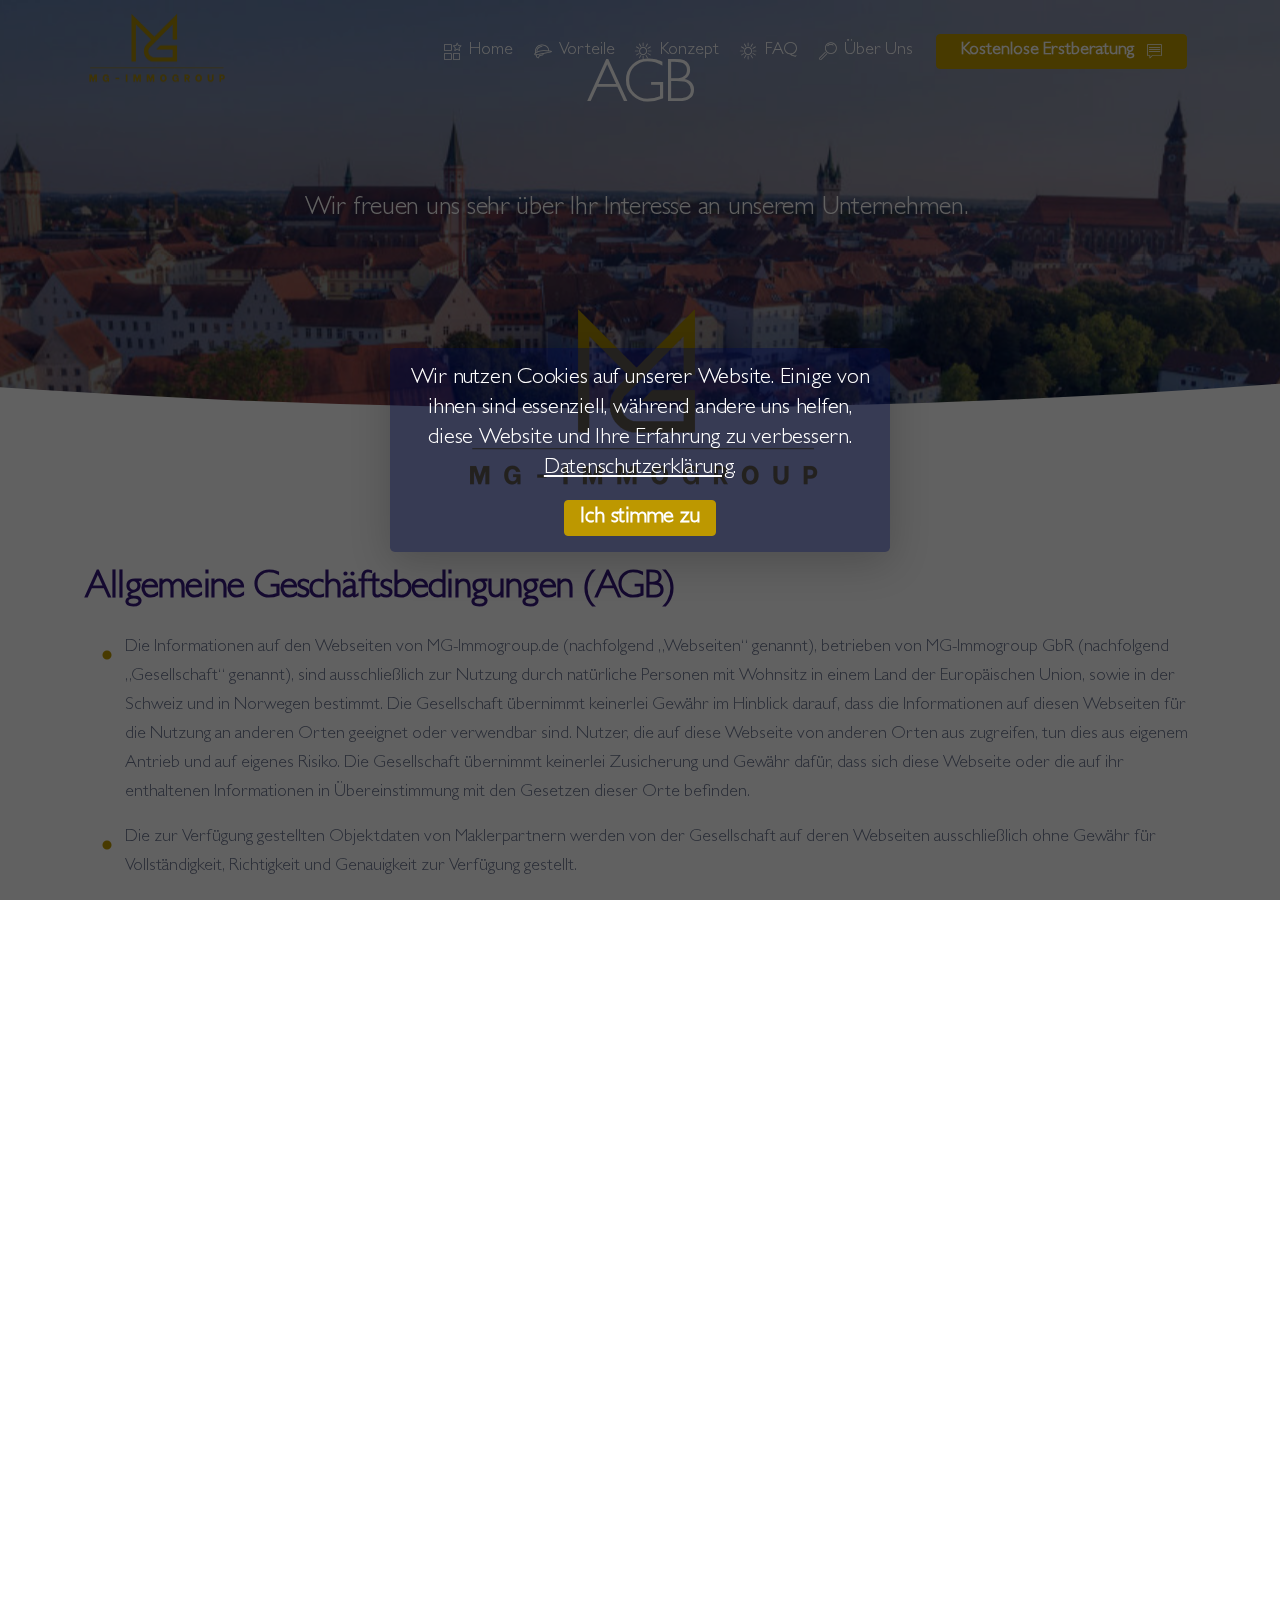
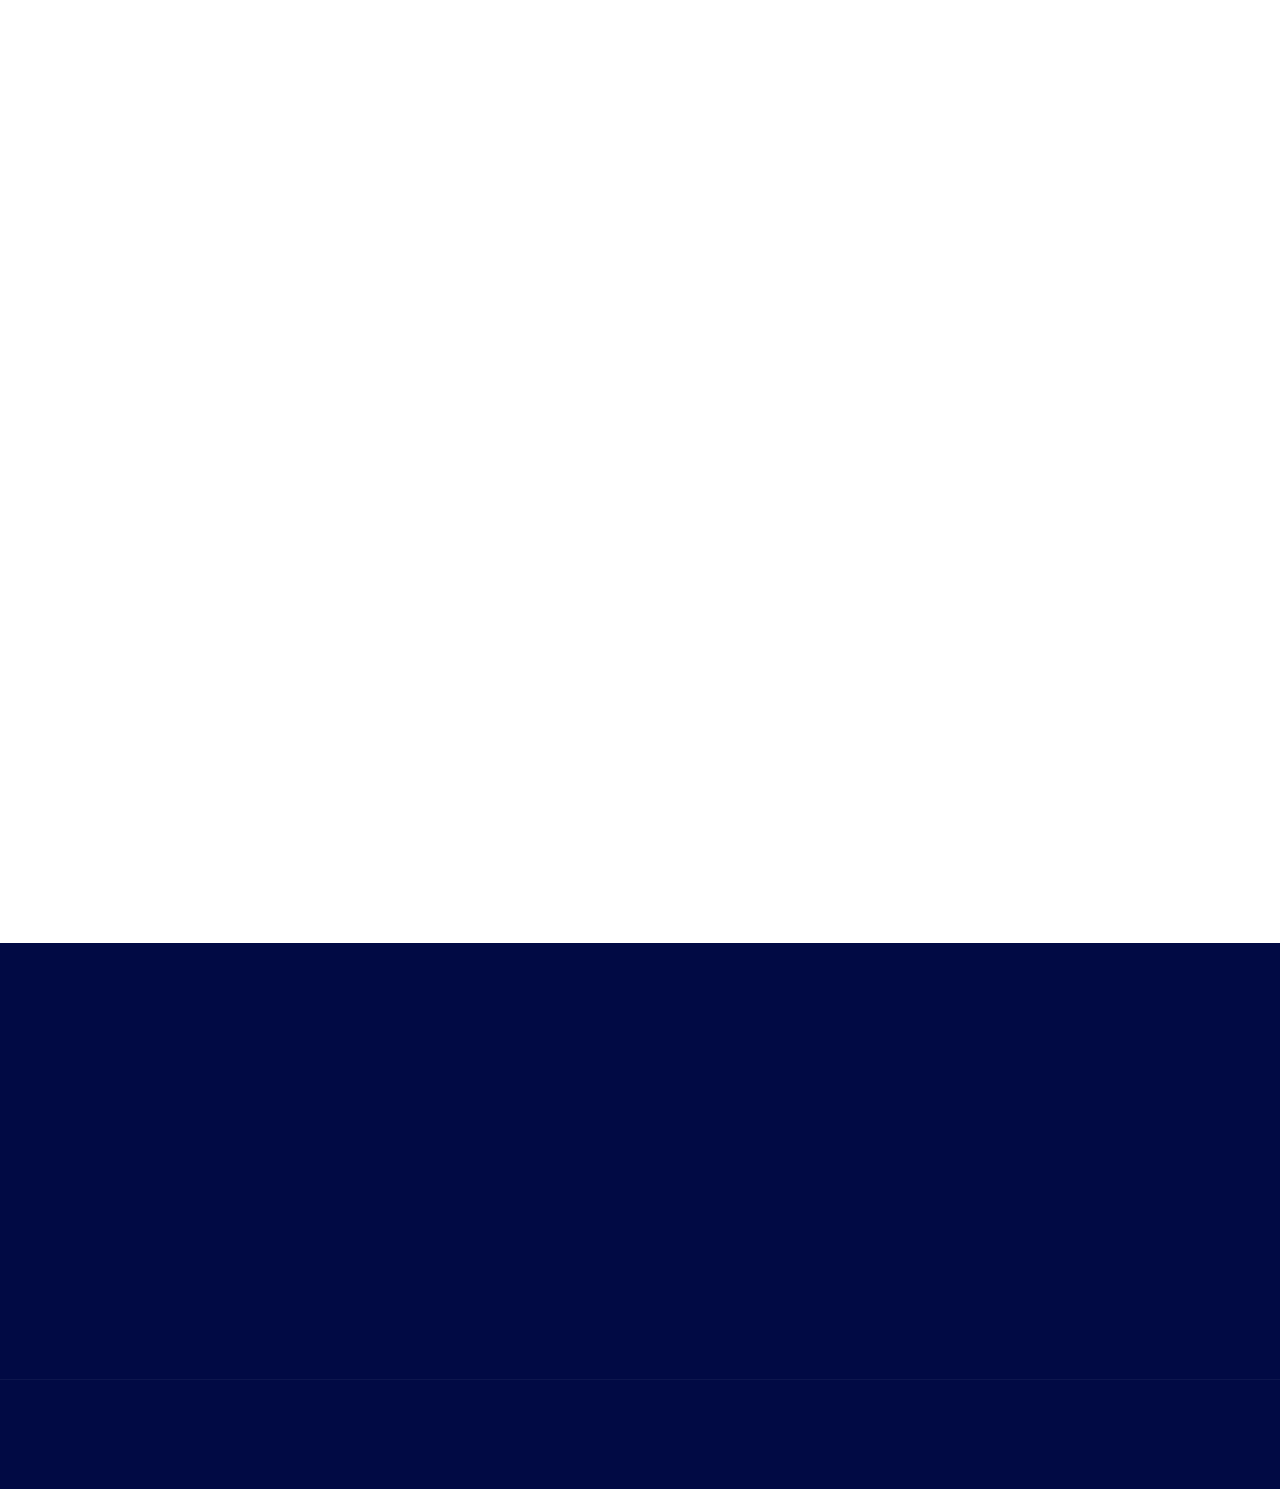
==== commit b7514dd7: "create github pages" ====
--- a/AGB.html
+++ b/AGB.html
@@ -45,7 +45,7 @@
 <link rel="apple-touch-icon" href="apple-touch-icon.png"></head>
 <body>
   
-  <link rel="stylesheet" href="style.less" class="cid-sPZjjDPNeC" id="menu1-73" data-rv-view="12391"><section class="menu cid-sPZjjDPNeC" once="menu" id="menu1-73">
+  <link rel="stylesheet" href="style.less" class="cid-sPZjjDPNeC" id="menu1-73" data-rv-view="13563"><section class="menu cid-sPZjjDPNeC" once="menu" id="menu1-73">
 
     
 
@@ -70,18 +70,18 @@
         </div>
         <div class="collapse navbar-collapse" id="navbarSupportedContent">
             <ul class="navbar-nav nav-dropdown" data-app-modern-menu="true"><li class="nav-item">
-                    <a class="nav-link link text-white display-4" href="index.html#features3-2"><span class="mbri-features mbr-iconfont mbr-iconfont-btn"></span>Home</a>
-                </li><li class="nav-item"><a class="nav-link link text-white display-4" href="arbeitssicherheit.html"><span class="icon54-v2-helmet mbr-iconfont mbr-iconfont-btn"></span>
-                        Vorteile</a></li><li class="nav-item"><a class="nav-link link text-white display-4" href="Umweltschutz.html"><span class="mbri-sun2 mbr-iconfont mbr-iconfont-btn"></span>
-                        Konzept</a></li><li class="nav-item"><a class="nav-link link text-white display-4" href="Strahlenschutz.html"><span class="mbri-idea mbr-iconfont mbr-iconfont-btn">FAQ</span></a></li>
+                    <a class="nav-link link text-white text-primary display-4" href="index.html"><span class="mbri-features mbr-iconfont mbr-iconfont-btn"></span>Home</a>
+                </li><li class="nav-item"><a class="nav-link link text-white text-primary display-4" href="index.html#features3-58"><span class="icon54-v2-helmet mbr-iconfont mbr-iconfont-btn"></span>
+                        Vorteile</a></li><li class="nav-item"><a class="nav-link link text-white text-primary display-4" href="index.html#features14-1w"><span class="mbri-sun2 mbr-iconfont mbr-iconfont-btn"></span>
+                        Konzept</a></li><li class="nav-item"><a class="nav-link link text-white text-primary display-4" href="index.html#content2-4w"><span class="mbri-sun2 mbr-iconfont mbr-iconfont-btn"></span>FAQ</a></li>
                 <li class="nav-item">
-                    <a class="nav-link link text-white display-4" href="index.html#testimonials4-c">
+                    <a class="nav-link link text-white text-primary display-4" href="Über MG-Immogroup.html">
                         <span class="mbri-search mbr-iconfont mbr-iconfont-btn"></span>
                         Über Uns
                     </a>
                 </li></ul>
-            <div class="navbar-buttons mbr-section-btn"><a class="btn btn-sm btn-primary display-4" href="index.html#form1-h"><span class="mbri-chat mbr-iconfont mbr-iconfont-btn"></span>
-                    Kontakt</a></div>
+            <div class="navbar-buttons mbr-section-btn"><a class="btn btn-sm btn-primary display-4" href="kostenlose Erstberatung.html"><span class="mbri-chat mbr-iconfont mbr-iconfont-btn"></span>
+                    Kostenlose Erstberatung</a></div>
         </div>
     </nav>
 </section>
